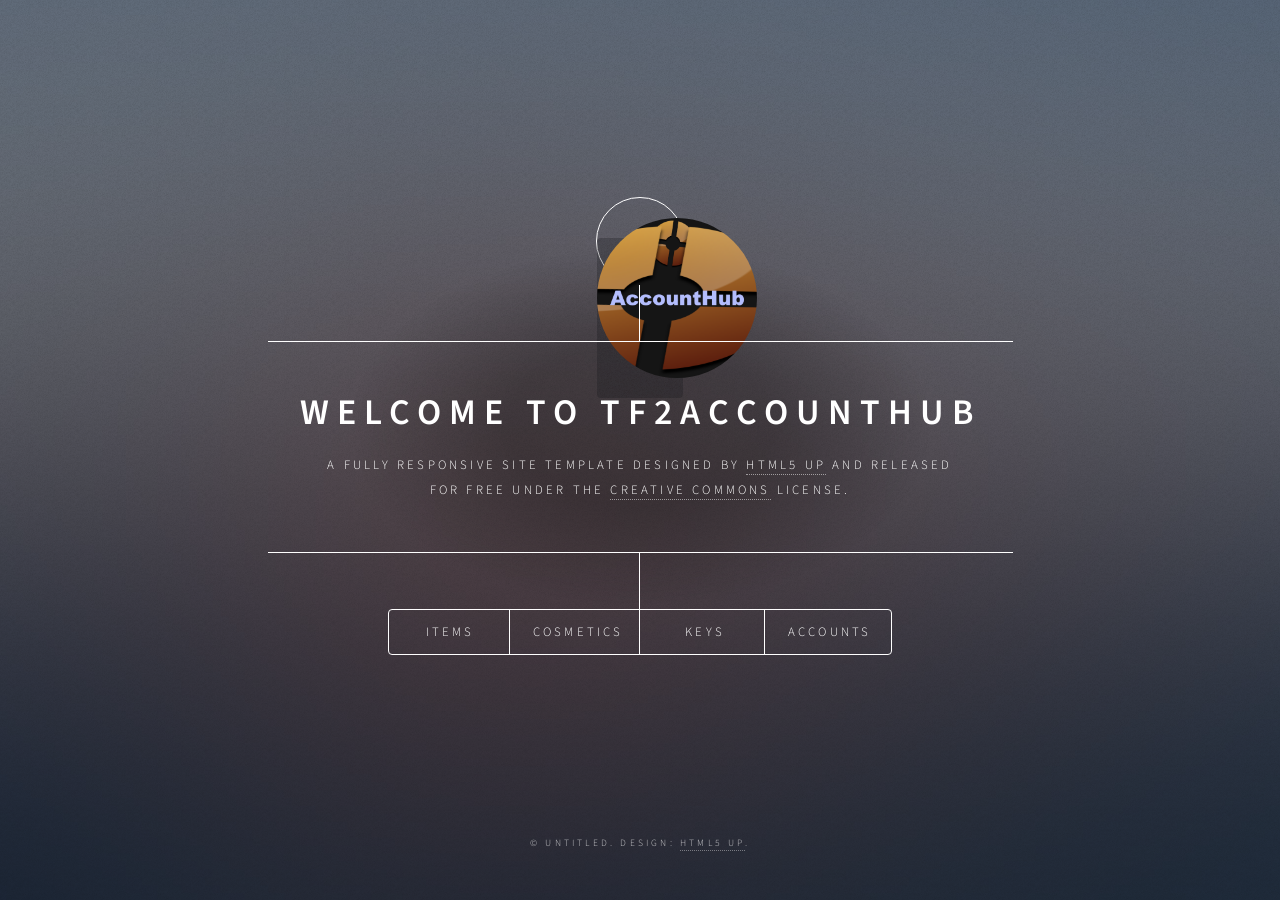
==== index.html @ 1527a45d "Update index.html" ====
<!DOCTYPE HTML>
<!--
	Dimension by HTML5 UP
	html5up.net | @ajlkn
	Free for personal and commercial use under the CCA 3.0 license (html5up.net/license)
-->
<html>
	<head>
		<title>tf2accounthub</title>
		<meta charset="utf-8" />
		<meta name="viewport" content="width=device-width, initial-scale=1, user-scalable=no" />
		<link rel="stylesheet" href="assets/css/main.css" />
		<noscript><link rel="stylesheet" href="assets/css/noscript.css" /></noscript>
	</head>
	<body class="is-preload">

		<!-- Wrapper -->
			<div id="wrapper">

				<!-- Header -->
					<header id="header">
<div class="logo">
    <span class="image main"><img src="images/Or5r4CP.png" alt="" /></span>
</div>
						<div class="content">
							<div class="inner">
								<h1>Welcome to tf2accounthub</h1>
								<p>A fully responsive site template designed by <a href="https://html5up.net">HTML5 UP</a> and released<br />
								for free under the <a href="https://html5up.net/license">Creative Commons</a> license.</p>
							</div>
						</div>
						<nav>
							<ul>
								<li><a href="#intro">Items</a></li>
								<li><a href="#work">Cosmetics</a></li>
								<li><a href="#about">Keys</a></li>
								<li><a href="#contact">Accounts</a></li>
								<!--<li><a href="#elements">Elements</a></li>-->
							</ul>
						</nav>
					</header>

				<!-- Main -->
					<div id="main">

						<!-- Intro -->
							<article id="intro">
								<h2 class="major">Items</h2>
								<span class="image main"><img src="images/pic01.jpg" alt="" /></span>
								<p>Aenean ornare velit lacus, ac varius enim ullamcorper eu. Proin aliquam facilisis ante interdum congue. Integer mollis, nisl amet convallis, porttitor magna ullamcorper, amet egestas mauris. Ut magna finibus nisi nec lacinia. Nam maximus erat id euismod egestas. By the way, check out my <a href="#work">awesome work</a>.</p>
								<p>Lorem ipsum dolor sit amet, consectetur adipiscing elit. Duis dapibus rutrum facilisis. Class aptent taciti sociosqu ad litora torquent per conubia nostra, per inceptos himenaeos. Etiam tristique libero eu nibh porttitor fermentum. Nullam venenatis erat id vehicula viverra. Nunc ultrices eros ut ultricies condimentum. Mauris risus lacus, blandit sit amet venenatis non, bibendum vitae dolor. Nunc lorem mauris, fringilla in aliquam at, euismod in lectus. Pellentesque habitant morbi tristique senectus et netus et malesuada fames ac turpis egestas. In non lorem sit amet elit placerat maximus. Pellentesque aliquam maximus risus, vel sed vehicula.</p>
							</article>

						<!-- Work -->
							<article id="work">
								<h2 class="major">Cosmetics</h2>
								<span class="image main"><img src="images/pic02.jpg" alt="" /></span>
								<p>Adipiscing magna sed dolor elit. Praesent eleifend dignissim arcu, at eleifend sapien imperdiet ac. Aliquam erat volutpat. Praesent urna nisi, fringila lorem et vehicula lacinia quam. Integer sollicitudin mauris nec lorem luctus ultrices.</p>
								<p>Nullam et orci eu lorem consequat tincidunt vivamus et sagittis libero. Mauris aliquet magna magna sed nunc rhoncus pharetra. Pellentesque condimentum sem. In efficitur ligula tate urna. Maecenas laoreet massa vel lacinia pellentesque lorem ipsum dolor. Nullam et orci eu lorem consequat tincidunt. Vivamus et sagittis libero. Mauris aliquet magna magna sed nunc rhoncus amet feugiat tempus.</p>
							</article>

						<!-- About -->
							<article id="about">
								<h2 class="major">Keys</h2>
								<span class="image main"><img src="images/pic03.jpg" alt="" /></span>
								<p>Lorem ipsum dolor sit amet, consectetur et adipiscing elit. Praesent eleifend dignissim arcu, at eleifend sapien imperdiet ac. Aliquam erat volutpat. Praesent urna nisi, fringila lorem et vehicula lacinia quam. Integer sollicitudin mauris nec lorem luctus ultrices. Aliquam libero et malesuada fames ac ante ipsum primis in faucibus. Cras viverra ligula sit amet ex mollis mattis lorem ipsum dolor sit amet.</p>
							</article>

						<!-- Contact -->
							<article id="contact">
								<h2 class="major">Accounts</h2>
						
						    <button onclick="window.location.href='premiumacc.html'">
   								 TF2 Premium ̶$̶1̶.̶9̶9̶  FREE
							</button>
							</article>

						<!-- Elements -->
							<article id="elements">
								<h2 class="major">Elements</h2>

								<section>
									<h3 class="major">Text</h3>
									<p>This is <b>bold</b> and this is <strong>strong</strong>. This is <i>italic</i> and this is <em>emphasized</em>.
									This is <sup>superscript</sup> text and this is <sub>subscript</sub> text.
									This is <u>underlined</u> and this is code: <code>for (;;) { ... }</code>. Finally, <a href="#">this is a link</a>.</p>
									<hr />
									<h2>Heading Level 2</h2>
									<h3>Heading Level 3</h3>
									<h4>Heading Level 4</h4>
									<h5>Heading Level 5</h5>
									<h6>Heading Level 6</h6>
									<hr />
									<h4>Blockquote</h4>
									<blockquote>Fringilla nisl. Donec accumsan interdum nisi, quis tincidunt felis sagittis eget tempus euismod. Vestibulum ante ipsum primis in faucibus vestibulum. Blandit adipiscing eu felis iaculis volutpat ac adipiscing accumsan faucibus. Vestibulum ante ipsum primis in faucibus lorem ipsum dolor sit amet nullam adipiscing eu felis.</blockquote>
									<h4>Preformatted</h4>
									<pre><code>i = 0;

while (!deck.isInOrder()) {
    print 'Iteration ' + i;
    deck.shuffle();
    i++;
}

print 'It took ' + i + ' iterations to sort the deck.';</code></pre>
								</section>

								<section>
									<h3 class="major">Lists</h3>

									<h4>Unordered</h4>
									<ul>
										<li>Dolor pulvinar etiam.</li>
										<li>Sagittis adipiscing.</li>
										<li>Felis enim feugiat.</li>
									</ul>

									<h4>Alternate</h4>
									<ul class="alt">
										<li>Dolor pulvinar etiam.</li>
										<li>Sagittis adipiscing.</li>
										<li>Felis enim feugiat.</li>
									</ul>

									<h4>Ordered</h4>
									<ol>
										<li>Dolor pulvinar etiam.</li>
										<li>Etiam vel felis viverra.</li>
										<li>Felis enim feugiat.</li>
										<li>Dolor pulvinar etiam.</li>
										<li>Etiam vel felis lorem.</li>
										<li>Felis enim et feugiat.</li>
									</ol>
									<h4>Icons</h4>
									<ul class="icons">
										<li><a href="#" class="icon brands fa-twitter"><span class="label">Twitter</span></a></li>
										<li><a href="#" class="icon brands fa-facebook-f"><span class="label">Facebook</span></a></li>
										<li><a href="#" class="icon brands fa-instagram"><span class="label">Instagram</span></a></li>
										<li><a href="#" class="icon brands fa-github"><span class="label">Github</span></a></li>
									</ul>

									<h4>Actions</h4>
									<ul class="actions">
										<li><a href="#" class="button primary">Default</a></li>
										<li><a href="#" class="button">Default</a></li>
									</ul>
									<ul class="actions stacked">
										<li><a href="#" class="button primary">Default</a></li>
										<li><a href="#" class="button">Default</a></li>
									</ul>
								</section>

								<section>
									<h3 class="major">Table</h3>
									<h4>Default</h4>
									<div class="table-wrapper">
										<table>
											<thead>
												<tr>
													<th>Name</th>
													<th>Description</th>
													<th>Price</th>
												</tr>
											</thead>
											<tbody>
												<tr>
													<td>Item One</td>
													<td>Ante turpis integer aliquet porttitor.</td>
													<td>29.99</td>
												</tr>
												<tr>
													<td>Item Two</td>
													<td>Vis ac commodo adipiscing arcu aliquet.</td>
													<td>19.99</td>
												</tr>
												<tr>
													<td>Item Three</td>
													<td> Morbi faucibus arcu accumsan lorem.</td>
													<td>29.99</td>
												</tr>
												<tr>
													<td>Item Four</td>
													<td>Vitae integer tempus condimentum.</td>
													<td>19.99</td>
												</tr>
												<tr>
													<td>Item Five</td>
													<td>Ante turpis integer aliquet porttitor.</td>
													<td>29.99</td>
												</tr>
											</tbody>
											<tfoot>
												<tr>
													<td colspan="2"></td>
													<td>100.00</td>
												</tr>
											</tfoot>
										</table>
									</div>

									<h4>Alternate</h4>
									<div class="table-wrapper">
										<table class="alt">
											<thead>
												<tr>
													<th>Name</th>
													<th>Description</th>
													<th>Price</th>
												</tr>
											</thead>
											<tbody>
												<tr>
													<td>Item One</td>
													<td>Ante turpis integer aliquet porttitor.</td>
													<td>29.99</td>
												</tr>
												<tr>
													<td>Item Two</td>
													<td>Vis ac commodo adipiscing arcu aliquet.</td>
													<td>19.99</td>
												</tr>
												<tr>
													<td>Item Three</td>
													<td> Morbi faucibus arcu accumsan lorem.</td>
													<td>29.99</td>
												</tr>
												<tr>
													<td>Item Four</td>
													<td>Vitae integer tempus condimentum.</td>
													<td>19.99</td>
												</tr>
												<tr>
													<td>Item Five</td>
													<td>Ante turpis integer aliquet porttitor.</td>
													<td>29.99</td>
												</tr>
											</tbody>
											<tfoot>
												<tr>
													<td colspan="2"></td>
													<td>100.00</td>
												</tr>
											</tfoot>
										</table>
									</div>
								</section>

								<section>
									<h3 class="major">Buttons</h3>
									<ul class="actions">
										<li><a href="#" class="button primary">Primary</a></li>
										<li><a href="#" class="button">Default</a></li>
									</ul>
									<ul class="actions">
										<li><a href="#" class="button">Default</a></li>
										<li><a href="#" class="button small">Small</a></li>
									</ul>
									<ul class="actions">
										<li><a href="#" class="button primary icon solid fa-download">Icon</a></li>
										<li><a href="#" class="button icon solid fa-download">Icon</a></li>
									</ul>
									<ul class="actions">
										<li><span class="button primary disabled">Disabled</span></li>
										<li><span class="button disabled">Disabled</span></li>
									</ul>
								</section>

								<section>
									<h3 class="major">Form</h3>
									<form method="post" action="#">
										<div class="fields">
											<div class="field half">
												<label for="demo-name">Name</label>
												<input type="text" name="demo-name" id="demo-name" value="" placeholder="Jane Doe" />
											</div>
											<div class="field half">
												<label for="demo-email">Email</label>
												<input type="email" name="demo-email" id="demo-email" value="" placeholder="jane@untitled.tld" />
											</div>
											<div class="field">
												<label for="demo-category">Category</label>
												<select name="demo-category" id="demo-category">
													<option value="">-</option>
													<option value="1">Manufacturing</option>
													<option value="1">Shipping</option>
													<option value="1">Administration</option>
													<option value="1">Human Resources</option>
												</select>
											</div>
											<div class="field half">
												<input type="radio" id="demo-priority-low" name="demo-priority" checked>
												<label for="demo-priority-low">Low</label>
											</div>
											<div class="field half">
												<input type="radio" id="demo-priority-high" name="demo-priority">
												<label for="demo-priority-high">High</label>
											</div>
											<div class="field half">
												<input type="checkbox" id="demo-copy" name="demo-copy">
												<label for="demo-copy">Email me a copy</label>
											</div>
											<div class="field half">
												<input type="checkbox" id="demo-human" name="demo-human" checked>
												<label for="demo-human">Not a robot</label>
											</div>
											<div class="field">
												<label for="demo-message">Message</label>
												<textarea name="demo-message" id="demo-message" placeholder="Enter your message" rows="6"></textarea>
											</div>
										</div>
										<ul class="actions">
											<li><input type="submit" value="Send Message" class="primary" /></li>
											<li><input type="reset" value="Reset" /></li>
										</ul>
									</form>
								</section>

							</article>

					</div>

				<!-- Footer -->
					<footer id="footer">
						<p class="copyright">&copy; Untitled. Design: <a href="https://html5up.net">HTML5 UP</a>.</p>
					</footer>

			</div>

		<!-- BG -->
			<div id="bg"></div>

		<!-- Scripts -->
			<script src="assets/js/jquery.min.js"></script>
			<script src="assets/js/browser.min.js"></script>
			<script src="assets/js/breakpoints.min.js"></script>
			<script src="assets/js/util.js"></script>
			<script src="assets/js/main.js"></script>

	</body>
</html>
---- assets/css/main.css ----
@import url(fontawesome-all.min.css);
@import url("https://fonts.googleapis.com/css?family=Source+Sans+Pro:300italic,600italic,300,600");

/*
	Dimension by HTML5 UP
	html5up.net | @ajlkn
	Free for personal and commercial use under the CCA 3.0 license (html5up.net/license)
*/

html, body, div, span, applet, object,
iframe, h1, h2, h3, h4, h5, h6, p, blockquote,
pre, a, abbr, acronym, address, big, cite,
code, del, dfn, em, img, ins, kbd, q, s, samp,
small, strike, strong, sub, sup, tt, var, b,
u, i, center, dl, dt, dd, ol, ul, li, fieldset,
form, label, legend, table, caption, tbody,
tfoot, thead, tr, th, td, article, aside,
canvas, details, embed, figure, figcaption,
footer, header, hgroup, menu, nav, output, ruby,
section, summary, time, mark, audio, video {
	margin: 0;
	padding: 0;
	border: 0;
	font-size: 100%;
	font: inherit;
	vertical-align: baseline;}

article, aside, details, figcaption, figure,
footer, header, hgroup, menu, nav, section {
	display: block;}

body {
	line-height: 1;
}

ol, ul {
	list-style: none;
}

blockquote, q {
	quotes: none;
}

	blockquote:before, blockquote:after, q:before, q:after {
		content: '';
		content: none;
	}

table {
	border-collapse: collapse;
	border-spacing: 0;
}

body {
	-webkit-text-size-adjust: none;
}

mark {
	background-color: transparent;
	color: inherit;
}

input::-moz-focus-inner {
	border: 0;
	padding: 0;
}

input, select, textarea {
	-moz-appearance: none;
	-webkit-appearance: none;
	-ms-appearance: none;
	appearance: none;
}

/* Basic */

	@-ms-viewport {
		width: device-width;
	}

	@media screen and (max-width: 480px) {

		html, body {
			min-width: 320px;
		}

	}

	html {
		box-sizing: border-box;
	}

	*, *:before, *:after {
		box-sizing: inherit;
	}

	body {
		background: #1b1f22;
	}

		body.is-preload *, body.is-preload *:before, body.is-preload *:after {
			-moz-animation: none !important;
			-webkit-animation: none !important;
			-ms-animation: none !important;
			animation: none !important;
			-moz-transition: none !important;
			-webkit-transition: none !important;
			-ms-transition: none !important;
			transition: none !important;
		}

/* Type */

	html {
		font-size: 16pt;
	}

		@media screen and (max-width: 1680px) {

			html {
				font-size: 12pt;
			}

		}

		@media screen and (max-width: 736px) {

			html {
				font-size: 11pt;
			}

		}

		@media screen and (max-width: 360px) {

			html {
				font-size: 10pt;
			}

		}

	body, input, select, textarea {
		color: #ffffff;
		font-family: "Source Sans Pro", sans-serif;
		font-weight: 300;
		font-size: 1rem;
		line-height: 1.65;
	}

	a {
		-moz-transition: color 0.2s ease-in-out, background-color 0.2s ease-in-out, border-bottom-color 0.2s ease-in-out;
		-webkit-transition: color 0.2s ease-in-out, background-color 0.2s ease-in-out, border-bottom-color 0.2s ease-in-out;
		-ms-transition: color 0.2s ease-in-out, background-color 0.2s ease-in-out, border-bottom-color 0.2s ease-in-out;
		transition: color 0.2s ease-in-out, background-color 0.2s ease-in-out, border-bottom-color 0.2s ease-in-out;
		border-bottom: dotted 1px rgba(255, 255, 255, 0.5);
		text-decoration: none;
		color: inherit;
	}

		a:hover {
			border-bottom-color: transparent;
		}

	strong, b {
		color: #ffffff;
		font-weight: 600;
	}

	em, i {
		font-style: italic;
	}

	p {
		margin: 0 0 2rem 0;
	}

	h1, h2, h3, h4, h5, h6 {
		color: #ffffff;
		font-weight: 600;
		line-height: 1.5;
		margin: 0 0 1rem 0;
		text-transform: uppercase;
		letter-spacing: 0.2rem;
	}

		h1 a, h2 a, h3 a, h4 a, h5 a, h6 a {
			color: inherit;
			text-decoration: none;
		}

		h1.major, h2.major, h3.major, h4.major, h5.major, h6.major {
			border-bottom: solid 1px #ffffff;
			width: -moz-max-content;
			width: -webkit-max-content;
			width: -ms-max-content;
			width: max-content;
			padding-bottom: 0.5rem;
			margin: 0 0 2rem 0;
		}

	h1 {
		font-size: 2.25rem;
		line-height: 1.3;
		letter-spacing: 0.5rem;
	}

	h2 {
		font-size: 1.5rem;
		line-height: 1.4;
		letter-spacing: 0.5rem;
	}

	h3 {
		font-size: 1rem;
	}

	h4 {
		font-size: 0.8rem;
	}

	h5 {
		font-size: 0.7rem;
	}

	h6 {
		font-size: 0.6rem;
	}

	@media screen and (max-width: 736px) {

		h1 {
			font-size: 1.75rem;
			line-height: 1.4;
		}

		h2 {
			font-size: 1.25em;
			line-height: 1.5;
		}

	}

	sub {
		font-size: 0.8rem;
		position: relative;
		top: 0.5rem;
	}

	sup {
		font-size: 0.8rem;
		position: relative;
		top: -0.5rem;
	}

	blockquote {
		border-left: solid 4px #ffffff;
		font-style: italic;
		margin: 0 0 2rem 0;
		padding: 0.5rem 0 0.5rem 2rem;
	}

	code {
		background: rgba(255, 255, 255, 0.075);
		border-radius: 4px;
		font-family: "Courier New", monospace;
		font-size: 0.9rem;
		margin: 0 0.25rem;
		padding: 0.25rem 0.65rem;
	}

	pre {
		-webkit-overflow-scrolling: touch;
		font-family: "Courier New", monospace;
		font-size: 0.9rem;
		margin: 0 0 2rem 0;
	}

		pre code {
			display: block;
			line-height: 1.75;
			padding: 1rem 1.5rem;
			overflow-x: auto;
		}

	hr {
		border: 0;
		border-bottom: solid 1px #ffffff;
		margin: 2.75rem 0;
	}

	.align-left {
		text-align: left;
	}

	.align-center {
		text-align: center;
	}

	.align-right {
		text-align: right;
	}

/* Form */

	form {
		margin: 0 0 2rem 0;
	}

		form > :last-child {
			margin-bottom: 0;
		}

		form > .fields {
			display: -moz-flex;
			display: -webkit-flex;
			display: -ms-flex;
			display: flex;
			-moz-flex-wrap: wrap;
			-webkit-flex-wrap: wrap;
			-ms-flex-wrap: wrap;
			flex-wrap: wrap;
			width: calc(100% + 3rem);
			margin: -1.5rem 0 2rem -1.5rem;
		}

			form > .fields > .field {
				-moz-flex-grow: 0;
				-webkit-flex-grow: 0;
				-ms-flex-grow: 0;
				flex-grow: 0;
				-moz-flex-shrink: 0;
				-webkit-flex-shrink: 0;
				-ms-flex-shrink: 0;
				flex-shrink: 0;
				padding: 1.5rem 0 0 1.5rem;
				width: calc(100% - 1.5rem);
			}

				form > .fields > .field.half {
					width: calc(50% - 0.75rem);
				}

				form > .fields > .field.third {
					width: calc(100%/3 - 0.5rem);
				}

				form > .fields > .field.quarter {
					width: calc(25% - 0.375rem);
				}

		@media screen and (max-width: 480px) {

			form > .fields {
				width: calc(100% + 3rem);
				margin: -1.5rem 0 2rem -1.5rem;
			}

				form > .fields > .field {
					padding: 1.5rem 0 0 1.5rem;
					width: calc(100% - 1.5rem);
				}

					form > .fields > .field.half {
						width: calc(100% - 1.5rem);
					}

					form > .fields > .field.third {
						width: calc(100% - 1.5rem);
					}

					form > .fields > .field.quarter {
						width: calc(100% - 1.5rem);
					}

		}

	label {
		color: #ffffff;
		display: block;
		font-size: 0.8rem;
		font-weight: 300;
		letter-spacing: 0.2rem;
		line-height: 1.5;
		margin: 0 0 1rem 0;
		text-transform: uppercase;
	}

	input[type="text"],
	input[type="password"],
	input[type="email"],
	input[type="tel"],
	select,
	textarea {
		-moz-appearance: none;
		-webkit-appearance: none;
		-ms-appearance: none;
		appearance: none;
		-moz-transition: border-color 0.2s ease-in-out, box-shadow 0.2s ease-in-out, background-color 0.2s ease-in-out;
		-webkit-transition: border-color 0.2s ease-in-out, box-shadow 0.2s ease-in-out, background-color 0.2s ease-in-out;
		-ms-transition: border-color 0.2s ease-in-out, box-shadow 0.2s ease-in-out, background-color 0.2s ease-in-out;
		transition: border-color 0.2s ease-in-out, box-shadow 0.2s ease-in-out, background-color 0.2s ease-in-out;
		background-color: transparent;
		border-radius: 4px;
		border: solid 1px #ffffff;
		color: inherit;
		display: block;
		outline: 0;
		padding: 0 1rem;
		text-decoration: none;
		width: 100%;
	}

		input[type="text"]:invalid,
		input[type="password"]:invalid,
		input[type="email"]:invalid,
		input[type="tel"]:invalid,
		select:invalid,
		textarea:invalid {
			box-shadow: none;
		}

		input[type="text"]:focus,
		input[type="password"]:focus,
		input[type="email"]:focus,
		input[type="tel"]:focus,
		select:focus,
		textarea:focus {
			background: rgba(255, 255, 255, 0.075);
			border-color: #ffffff;
			box-shadow: 0 0 0 1px #ffffff;
		}

	select {
		background-image: url("data:image/svg+xml;charset=utf8,%3Csvg xmlns='http://www.w3.org/2000/svg' width='40' height='40' preserveAspectRatio='none' viewBox='0 0 40 40'%3E%3Cpath d='M9.4,12.3l10.4,10.4l10.4-10.4c0.2-0.2,0.5-0.4,0.9-0.4c0.3,0,0.6,0.1,0.9,0.4l3.3,3.3c0.2,0.2,0.4,0.5,0.4,0.9 c0,0.4-0.1,0.6-0.4,0.9L20.7,31.9c-0.2,0.2-0.5,0.4-0.9,0.4c-0.3,0-0.6-0.1-0.9-0.4L4.3,17.3c-0.2-0.2-0.4-0.5-0.4-0.9 c0-0.4,0.1-0.6,0.4-0.9l3.3-3.3c0.2-0.2,0.5-0.4,0.9-0.4S9.1,12.1,9.4,12.3z' fill='%23ffffff' /%3E%3C/svg%3E");
		background-size: 1.25rem;
		background-repeat: no-repeat;
		background-position: calc(100% - 1rem) center;
		height: 2.75rem;
		padding-right: 2.75rem;
		text-overflow: ellipsis;
	}

		select option {
			color: #ffffff;
			background: #1b1f22;
		}

		select:focus::-ms-value {
			background-color: transparent;
		}

		select::-ms-expand {
			display: none;
		}

	input[type="text"],
	input[type="password"],
	input[type="email"],
	select {
		height: 2.75rem;
	}

	textarea {
		padding: 0.75rem 1rem;
	}

	input[type="checkbox"],
	input[type="radio"] {
		-moz-appearance: none;
		-webkit-appearance: none;
		-ms-appearance: none;
		appearance: none;
		display: block;
		float: left;
		margin-right: -2rem;
		opacity: 0;
		width: 1rem;
		z-index: -1;
	}

		input[type="checkbox"] + label,
		input[type="radio"] + label {
			text-decoration: none;
			-moz-user-select: none;
			-webkit-user-select: none;
			-ms-user-select: none;
			user-select: none;
			color: #ffffff;
			cursor: pointer;
			display: inline-block;
			font-size: 0.8rem;
			font-weight: 300;
			margin: 0 0 0.5rem 0;
			padding-left: 2.65rem;
			padding-right: 0.75rem;
			position: relative;
		}

			input[type="checkbox"] + label:before,
			input[type="radio"] + label:before {
				-moz-osx-font-smoothing: grayscale;
				-webkit-font-smoothing: antialiased;
				display: inline-block;
				font-style: normal;
				font-variant: normal;
				text-rendering: auto;
				line-height: 1;
				text-transform: none !important;
				font-family: 'Font Awesome 5 Free';
				font-weight: 900;
			}

			input[type="checkbox"] + label:before,
			input[type="radio"] + label:before {
				-moz-transition: border-color 0.2s ease-in-out, box-shadow 0.2s ease-in-out, background-color 0.2s ease-in-out;
				-webkit-transition: border-color 0.2s ease-in-out, box-shadow 0.2s ease-in-out, background-color 0.2s ease-in-out;
				-ms-transition: border-color 0.2s ease-in-out, box-shadow 0.2s ease-in-out, background-color 0.2s ease-in-out;
				transition: border-color 0.2s ease-in-out, box-shadow 0.2s ease-in-out, background-color 0.2s ease-in-out;
				border-radius: 4px;
				border: solid 1px #ffffff;
				content: '';
				display: inline-block;
				height: 1.65rem;
				left: 0;
				line-height: 1.65rem;
				position: absolute;
				text-align: center;
				top: -0.15rem;
				width: 1.65rem;
			}

		input[type="checkbox"]:checked + label:before,
		input[type="radio"]:checked + label:before {
			background: #ffffff !important;
			border-color: #ffffff !important;
			color: #1b1f22;
			content: '\f00c';
		}

		input[type="checkbox"]:focus + label:before,
		input[type="radio"]:focus + label:before {
			background: rgba(255, 255, 255, 0.075);
			border-color: #ffffff;
			box-shadow: 0 0 0 1px #ffffff;
		}

	input[type="checkbox"] + label:before {
		border-radius: 4px;
	}

	input[type="radio"] + label:before {
		border-radius: 100%;
	}

	::-webkit-input-placeholder {
		color: rgba(255, 255, 255, 0.5) !important;
		opacity: 1.0;
	}

	:-moz-placeholder {
		color: rgba(255, 255, 255, 0.5) !important;
		opacity: 1.0;
	}

	::-moz-placeholder {
		color: rgba(255, 255, 255, 0.5) !important;
		opacity: 1.0;
	}

	:-ms-input-placeholder {
		color: rgba(255, 255, 255, 0.5) !important;
		opacity: 1.0;
	}

	.formerize-placeholder {
		color: rgba(255, 255, 255, 0.5) !important;
		opacity: 1.0;
	}

/* Box */

	.box {
		border-radius: 4px;
		border: solid 1px #ffffff;
		margin-bottom: 2rem;
		padding: 1.5em;
	}

		.box > :last-child,
		.box > :last-child > :last-child,
		.box > :last-child > :last-child > :last-child {
			margin-bottom: 0;
		}

		.box.alt {
			border: 0;
			border-radius: 0;
			padding: 0;
		}

/* Icon */

	.icon {
		text-decoration: none;
		border-bottom: none;
		position: relative;
	}

		.icon:before {
			-moz-osx-font-smoothing: grayscale;
			-webkit-font-smoothing: antialiased;
			display: inline-block;
			font-style: normal;
			font-variant: normal;
			text-rendering: auto;
			line-height: 1;
			text-transform: none !important;
			font-family: 'Font Awesome 5 Free';
			font-weight: 400;
		}

		.icon > .label {
			display: none;
		}

		.icon:before {
			line-height: inherit;
		}

		.icon.solid:before {
			font-weight: 900;
		}

		.icon.brands:before {
			font-family: 'Font Awesome 5 Brands';
		}

/* Image */

	.image {
		border-radius: 4px;
		border: 0;
		display: inline-block;
		position: relative;
	}

		.image:before {
			pointer-events: none;
			background-image: url("../../images/overlay.png");
			background-color: rgba(19, 21, 25, 0.5);
			border-radius: 4px;
			content: '';
			display: block;
			height: 100%;
			left: 0;
			opacity: 0.5;
			position: absolute;
			top: 0;
			width: 100%;
		}

		.image img {
			border-radius: 4px;
			display: block;
		}

		.image.left, .image.right {
			max-width: 40%;
		}

			.image.left img, .image.right img {
				width: 100%;
			}

		.image.left {
			float: left;
			padding: 0 1.5em 1em 0;
			top: 0.25em;
		}

		.image.right {
			float: right;
			padding: 0 0 1em 1.5em;
			top: 0.25em;
		}

		.image.fit {
			display: block;
			margin: 0 0 2rem 0;
			width: 100%;
		}

			.image.fit img {
				width: 100%;
			}

		.image.main {
			display: block;
			margin: 2.5rem 0;
			width: 100%;
		}

			.image.main img {
				width: 100%;
			}

		@media screen and (max-width: 736px) {

			.image.main {
				margin: 2rem 0;
			}

		}

		@media screen and (max-width: 480px) {

			.image.main {
				margin: 1.5rem 0;
			}

		}

/* List */

	ol {
		list-style: decimal;
		margin: 0 0 2rem 0;
		padding-left: 1.25em;
	}

		ol li {
			padding-left: 0.25em;
		}

	ul {
		list-style: disc;
		margin: 0 0 2rem 0;
		padding-left: 1em;
	}

		ul li {
			padding-left: 0.5em;
		}

		ul.alt {
			list-style: none;
			padding-left: 0;
		}

			ul.alt li {
				border-top: solid 1px #ffffff;
				padding: 0.5em 0;
			}

				ul.alt li:first-child {
					border-top: 0;
					padding-top: 0;
				}

	dl {
		margin: 0 0 2rem 0;
	}

		dl dt {
			display: block;
			font-weight: 600;
			margin: 0 0 1rem 0;
		}

		dl dd {
			margin-left: 2rem;
		}

/* Actions */

	ul.actions {
		display: -moz-flex;
		display: -webkit-flex;
		display: -ms-flex;
		display: flex;
		cursor: default;
		list-style: none;
		margin-left: -1rem;
		padding-left: 0;
	}

		ul.actions li {
			padding: 0 0 0 1rem;
			vertical-align: middle;
		}

		ul.actions.special {
			-moz-justify-content: center;
			-webkit-justify-content: center;
			-ms-justify-content: center;
			justify-content: center;
			width: 100%;
			margin-left: 0;
		}

			ul.actions.special li:first-child {
				padding-left: 0;
			}

		ul.actions.stacked {
			-moz-flex-direction: column;
			-webkit-flex-direction: column;
			-ms-flex-direction: column;
			flex-direction: column;
			margin-left: 0;
		}

			ul.actions.stacked li {
				padding: 1.3rem 0 0 0;
			}

				ul.actions.stacked li:first-child {
					padding-top: 0;
				}

		ul.actions.fit {
			width: calc(100% + 1rem);
		}

			ul.actions.fit li {
				-moz-flex-grow: 1;
				-webkit-flex-grow: 1;
				-ms-flex-grow: 1;
				flex-grow: 1;
				-moz-flex-shrink: 1;
				-webkit-flex-shrink: 1;
				-ms-flex-shrink: 1;
				flex-shrink: 1;
				width: 100%;
			}

				ul.actions.fit li > * {
					width: 100%;
				}

			ul.actions.fit.stacked {
				width: 100%;
			}

		@media screen and (max-width: 480px) {

			ul.actions:not(.fixed) {
				-moz-flex-direction: column;
				-webkit-flex-direction: column;
				-ms-flex-direction: column;
				flex-direction: column;
				margin-left: 0;
				width: 100% !important;
			}

				ul.actions:not(.fixed) li {
					-moz-flex-grow: 1;
					-webkit-flex-grow: 1;
					-ms-flex-grow: 1;
					flex-grow: 1;
					-moz-flex-shrink: 1;
					-webkit-flex-shrink: 1;
					-ms-flex-shrink: 1;
					flex-shrink: 1;
					padding: 1rem 0 0 0;
					text-align: center;
					width: 100%;
				}

					ul.actions:not(.fixed) li > * {
						width: 100%;
					}

					ul.actions:not(.fixed) li:first-child {
						padding-top: 0;
					}

					ul.actions:not(.fixed) li input[type="submit"],
					ul.actions:not(.fixed) li input[type="reset"],
					ul.actions:not(.fixed) li input[type="button"],
					ul.actions:not(.fixed) li button,
					ul.actions:not(.fixed) li .button {
						width: 100%;
					}

						ul.actions:not(.fixed) li input[type="submit"].icon:before,
						ul.actions:not(.fixed) li input[type="reset"].icon:before,
						ul.actions:not(.fixed) li input[type="button"].icon:before,
						ul.actions:not(.fixed) li button.icon:before,
						ul.actions:not(.fixed) li .button.icon:before {
							margin-left: -0.5em;
						}

		}

/* Icons */

	ul.icons {
		cursor: default;
		list-style: none;
		padding-left: 0;
	}

		ul.icons li {
			display: inline-block;
			padding: 0 0.75em 0 0;
		}

			ul.icons li:last-child {
				padding-right: 0;
			}

			ul.icons li a {
				border-radius: 100%;
				box-shadow: inset 0 0 0 1px #ffffff;
				display: inline-block;
				height: 2.25rem;
				line-height: 2.25rem;
				text-align: center;
				width: 2.25rem;
			}

				ul.icons li a:hover {
					background-color: rgba(255, 255, 255, 0.075);
				}

				ul.icons li a:active {
					background-color: rgba(255, 255, 255, 0.175);
				}

/* Table */

	.table-wrapper {
		-webkit-overflow-scrolling: touch;
		overflow-x: auto;
	}

	table {
		margin: 0 0 2rem 0;
		width: 100%;
	}

		table tbody tr {
			border: solid 1px #ffffff;
			border-left: 0;
			border-right: 0;
		}

			table tbody tr:nth-child(2n + 1) {
				background-color: rgba(255, 255, 255, 0.075);
			}

		table td {
			padding: 0.75em 0.75em;
		}

		table th {
			color: #ffffff;
			font-size: 0.9em;
			font-weight: 600;
			padding: 0 0.75em 0.75em 0.75em;
			text-align: left;
		}

		table thead {
			border-bottom: solid 2px #ffffff;
		}

		table tfoot {
			border-top: solid 2px #ffffff;
		}

		table.alt {
			border-collapse: separate;
		}

			table.alt tbody tr td {
				border: solid 1px #ffffff;
				border-left-width: 0;
				border-top-width: 0;
			}

				table.alt tbody tr td:first-child {
					border-left-width: 1px;
				}

			table.alt tbody tr:first-child td {
				border-top-width: 1px;
			}

			table.alt thead {
				border-bottom: 0;
			}

			table.alt tfoot {
				border-top: 0;
			}

/* Button */

	input[type="submit"],
	input[type="reset"],
	input[type="button"],
	button,
	.button {
		-moz-appearance: none;
		-webkit-appearance: none;
		-ms-appearance: none;
		appearance: none;
		-moz-transition: background-color 0.2s ease-in-out, color 0.2s ease-in-out;
		-webkit-transition: background-color 0.2s ease-in-out, color 0.2s ease-in-out;
		-ms-transition: background-color 0.2s ease-in-out, color 0.2s ease-in-out;
		transition: background-color 0.2s ease-in-out, color 0.2s ease-in-out;
		background-color: transparent;
		border-radius: 4px;
		border: 0;
		box-shadow: inset 0 0 0 1px #ffffff;
		color: #ffffff !important;
		cursor: pointer;
		display: inline-block;
		font-size: 0.8rem;
		font-weight: 300;
		height: 2.75rem;
		letter-spacing: 0.2rem;
		line-height: 2.75rem;
		outline: 0;
		padding: 0 1.25rem 0 1.35rem;
		text-align: center;
		text-decoration: none;
		text-transform: uppercase;
		white-space: nowrap;
	}

		input[type="submit"]:hover,
		input[type="reset"]:hover,
		input[type="button"]:hover,
		button:hover,
		.button:hover {
			background-color: rgba(255, 255, 255, 0.075);
		}

		input[type="submit"]:active,
		input[type="reset"]:active,
		input[type="button"]:active,
		button:active,
		.button:active {
			background-color: rgba(255, 255, 255, 0.175);
		}

		input[type="submit"].icon:before,
		input[type="reset"].icon:before,
		input[type="button"].icon:before,
		button.icon:before,
		.button.icon:before {
			margin-right: 0.5em;
		}

		input[type="submit"].fit,
		input[type="reset"].fit,
		input[type="button"].fit,
		button.fit,
		.button.fit {
			width: 100%;
		}

		input[type="submit"].small,
		input[type="reset"].small,
		input[type="button"].small,
		button.small,
		.button.small {
			font-size: 0.6rem;
			height: 2.0625rem;
			line-height: 2.0625rem;
		}

		input[type="submit"].primary,
		input[type="reset"].primary,
		input[type="button"].primary,
		button.primary,
		.button.primary {
			background-color: #ffffff;
			color: #1b1f22 !important;
			font-weight: 600;
		}

		input[type="submit"].disabled, input[type="submit"]:disabled,
		input[type="reset"].disabled,
		input[type="reset"]:disabled,
		input[type="button"].disabled,
		input[type="button"]:disabled,
		button.disabled,
		button:disabled,
		.button.disabled,
		.button:disabled {
			pointer-events: none;
			cursor: default;
			opacity: 0.25;
		}

	input[type="submit"],
	input[type="reset"],
	input[type="button"],
	button {
		line-height: calc(2.75rem - 2px);
	}

/* BG */

	#bg {
		-moz-transform: scale(1.0);
		-webkit-transform: scale(1.0);
		-ms-transform: scale(1.0);
		transform: scale(1.0);
		-webkit-backface-visibility: hidden;
		position: fixed;
		top: 0;
		left: 0;
		width: 100%;
		height: 100vh;
		z-index: 1;
	}

		#bg:before, #bg:after {
			content: '';
			display: block;
			position: absolute;
			top: 0;
			left: 0;
			width: 100%;
			height: 100%;
		}

		#bg:before {
			-moz-transition: background-color 2.5s ease-in-out;
			-webkit-transition: background-color 2.5s ease-in-out;
			-ms-transition: background-color 2.5s ease-in-out;
			transition: background-color 2.5s ease-in-out;
			-moz-transition-delay: 0.75s;
			-webkit-transition-delay: 0.75s;
			-ms-transition-delay: 0.75s;
			transition-delay: 0.75s;
			background-image: linear-gradient(to top, rgba(19, 21, 25, 0.5), rgba(19, 21, 25, 0.5)), url("../../images/overlay.png");
			background-size: auto,
 256px 256px;
			background-position: center,
 center;
			background-repeat: no-repeat,
 repeat;
			z-index: 2;
		}

		#bg:after {
			-moz-transform: scale(1.125);
			-webkit-transform: scale(1.125);
			-ms-transform: scale(1.125);
			transform: scale(1.125);
			-moz-transition: -moz-transform 0.325s ease-in-out, -moz-filter 0.325s ease-in-out;
			-webkit-transition: -webkit-transform 0.325s ease-in-out, -webkit-filter 0.325s ease-in-out;
			-ms-transition: -ms-transform 0.325s ease-in-out, -ms-filter 0.325s ease-in-out;
			transition: transform 0.325s ease-in-out, filter 0.325s ease-in-out;
			background-image: url("../../images/bg.jpg");
			background-position: center;
			background-size: cover;
			background-repeat: no-repeat;
			z-index: 1;
		}

		body.is-article-visible #bg:after {
			-moz-transform: scale(1.0825);
			-webkit-transform: scale(1.0825);
			-ms-transform: scale(1.0825);
			transform: scale(1.0825);
			-moz-filter: blur(0.2rem);
			-webkit-filter: blur(0.2rem);
			-ms-filter: blur(0.2rem);
			filter: blur(0.2rem);
		}

		body.is-preload #bg:before {
			background-color: #000000;
		}

/* Wrapper */

	#wrapper {
		display: -moz-flex;
		display: -webkit-flex;
		display: -ms-flex;
		display: flex;
		-moz-flex-direction: column;
		-webkit-flex-direction: column;
		-ms-flex-direction: column;
		flex-direction: column;
		-moz-align-items: center;
		-webkit-align-items: center;
		-ms-align-items: center;
		align-items: center;
		-moz-justify-content: space-between;
		-webkit-justify-content: space-between;
		-ms-justify-content: space-between;
		justify-content: space-between;
		position: relative;
		min-height: 100vh;
		width: 100%;
		padding: 4rem 2rem;
		z-index: 3;
	}

		#wrapper:before {
			content: '';
			display: block;
		}

		@media screen and (max-width: 1680px) {

			#wrapper {
				padding: 3rem 2rem;
			}

		}

		@media screen and (max-width: 736px) {

			#wrapper {
				padding: 2rem 1rem;
			}

		}

		@media screen and (max-width: 480px) {

			#wrapper {
				padding: 1rem;
			}

		}

/* Header */

	#header {
		display: -moz-flex;
		display: -webkit-flex;
		display: -ms-flex;
		display: flex;
		-moz-flex-direction: column;
		-webkit-flex-direction: column;
		-ms-flex-direction: column;
		flex-direction: column;
		-moz-align-items: center;
		-webkit-align-items: center;
		-ms-align-items: center;
		align-items: center;
		-moz-transition: -moz-transform 0.325s ease-in-out, -moz-filter 0.325s ease-in-out, opacity 0.325s ease-in-out;
		-webkit-transition: -webkit-transform 0.325s ease-in-out, -webkit-filter 0.325s ease-in-out, opacity 0.325s ease-in-out;
		-ms-transition: -ms-transform 0.325s ease-in-out, -ms-filter 0.325s ease-in-out, opacity 0.325s ease-in-out;
		transition: transform 0.325s ease-in-out, filter 0.325s ease-in-out, opacity 0.325s ease-in-out;
		background-image: -moz-radial-gradient(rgba(0, 0, 0, 0.25) 25%, rgba(0, 0, 0, 0) 55%);
		background-image: -webkit-radial-gradient(rgba(0, 0, 0, 0.25) 25%, rgba(0, 0, 0, 0) 55%);
		background-image: -ms-radial-gradient(rgba(0, 0, 0, 0.25) 25%, rgba(0, 0, 0, 0) 55%);
		background-image: radial-gradient(rgba(0, 0, 0, 0.25) 25%, rgba(0, 0, 0, 0) 55%);
		max-width: 100%;
		text-align: center;
	}

		#header > * {
			-moz-transition: opacity 0.325s ease-in-out;
			-webkit-transition: opacity 0.325s ease-in-out;
			-ms-transition: opacity 0.325s ease-in-out;
			transition: opacity 0.325s ease-in-out;
			position: relative;
			margin-top: 3.5rem;
		}

			#header > *:before {
				content: '';
				display: block;
				position: absolute;
				top: calc(-3.5rem - 1px);
				left: calc(50% - 1px);
				width: 1px;
				height: calc(3.5rem + 1px);
				background: #ffffff;
			}

		#header > :first-child {
			margin-top: 0;
		}

			#header > :first-child:before {
				display: none;
			}

		#header .logo {
			width: 5.5rem;
			height: 5.5rem;
			line-height: 5.5rem;
			border: solid 1px #ffffff;
			border-radius: 100%;
		}

			#header .logo .icon:before {
				font-size: 2rem;
			}

		#header .content {
			border-style: solid;
			border-color: #ffffff;
			border-top-width: 1px;
			border-bottom-width: 1px;
			max-width: 100%;
		}

			#header .content .inner {
				-moz-transition: max-height 0.75s ease, padding 0.75s ease, opacity 0.325s ease-in-out;
				-webkit-transition: max-height 0.75s ease, padding 0.75s ease, opacity 0.325s ease-in-out;
				-ms-transition: max-height 0.75s ease, padding 0.75s ease, opacity 0.325s ease-in-out;
				transition: max-height 0.75s ease, padding 0.75s ease, opacity 0.325s ease-in-out;
				-moz-transition-delay: 0.25s;
				-webkit-transition-delay: 0.25s;
				-ms-transition-delay: 0.25s;
				transition-delay: 0.25s;
				padding: 3rem 2rem;
				max-height: 40rem;
				overflow: hidden;
			}

				#header .content .inner > :last-child {
					margin-bottom: 0;
				}

			#header .content p {
				text-transform: uppercase;
				letter-spacing: 0.2rem;
				font-size: 0.8rem;
				line-height: 2;
			}

		#header nav ul {
			display: -moz-flex;
			display: -webkit-flex;
			display: -ms-flex;
			display: flex;
			margin-bottom: 0;
			list-style: none;
			padding-left: 0;
			border: solid 1px #ffffff;
			border-radius: 4px;
		}

			#header nav ul li {
				padding-left: 0;
				border-left: solid 1px #ffffff;
			}

				#header nav ul li:first-child {
					border-left: 0;
				}

				#header nav ul li a {
					display: block;
					min-width: 7.5rem;
					height: 2.75rem;
					line-height: 2.75rem;
					padding: 0 1.25rem 0 1.45rem;
					text-transform: uppercase;
					letter-spacing: 0.2rem;
					font-size: 0.8rem;
					border-bottom: 0;
				}

					#header nav ul li a:hover {
						background-color: rgba(255, 255, 255, 0.075);
					}

					#header nav ul li a:active {
						background-color: rgba(255, 255, 255, 0.175);
					}

		#header nav.use-middle:after {
			content: '';
			display: block;
			position: absolute;
			top: 0;
			left: calc(50% - 1px);
			width: 1px;
			height: 100%;
			background: #ffffff;
		}

		#header nav.use-middle ul li.is-middle {
			border-left: 0;
		}

		body.is-article-visible #header {
			-moz-transform: scale(0.95);
			-webkit-transform: scale(0.95);
			-ms-transform: scale(0.95);
			transform: scale(0.95);
			-moz-filter: blur(0.1rem);
			-webkit-filter: blur(0.1rem);
			-ms-filter: blur(0.1rem);
			filter: blur(0.1rem);
			opacity: 0;
		}

		body.is-preload #header {
			-moz-filter: blur(0.125rem);
			-webkit-filter: blur(0.125rem);
			-ms-filter: blur(0.125rem);
			filter: blur(0.125rem);
		}

			body.is-preload #header > * {
				opacity: 0;
			}

			body.is-preload #header .content .inner {
				max-height: 0;
				padding-top: 0;
				padding-bottom: 0;
				opacity: 0;
			}

		@media screen and (max-width: 980px) {

			#header .content p br {
				display: none;
			}

		}

		@media screen and (max-width: 736px) {

			#header > * {
				margin-top: 2rem;
			}

				#header > *:before {
					top: calc(-2rem - 1px);
					height: calc(2rem + 1px);
				}

			#header .logo {
				width: 4.75rem;
				height: 4.75rem;
				line-height: 4.75rem;
			}

				#header .logo .icon:before {
					font-size: 1.75rem;
				}

			#header .content .inner {
				padding: 2.5rem 1rem;
			}

			#header .content p {
				line-height: 1.875;
			}

		}

		@media screen and (max-width: 480px) {

			#header {
				padding: 1.5rem 0;
			}

				#header .content .inner {
					padding: 2.5rem 0;
				}

				#header nav ul {
					-moz-flex-direction: column;
					-webkit-flex-direction: column;
					-ms-flex-direction: column;
					flex-direction: column;
					min-width: 10rem;
					max-width: 100%;
				}

					#header nav ul li {
						border-left: 0;
						border-top: solid 1px #ffffff;
					}

						#header nav ul li:first-child {
							border-top: 0;
						}

						#header nav ul li a {
							height: 3rem;
							line-height: 3rem;
							min-width: 0;
							width: 100%;
						}

				#header nav.use-middle:after {
					display: none;
				}

		}

/* Main */

	#main {
		-moz-flex-grow: 1;
		-webkit-flex-grow: 1;
		-ms-flex-grow: 1;
		flex-grow: 1;
		-moz-flex-shrink: 1;
		-webkit-flex-shrink: 1;
		-ms-flex-shrink: 1;
		flex-shrink: 1;
		display: -moz-flex;
		display: -webkit-flex;
		display: -ms-flex;
		display: flex;
		-moz-align-items: center;
		-webkit-align-items: center;
		-ms-align-items: center;
		align-items: center;
		-moz-justify-content: center;
		-webkit-justify-content: center;
		-ms-justify-content: center;
		justify-content: center;
		-moz-flex-direction: column;
		-webkit-flex-direction: column;
		-ms-flex-direction: column;
		flex-direction: column;
		position: relative;
		max-width: 100%;
		z-index: 3;
	}

		#main article {
			-moz-transform: translateY(0.25rem);
			-webkit-transform: translateY(0.25rem);
			-ms-transform: translateY(0.25rem);
			transform: translateY(0.25rem);
			-moz-transition: opacity 0.325s ease-in-out, -moz-transform 0.325s ease-in-out;
			-webkit-transition: opacity 0.325s ease-in-out, -webkit-transform 0.325s ease-in-out;
			-ms-transition: opacity 0.325s ease-in-out, -ms-transform 0.325s ease-in-out;
			transition: opacity 0.325s ease-in-out, transform 0.325s ease-in-out;
			padding: 4.5rem 2.5rem 1.5rem 2.5rem ;
			position: relative;
			width: 40rem;
			max-width: 100%;
			background-color: rgba(27, 31, 34, 0.85);
			border-radius: 4px;
			opacity: 0;
		}

			#main article.active {
				-moz-transform: translateY(0);
				-webkit-transform: translateY(0);
				-ms-transform: translateY(0);
				transform: translateY(0);
				opacity: 1;
			}

			#main article .close {
				display: block;
				position: absolute;
				top: 0;
				right: 0;
				width: 4rem;
				height: 4rem;
				cursor: pointer;
				text-indent: 4rem;
				overflow: hidden;
				white-space: nowrap;
			}

				#main article .close:before {
					-moz-transition: background-color 0.2s ease-in-out;
					-webkit-transition: background-color 0.2s ease-in-out;
					-ms-transition: background-color 0.2s ease-in-out;
					transition: background-color 0.2s ease-in-out;
					content: '';
					display: block;
					position: absolute;
					top: 0.75rem;
					left: 0.75rem;
					width: 2.5rem;
					height: 2.5rem;
					border-radius: 100%;
					background-position: center;
					background-image: url("data:image/svg+xml;charset=utf8,%3Csvg xmlns='http://www.w3.org/2000/svg' xmlns:xlink='http://www.w3.org/1999/xlink' width='20px' height='20px' viewBox='0 0 20 20' zoomAndPan='disable'%3E%3Cstyle%3Eline %7B stroke: %23ffffff%3B stroke-width: 1%3B %7D%3C/style%3E%3Cline x1='2' y1='2' x2='18' y2='18' /%3E%3Cline x1='18' y1='2' x2='2' y2='18' /%3E%3C/svg%3E");
					background-size: 20px 20px;
					background-repeat: no-repeat;
				}

				#main article .close:hover:before {
					background-color: rgba(255, 255, 255, 0.075);
				}

				#main article .close:active:before {
					background-color: rgba(255, 255, 255, 0.175);
				}

		@media screen and (max-width: 736px) {

			#main article {
				padding: 3.5rem 2rem 0.5rem 2rem ;
			}

				#main article .close:before {
					top: 0.875rem;
					left: 0.875rem;
					width: 2.25rem;
					height: 2.25rem;
					background-size: 14px 14px;
				}

		}

		@media screen and (max-width: 480px) {

			#main article {
				padding: 3rem 1.5rem 0.5rem 1.5rem ;
			}

		}

/* Footer */

	#footer {
		-moz-transition: -moz-transform 0.325s ease-in-out, -moz-filter 0.325s ease-in-out, opacity 0.325s ease-in-out;
		-webkit-transition: -webkit-transform 0.325s ease-in-out, -webkit-filter 0.325s ease-in-out, opacity 0.325s ease-in-out;
		-ms-transition: -ms-transform 0.325s ease-in-out, -ms-filter 0.325s ease-in-out, opacity 0.325s ease-in-out;
		transition: transform 0.325s ease-in-out, filter 0.325s ease-in-out, opacity 0.325s ease-in-out;
		width: 100%;
		max-width: 100%;
		margin-top: 2rem;
		text-align: center;
	}

		#footer .copyright {
			letter-spacing: 0.2rem;
			font-size: 0.6rem;
			opacity: 0.75;
			margin-bottom: 0;
			text-transform: uppercase;
		}

		body.is-article-visible #footer {
			-moz-transform: scale(0.95);
			-webkit-transform: scale(0.95);
			-ms-transform: scale(0.95);
			transform: scale(0.95);
			-moz-filter: blur(0.1rem);
			-webkit-filter: blur(0.1rem);
			-ms-filter: blur(0.1rem);
			filter: blur(0.1rem);
			opacity: 0;
		}

		body.is-preload #footer {
			opacity: 0;
		}

/* Round header logo + y-offset */
#header .logo .image.main img {
    width: 160px;          /* adjust size */
    height: 160px;         /* match for perfect circle */
    object-fit: cover;     /* clean crop */
    border-radius: 50%;    /* makes circle */
    transform: translateY(-20px); /* move up/down */
}
---- assets/css/noscript.css ----
/*
	Dimension by HTML5 UP
	html5up.net | @ajlkn
	Free for personal and commercial use under the CCA 3.0 license (html5up.net/license)
*/

/* BG */

	body.is-preload #bg:before {
		background-color: transparent;
	}

/* Header */

	body.is-preload #header {
		-moz-filter: none;
		-webkit-filter: none;
		-ms-filter: none;
		filter: none;
	}

		body.is-preload #header > * {
			opacity: 1;
		}

		body.is-preload #header .content .inner {
			max-height: none;
			padding: 3rem 2rem;
			opacity: 1;
		}

/* Main */

	#main article {
		opacity: 1;
		margin: 4rem 0 0 0;
	}
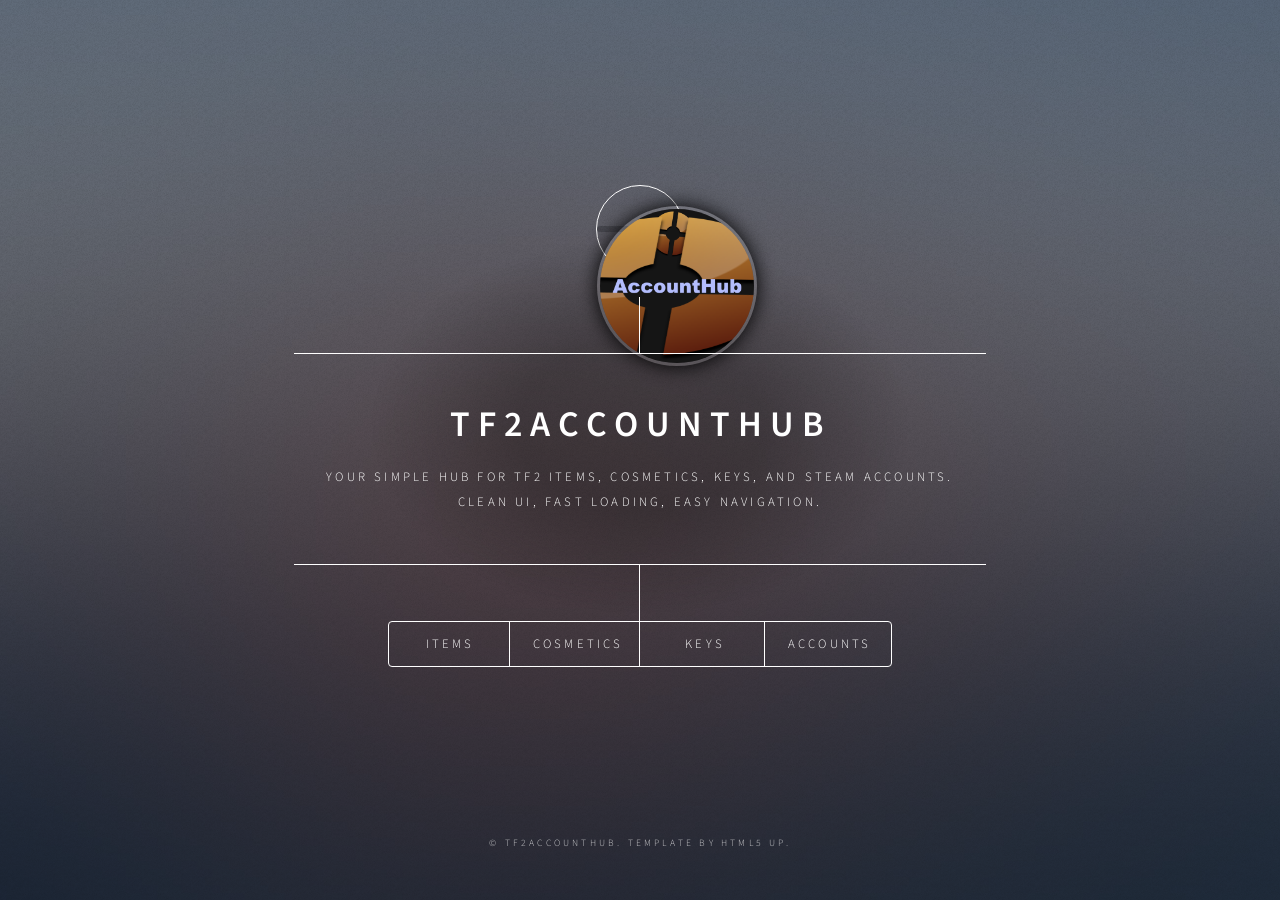
==== commit 5dd45374: "Refactor index.html with styles and content updates Added styles for logo and buttons, updated conte" ====
--- a/index.html
+++ b/index.html
@@ -1,346 +1,138 @@
 <!DOCTYPE HTML>
-<!--
-	Dimension by HTML5 UP
-	html5up.net | @ajlkn
-	Free for personal and commercial use under the CCA 3.0 license (html5up.net/license)
--->
 <html>
-	<head>
-		<title>tf2accounthub</title>
-		<meta charset="utf-8" />
-		<meta name="viewport" content="width=device-width, initial-scale=1, user-scalable=no" />
-		<link rel="stylesheet" href="assets/css/main.css" />
-		<noscript><link rel="stylesheet" href="assets/css/noscript.css" /></noscript>
-	</head>
-	<body class="is-preload">
+<head>
+    <title>tf2accounthub</title>
+    <meta charset="utf-8" />
+    <meta name="viewport" content="width=device-width, initial-scale=1, user-scalable=no" />
+    <link rel="stylesheet" href="assets/css/main.css" />
+    <noscript><link rel="stylesheet" href="assets/css/noscript.css" /></noscript>
 
-		<!-- Wrapper -->
-			<div id="wrapper">
+    <style>
+        /* Make logo rounded and clean */
+        .logo img {
+            width: 120px;
+            height: 120px;
+            border-radius: 40px;
+            object-fit: cover;
+            border: 3px solid #ffffff22;
+            box-shadow: 0 0 20px #000;
+        }
 
-				<!-- Header -->
-					<header id="header">
-<div class="logo">
-    <span class="image main"><img src="images/Or5r4CP.png" alt="" /></span>
+        .logo {
+            display: flex;
+            justify-content: center;
+            margin-bottom: 1.5em;
+        }
+
+        /* Better button */
+        #contact button {
+            background: #ff5722;
+            color: #fff;
+            border: none;
+            padding: 12px 22px;
+            font-size: 1.1em;
+            cursor: pointer;
+            border-radius: 6px;
+            transition: 0.25s;
+        }
+        #contact button:hover {
+            background: #ff784e;
+            transform: scale(1.05);
+        }
+    </style>
+</head>
+
+<body class="is-preload">
+<div id="wrapper">
+
+    <!-- Header -->
+    <header id="header">
+        <div class="logo">
+            <span class="image main">
+                <img src="images/Or5r4CP.png" alt="tf2accounthub logo" />
+            </span>
+        </div>
+
+        <div class="content">
+            <div class="inner">
+                <h1>tf2accounthub</h1>
+                <p>Your simple hub for TF2 items, cosmetics, keys, and Steam accounts.<br>
+                Clean UI, fast loading, easy navigation.</p>
+            </div>
+        </div>
+
+        <nav>
+            <ul>
+                <li><a href="#intro">Items</a></li>
+                <li><a href="#work">Cosmetics</a></li>
+                <li><a href="#about">Keys</a></li>
+                <li><a href="#contact">Accounts</a></li>
+            </ul>
+        </nav>
+    </header>
+
+    <!-- Main -->
+    <div id="main">
+
+        <!-- Items -->
+        <article id="intro">
+            <h2 class="major">Items</h2>
+            <span class="image main"><img src="images/pic01.jpg" alt="" /></span>
+
+            <p>Browse a large collection of TF2 items including weapons, tools, cases, strange items, and more. All items include clean descriptions and categorized listings for quick searching.</p>
+
+            <p>We maintain updated pricing info, item qualities, and unusual effects so you always know what you're getting before you trade.</p>
+        </article>
+
+        <!-- Cosmetics -->
+        <article id="work">
+            <h2 class="major">Cosmetics</h2>
+            <span class="image main"><img src="images/pic02.jpg" alt="" /></span>
+
+            <p>Find hats, misc items, full sets, and themed cosmetics to customize your mercenary. Browse by class, rarity, or price range.</p>
+
+            <p>Includes high-quality previews, links to backpack.tf listings, and suggested matching cosmetic combos.</p>
+        </article>
+
+        <!-- Keys -->
+        <article id="about">
+            <h2 class="major">Keys</h2>
+            <span class="image main"><img src="images/pic03.jpg" alt="" /></span>
+
+            <p>Keys remain the backbone of TF2 trading. Here you’ll find real-time key value updates, buy/sell ratios, and price fluctuation charts.</p>
+
+            <p>Perfect for traders looking to stay informed and get the best value on the market.</p>
+        </article>
+
+        <!-- Accounts -->
+        <article id="contact">
+            <h2 class="major">Accounts</h2>
+
+            <p>Premium, ready-to-use TF2 accounts with no trade bans, clean history, and instant delivery.</p>
+
+            <button onclick="window.location.href='premiumacc.html'">
+                TF2 Premium — FREE (was $1.99)
+            </button>
+        </article>
+
+    </div>
+
+    <!-- Footer -->
+    <footer id="footer">
+        <p class="copyright">&copy; tf2accounthub. Template by HTML5 UP.</p>
+    </footer>
+
 </div>
-						<div class="content">
-							<div class="inner">
-								<h1>Welcome to tf2accounthub</h1>
-								<p>A fully responsive site template designed by <a href="https://html5up.net">HTML5 UP</a> and released<br />
-								for free under the <a href="https://html5up.net/license">Creative Commons</a> license.</p>
-							</div>
-						</div>
-						<nav>
-							<ul>
-								<li><a href="#intro">Items</a></li>
-								<li><a href="#work">Cosmetics</a></li>
-								<li><a href="#about">Keys</a></li>
-								<li><a href="#contact">Accounts</a></li>
-								<!--<li><a href="#elements">Elements</a></li>-->
-							</ul>
-						</nav>
-					</header>
 
-				<!-- Main -->
-					<div id="main">
+<!-- Background -->
+<div id="bg"></div>
 
-						<!-- Intro -->
-							<article id="intro">
-								<h2 class="major">Items</h2>
-								<span class="image main"><img src="images/pic01.jpg" alt="" /></span>
-								<p>Aenean ornare velit lacus, ac varius enim ullamcorper eu. Proin aliquam facilisis ante interdum congue. Integer mollis, nisl amet convallis, porttitor magna ullamcorper, amet egestas mauris. Ut magna finibus nisi nec lacinia. Nam maximus erat id euismod egestas. By the way, check out my <a href="#work">awesome work</a>.</p>
-								<p>Lorem ipsum dolor sit amet, consectetur adipiscing elit. Duis dapibus rutrum facilisis. Class aptent taciti sociosqu ad litora torquent per conubia nostra, per inceptos himenaeos. Etiam tristique libero eu nibh porttitor fermentum. Nullam venenatis erat id vehicula viverra. Nunc ultrices eros ut ultricies condimentum. Mauris risus lacus, blandit sit amet venenatis non, bibendum vitae dolor. Nunc lorem mauris, fringilla in aliquam at, euismod in lectus. Pellentesque habitant morbi tristique senectus et netus et malesuada fames ac turpis egestas. In non lorem sit amet elit placerat maximus. Pellentesque aliquam maximus risus, vel sed vehicula.</p>
-							</article>
+<!-- Scripts -->
+<script src="assets/js/jquery.min.js"></script>
+<script src="assets/js/browser.min.js"></script>
+<script src="assets/js/breakpoints.min.js"></script>
+<script src="assets/js/util.js"></script>
+<script src="assets/js/main.js"></script>
 
-						<!-- Work -->
-							<article id="work">
-								<h2 class="major">Cosmetics</h2>
-								<span class="image main"><img src="images/pic02.jpg" alt="" /></span>
-								<p>Adipiscing magna sed dolor elit. Praesent eleifend dignissim arcu, at eleifend sapien imperdiet ac. Aliquam erat volutpat. Praesent urna nisi, fringila lorem et vehicula lacinia quam. Integer sollicitudin mauris nec lorem luctus ultrices.</p>
-								<p>Nullam et orci eu lorem consequat tincidunt vivamus et sagittis libero. Mauris aliquet magna magna sed nunc rhoncus pharetra. Pellentesque condimentum sem. In efficitur ligula tate urna. Maecenas laoreet massa vel lacinia pellentesque lorem ipsum dolor. Nullam et orci eu lorem consequat tincidunt. Vivamus et sagittis libero. Mauris aliquet magna magna sed nunc rhoncus amet feugiat tempus.</p>
-							</article>
-
-						<!-- About -->
-							<article id="about">
-								<h2 class="major">Keys</h2>
-								<span class="image main"><img src="images/pic03.jpg" alt="" /></span>
-								<p>Lorem ipsum dolor sit amet, consectetur et adipiscing elit. Praesent eleifend dignissim arcu, at eleifend sapien imperdiet ac. Aliquam erat volutpat. Praesent urna nisi, fringila lorem et vehicula lacinia quam. Integer sollicitudin mauris nec lorem luctus ultrices. Aliquam libero et malesuada fames ac ante ipsum primis in faucibus. Cras viverra ligula sit amet ex mollis mattis lorem ipsum dolor sit amet.</p>
-							</article>
-
-						<!-- Contact -->
-							<article id="contact">
-								<h2 class="major">Accounts</h2>
-						
-						    <button onclick="window.location.href='premiumacc.html'">
-   								 TF2 Premium ̶$̶1̶.̶9̶9̶  FREE
-							</button>
-							</article>
-
-						<!-- Elements -->
-							<article id="elements">
-								<h2 class="major">Elements</h2>
-
-								<section>
-									<h3 class="major">Text</h3>
-									<p>This is <b>bold</b> and this is <strong>strong</strong>. This is <i>italic</i> and this is <em>emphasized</em>.
-									This is <sup>superscript</sup> text and this is <sub>subscript</sub> text.
-									This is <u>underlined</u> and this is code: <code>for (;;) { ... }</code>. Finally, <a href="#">this is a link</a>.</p>
-									<hr />
-									<h2>Heading Level 2</h2>
-									<h3>Heading Level 3</h3>
-									<h4>Heading Level 4</h4>
-									<h5>Heading Level 5</h5>
-									<h6>Heading Level 6</h6>
-									<hr />
-									<h4>Blockquote</h4>
-									<blockquote>Fringilla nisl. Donec accumsan interdum nisi, quis tincidunt felis sagittis eget tempus euismod. Vestibulum ante ipsum primis in faucibus vestibulum. Blandit adipiscing eu felis iaculis volutpat ac adipiscing accumsan faucibus. Vestibulum ante ipsum primis in faucibus lorem ipsum dolor sit amet nullam adipiscing eu felis.</blockquote>
-									<h4>Preformatted</h4>
-									<pre><code>i = 0;
-
-while (!deck.isInOrder()) {
-    print 'Iteration ' + i;
-    deck.shuffle();
-    i++;
-}
-
-print 'It took ' + i + ' iterations to sort the deck.';</code></pre>
-								</section>
-
-								<section>
-									<h3 class="major">Lists</h3>
-
-									<h4>Unordered</h4>
-									<ul>
-										<li>Dolor pulvinar etiam.</li>
-										<li>Sagittis adipiscing.</li>
-										<li>Felis enim feugiat.</li>
-									</ul>
-
-									<h4>Alternate</h4>
-									<ul class="alt">
-										<li>Dolor pulvinar etiam.</li>
-										<li>Sagittis adipiscing.</li>
-										<li>Felis enim feugiat.</li>
-									</ul>
-
-									<h4>Ordered</h4>
-									<ol>
-										<li>Dolor pulvinar etiam.</li>
-										<li>Etiam vel felis viverra.</li>
-										<li>Felis enim feugiat.</li>
-										<li>Dolor pulvinar etiam.</li>
-										<li>Etiam vel felis lorem.</li>
-										<li>Felis enim et feugiat.</li>
-									</ol>
-									<h4>Icons</h4>
-									<ul class="icons">
-										<li><a href="#" class="icon brands fa-twitter"><span class="label">Twitter</span></a></li>
-										<li><a href="#" class="icon brands fa-facebook-f"><span class="label">Facebook</span></a></li>
-										<li><a href="#" class="icon brands fa-instagram"><span class="label">Instagram</span></a></li>
-										<li><a href="#" class="icon brands fa-github"><span class="label">Github</span></a></li>
-									</ul>
-
-									<h4>Actions</h4>
-									<ul class="actions">
-										<li><a href="#" class="button primary">Default</a></li>
-										<li><a href="#" class="button">Default</a></li>
-									</ul>
-									<ul class="actions stacked">
-										<li><a href="#" class="button primary">Default</a></li>
-										<li><a href="#" class="button">Default</a></li>
-									</ul>
-								</section>
-
-								<section>
-									<h3 class="major">Table</h3>
-									<h4>Default</h4>
-									<div class="table-wrapper">
-										<table>
-											<thead>
-												<tr>
-													<th>Name</th>
-													<th>Description</th>
-													<th>Price</th>
-												</tr>
-											</thead>
-											<tbody>
-												<tr>
-													<td>Item One</td>
-													<td>Ante turpis integer aliquet porttitor.</td>
-													<td>29.99</td>
-												</tr>
-												<tr>
-													<td>Item Two</td>
-													<td>Vis ac commodo adipiscing arcu aliquet.</td>
-													<td>19.99</td>
-												</tr>
-												<tr>
-													<td>Item Three</td>
-													<td> Morbi faucibus arcu accumsan lorem.</td>
-													<td>29.99</td>
-												</tr>
-												<tr>
-													<td>Item Four</td>
-													<td>Vitae integer tempus condimentum.</td>
-													<td>19.99</td>
-												</tr>
-												<tr>
-													<td>Item Five</td>
-													<td>Ante turpis integer aliquet porttitor.</td>
-													<td>29.99</td>
-												</tr>
-											</tbody>
-											<tfoot>
-												<tr>
-													<td colspan="2"></td>
-													<td>100.00</td>
-												</tr>
-											</tfoot>
-										</table>
-									</div>
-
-									<h4>Alternate</h4>
-									<div class="table-wrapper">
-										<table class="alt">
-											<thead>
-												<tr>
-													<th>Name</th>
-													<th>Description</th>
-													<th>Price</th>
-												</tr>
-											</thead>
-											<tbody>
-												<tr>
-													<td>Item One</td>
-													<td>Ante turpis integer aliquet porttitor.</td>
-													<td>29.99</td>
-												</tr>
-												<tr>
-													<td>Item Two</td>
-													<td>Vis ac commodo adipiscing arcu aliquet.</td>
-													<td>19.99</td>
-												</tr>
-												<tr>
-													<td>Item Three</td>
-													<td> Morbi faucibus arcu accumsan lorem.</td>
-													<td>29.99</td>
-												</tr>
-												<tr>
-													<td>Item Four</td>
-													<td>Vitae integer tempus condimentum.</td>
-													<td>19.99</td>
-												</tr>
-												<tr>
-													<td>Item Five</td>
-													<td>Ante turpis integer aliquet porttitor.</td>
-													<td>29.99</td>
-												</tr>
-											</tbody>
-											<tfoot>
-												<tr>
-													<td colspan="2"></td>
-													<td>100.00</td>
-												</tr>
-											</tfoot>
-										</table>
-									</div>
-								</section>
-
-								<section>
-									<h3 class="major">Buttons</h3>
-									<ul class="actions">
-										<li><a href="#" class="button primary">Primary</a></li>
-										<li><a href="#" class="button">Default</a></li>
-									</ul>
-									<ul class="actions">
-										<li><a href="#" class="button">Default</a></li>
-										<li><a href="#" class="button small">Small</a></li>
-									</ul>
-									<ul class="actions">
-										<li><a href="#" class="button primary icon solid fa-download">Icon</a></li>
-										<li><a href="#" class="button icon solid fa-download">Icon</a></li>
-									</ul>
-									<ul class="actions">
-										<li><span class="button primary disabled">Disabled</span></li>
-										<li><span class="button disabled">Disabled</span></li>
-									</ul>
-								</section>
-
-								<section>
-									<h3 class="major">Form</h3>
-									<form method="post" action="#">
-										<div class="fields">
-											<div class="field half">
-												<label for="demo-name">Name</label>
-												<input type="text" name="demo-name" id="demo-name" value="" placeholder="Jane Doe" />
-											</div>
-											<div class="field half">
-												<label for="demo-email">Email</label>
-												<input type="email" name="demo-email" id="demo-email" value="" placeholder="jane@untitled.tld" />
-											</div>
-											<div class="field">
-												<label for="demo-category">Category</label>
-												<select name="demo-category" id="demo-category">
-													<option value="">-</option>
-													<option value="1">Manufacturing</option>
-													<option value="1">Shipping</option>
-													<option value="1">Administration</option>
-													<option value="1">Human Resources</option>
-												</select>
-											</div>
-											<div class="field half">
-												<input type="radio" id="demo-priority-low" name="demo-priority" checked>
-												<label for="demo-priority-low">Low</label>
-											</div>
-											<div class="field half">
-												<input type="radio" id="demo-priority-high" name="demo-priority">
-												<label for="demo-priority-high">High</label>
-											</div>
-											<div class="field half">
-												<input type="checkbox" id="demo-copy" name="demo-copy">
-												<label for="demo-copy">Email me a copy</label>
-											</div>
-											<div class="field half">
-												<input type="checkbox" id="demo-human" name="demo-human" checked>
-												<label for="demo-human">Not a robot</label>
-											</div>
-											<div class="field">
-												<label for="demo-message">Message</label>
-												<textarea name="demo-message" id="demo-message" placeholder="Enter your message" rows="6"></textarea>
-											</div>
-										</div>
-										<ul class="actions">
-											<li><input type="submit" value="Send Message" class="primary" /></li>
-											<li><input type="reset" value="Reset" /></li>
-										</ul>
-									</form>
-								</section>
-
-							</article>
-
-					</div>
-
-				<!-- Footer -->
-					<footer id="footer">
-						<p class="copyright">&copy; Untitled. Design: <a href="https://html5up.net">HTML5 UP</a>.</p>
-					</footer>
-
-			</div>
-
-		<!-- BG -->
-			<div id="bg"></div>
-
-		<!-- Scripts -->
-			<script src="assets/js/jquery.min.js"></script>
-			<script src="assets/js/browser.min.js"></script>
-			<script src="assets/js/breakpoints.min.js"></script>
-			<script src="assets/js/util.js"></script>
-			<script src="assets/js/main.js"></script>
-
-	</body>
+</body>
 </html>
-
-
-
-
-
-
--- a/assets/css/main.css
+++ b/assets/css/main.css
@@ -1659,12 +1659,14 @@
 		body.is-preload #footer {
 			opacity: 0;
 		}
-
-/* Round header logo + y-offset */
+/* Force round logo */
 #header .logo .image.main img {
-    width: 160px;          /* adjust size */
-    height: 160px;         /* match for perfect circle */
-    object-fit: cover;     /* clean crop */
-    border-radius: 50%;    /* makes circle */
-    transform: translateY(-20px); /* move up/down */
+    width: 160px !important;
+    height: 160px !important;
+    border-radius: 50% !important;
+    object-fit: cover !important;
+    transform: translateY(-20px) !important;
+    display: block !important;
 }
+
+
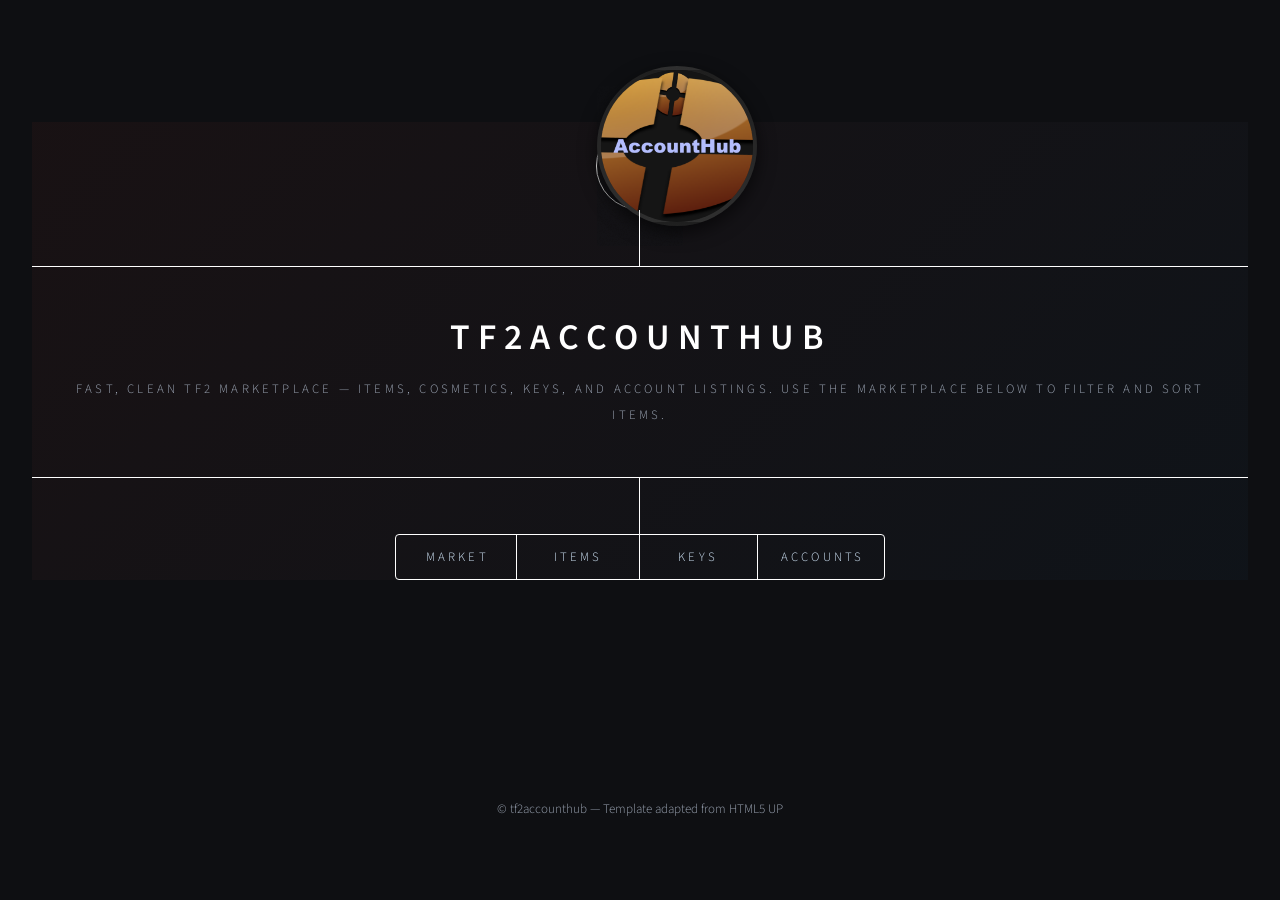
==== commit bf23ff18: "Update index.html" ====
--- a/index.html
+++ b/index.html
@@ -1,138 +1,525 @@
 <!DOCTYPE HTML>
-<html>
+<html lang="en">
 <head>
-    <title>tf2accounthub</title>
-    <meta charset="utf-8" />
-    <meta name="viewport" content="width=device-width, initial-scale=1, user-scalable=no" />
-    <link rel="stylesheet" href="assets/css/main.css" />
-    <noscript><link rel="stylesheet" href="assets/css/noscript.css" /></noscript>
-
-    <style>
-        /* Make logo rounded and clean */
-        .logo img {
-            width: 120px;
-            height: 120px;
-            border-radius: 40px;
-            object-fit: cover;
-            border: 3px solid #ffffff22;
-            box-shadow: 0 0 20px #000;
-        }
-
-        .logo {
-            display: flex;
-            justify-content: center;
-            margin-bottom: 1.5em;
-        }
-
-        /* Better button */
-        #contact button {
-            background: #ff5722;
-            color: #fff;
-            border: none;
-            padding: 12px 22px;
-            font-size: 1.1em;
-            cursor: pointer;
-            border-radius: 6px;
-            transition: 0.25s;
-        }
-        #contact button:hover {
-            background: #ff784e;
-            transform: scale(1.05);
-        }
-    </style>
+<meta charset="utf-8" />
+<meta name="viewport" content="width=device-width, initial-scale=1, user-scalable=no" />
+<title>tf2accounthub — Marketplace</title>
+
+<link rel="stylesheet" href="assets/css/main.css" />
+<noscript><link rel="stylesheet" href="assets/css/noscript.css" /></noscript>
+
+<!-- Inline overrides and marketplace styles -->
+<style>
+  :root{
+    --tf2-red:#c03a2b;
+    --tf2-blue:#2b80c0;
+    --bg:#0e0f12;
+    --card:#111216;
+    --muted:#9aa3b2;
+    --accent:#ffcd4a;
+  }
+
+  /* Header + logo */
+  header#header { background: linear-gradient(135deg, rgba(192,58,43,0.06), rgba(43,128,192,0.04)); }
+  .logo { display:flex; justify-content:center; align-items:center; margin:1rem 0 0; }
+  .logo img{
+      width:120px;
+      height:120px;
+      border-radius:50%;
+      object-fit:cover;
+      border:4px solid rgba(255,255,255,0.06);
+      box-shadow: 0 6px 18px rgba(0,0,0,0.6);
+      background:linear-gradient(180deg,#111,#222);
+      display:block;
+  }
+  /* fix html5up .image.main distortions */
+  .image.main img{ width:100%; height:auto; max-height:420px; object-fit:cover; display:block; border-radius:8px; }
+
+  /* Page wide layout tweaks */
+  body { background: var(--bg); color: #e6eef6; }
+  h1, h2, h3 { color: #fff; }
+  p, li, td { color: #cfe3f6; }
+
+  /* Marketplace grid */
+  .marketbar {
+    display:flex;
+    gap:12px;
+    flex-wrap:wrap;
+    align-items:center;
+    margin: 0 0 1rem;
+  }
+  .searchbox {
+    flex:1 1 320px;
+    display:flex;
+    align-items:center;
+    gap:8px;
+    background:#0b0c0e;
+    padding:8px 10px;
+    border-radius:8px;
+    border:1px solid rgba(255,255,255,0.03);
+  }
+  .searchbox input{
+    background:transparent;
+    border:none;
+    outline:none;
+    color: #dbeefc;
+    font-size:14px;
+    width:100%;
+  }
+
+  .filters { display:flex; gap:8px; flex-wrap:wrap; }
+  .filters button, .actions .button{
+    background:#0f1220;
+    border:1px solid rgba(255,255,255,0.03);
+    color:#dfeeff;
+    padding:8px 10px;
+    border-radius:8px;
+    cursor:pointer;
+  }
+  .filters button.active { box-shadow: 0 4px 10px rgba(0,0,0,0.6); border-color:var(--accent); }
+
+  .market-grid {
+    display:grid;
+    grid-template-columns: repeat(auto-fill,minmax(220px,1fr));
+    gap:18px;
+    margin-top:14px;
+  }
+
+  .card {
+    background:linear-gradient(180deg, rgba(255,255,255,0.02), rgba(0,0,0,0.15));
+    border-radius:12px;
+    padding:12px;
+    border:1px solid rgba(255,255,255,0.03);
+    transition: transform .14s ease, box-shadow .14s ease;
+  }
+  .card:hover{ transform: translateY(-6px); box-shadow: 0 18px 40px rgba(0,0,0,0.6); }
+  .card .thumb{ height:140px; border-radius:8px; overflow:hidden; display:flex; align-items:center; justify-content:center; background:#0b0c0e; }
+  .card .thumb img{ width:100%; height:100%; object-fit:contain; }
+
+  .card .meta { display:flex; justify-content:space-between; align-items:center; margin-top:10px; gap:8px; }
+  .card .title { font-weight:700; font-size:15px; }
+  .badge { padding:6px 8px; border-radius:999px; font-size:12px; font-weight:600; color:#081019; }
+  .price { font-weight:800; font-size:15px; }
+
+  /* Rarity colors */
+  .rarity-common{ background:#d1d1d1; color:#081019; }
+  .rarity-unique{ background:#9dd0ff; color:#041428; } /* example */
+  .rarity-rare{ background:#b57cff; color:#0b0312; }
+  .rarity-legendary{ background:linear-gradient(90deg,#ffb86b,#ff5f5f); color:#081019; }
+
+  /* TF2 split bar */
+  #tf2-split{
+    height:8px;
+    margin:16px 0;
+    border-radius:999px;
+    background: linear-gradient(90deg, var(--tf2-red) 0 50%, var(--tf2-blue) 50% 100%);
+    box-shadow: inset 0 -6px 16px rgba(0,0,0,0.6);
+  }
+
+  /* Modal */
+  .modal {
+    position:fixed; inset:0; display:none; align-items:center; justify-content:center;
+    background: rgba(2,4,8,0.6); z-index:40; padding:20px;
+  }
+  .modal .panel{ width:100%; max-width:920px; background: #0d0f12; border-radius:12px; padding:18px; border:1px solid rgba(255,255,255,0.03); display:flex; gap:16px; }
+  .modal .panel img{ width:360px; height:360px; object-fit:contain; border-radius:8px; background:#050607; }
+  .modal .panel .info{ flex:1; color:#dbeefc; display:flex; flex-direction:column; gap:10px; }
+  .modal .close{ margin-left:auto; cursor:pointer; border:none; background:transparent; color:#fff; font-size:18px; }
+
+  /* Responsive adjustments */
+  @media (max-width:860px){
+    .modal .panel{ flex-direction:column; align-items:center; }
+    .modal .panel img{ width:80%; height:auto; max-height:360px; }
+  }
+
+  /* small utilities */
+  .muted { color:var(--muted); font-size:13px; }
+  .controls { display:flex; gap:8px; align-items:center; }
+</style>
+
 </head>
-
 <body class="is-preload">
+
 <div id="wrapper">
 
-    <!-- Header -->
-    <header id="header">
-        <div class="logo">
-            <span class="image main">
-                <img src="images/Or5r4CP.png" alt="tf2accounthub logo" />
-            </span>
+  <!-- Header -->
+  <header id="header">
+    <div class="logo">
+      <span class="image main">
+        <!-- circular logo: put official logo or a 1:1 crop here -->
+        <img src="images/logo-circular.png" alt="tf2accounthub logo (circular)" />
+      </span>
+    </div>
+
+    <div class="content">
+      <div class="inner">
+        <h1>tf2accounthub</h1>
+        <p class="muted">Fast, clean TF2 marketplace — items, cosmetics, keys, and account listings. Use the marketplace below to filter and sort items.</p>
+      </div>
+    </div>
+
+    <nav>
+      <ul>
+        <li><a href="#market">Market</a></li>
+        <li><a href="#items">Items</a></li>
+        <li><a href="#about">Keys</a></li>
+        <li><a href="#contact">Accounts</a></li>
+      </ul>
+    </nav>
+  </header>
+
+  <div id="tf2-split" aria-hidden="true"></div>
+
+  <!-- Main -->
+  <div id="main">
+    <!-- Marketplace -->
+    <article id="market">
+      <h2 class="major">Marketplace</h2>
+
+      <div class="marketbar" role="region" aria-label="market controls">
+        <div class="searchbox" title="Search items">
+          <svg width="16" height="16" viewBox="0 0 24 24" fill="none" style="opacity:.7"><path stroke="currentColor" stroke-width="2" stroke-linecap="round" stroke-linejoin="round" d="M21 21l-4.35-4.35" /><circle cx="11" cy="11" r="6" stroke="currentColor" stroke-width="2"/></svg>
+          <input id="search" placeholder="Search items, classes, attributes..." aria-label="Search items" />
         </div>
 
-        <div class="content">
-            <div class="inner">
-                <h1>tf2accounthub</h1>
-                <p>Your simple hub for TF2 items, cosmetics, keys, and Steam accounts.<br>
-                Clean UI, fast loading, easy navigation.</p>
-            </div>
+        <div class="filters" role="toolbar" aria-label="Filters">
+          <button class="filter-btn" data-filter-type="class" data-filter-value="all">All classes</button>
+          <button class="filter-btn" data-filter-type="class" data-filter-value="Scout">Scout</button>
+          <button class="filter-btn" data-filter-type="class" data-filter-value="Soldier">Soldier</button>
+          <button class="filter-btn" data-filter-type="class" data-filter-value="Demo">Demoman</button>
+          <button class="filter-btn" data-filter-type="class" data-filter-value="Pyro">Pyro</button>
+          <button class="filter-btn" data-filter-type="quality" data-filter-value="all">Any quality</button>
+          <button class="filter-btn" data-filter-type="quality" data-filter-value="Unique">Unique</button>
+          <button class="filter-btn" data-filter-type="quality" data-filter-value="Unusual">Unusual</button>
         </div>
 
-        <nav>
-            <ul>
-                <li><a href="#intro">Items</a></li>
-                <li><a href="#work">Cosmetics</a></li>
-                <li><a href="#about">Keys</a></li>
-                <li><a href="#contact">Accounts</a></li>
-            </ul>
-        </nav>
-    </header>
-
-    <!-- Main -->
-    <div id="main">
-
-        <!-- Items -->
-        <article id="intro">
-            <h2 class="major">Items</h2>
-            <span class="image main"><img src="images/pic01.jpg" alt="" /></span>
-
-            <p>Browse a large collection of TF2 items including weapons, tools, cases, strange items, and more. All items include clean descriptions and categorized listings for quick searching.</p>
-
-            <p>We maintain updated pricing info, item qualities, and unusual effects so you always know what you're getting before you trade.</p>
-        </article>
-
-        <!-- Cosmetics -->
-        <article id="work">
-            <h2 class="major">Cosmetics</h2>
-            <span class="image main"><img src="images/pic02.jpg" alt="" /></span>
-
-            <p>Find hats, misc items, full sets, and themed cosmetics to customize your mercenary. Browse by class, rarity, or price range.</p>
-
-            <p>Includes high-quality previews, links to backpack.tf listings, and suggested matching cosmetic combos.</p>
-        </article>
-
-        <!-- Keys -->
-        <article id="about">
-            <h2 class="major">Keys</h2>
-            <span class="image main"><img src="images/pic03.jpg" alt="" /></span>
-
-            <p>Keys remain the backbone of TF2 trading. Here you’ll find real-time key value updates, buy/sell ratios, and price fluctuation charts.</p>
-
-            <p>Perfect for traders looking to stay informed and get the best value on the market.</p>
-        </article>
-
-        <!-- Accounts -->
-        <article id="contact">
-            <h2 class="major">Accounts</h2>
-
-            <p>Premium, ready-to-use TF2 accounts with no trade bans, clean history, and instant delivery.</p>
-
-            <button onclick="window.location.href='premiumacc.html'">
-                TF2 Premium — FREE (was $1.99)
-            </button>
-        </article>
-
+        <div class="controls" style="margin-left:auto;">
+          <select id="sort" aria-label="Sort items">
+            <option value="price-asc">Price ↑</option>
+            <option value="price-desc">Price ↓</option>
+            <option value="name-asc">Name A–Z</option>
+            <option value="rarity-desc">Rarity</option>
+          </select>
+        </div>
+      </div>
+
+      <!-- grid -->
+      <div id="market-grid" class="market-grid" aria-live="polite"></div>
+
+      <!-- Empty / loading -->
+      <p id="empty-message" class="muted" style="display:none; margin-top:18px;">No items match your filters.</p>
+
+    </article>
+
+    <!-- Items / example content kept for SEO -->
+    <article id="items">
+      <h2 class="major">Items</h2>
+      <p class="muted">Browse items by class—each card shows price, quality, and a short description.</p>
+      <div class="table-wrapper" style="margin-top:12px;">
+        <table class="alt" style="width:100%;">
+          <thead>
+            <tr><th>Name</th><th>Description</th><th>Price</th></tr>
+          </thead>
+          <tbody id="items-table">
+            <!-- populated by JS for accessibility -->
+          </tbody>
+        </table>
+      </div>
+    </article>
+
+    <!-- About Keys -->
+    <article id="about">
+      <h2 class="major">Keys</h2>
+      <p>Tooling and key value tracking help traders always know real-time approximate key values. This demo version uses static sample prices — integrate with a backend or an API for live values.</p>
+    </article>
+
+    <!-- Accounts CTA -->
+    <article id="contact">
+      <h2 class="major">Accounts</h2>
+      <p class="muted">Premium account listings appear here with delivery and history details.</p>
+      <div class="actions" style="margin-top:12px;">
+        <a class="button primary" href="premiumacc.html">View Premium Accounts</a>
+        <a class="button" href="#contact-form">Contact Seller</a>
+      </div>
+    </article>
+
+  </div>
+
+  <!-- Footer -->
+  <footer id="footer">
+    <p class="muted">&copy; tf2accounthub — Template adapted from HTML5 UP</p>
+  </footer>
+
+</div>
+
+<!-- Item details modal -->
+<div id="modal" class="modal" role="dialog" aria-modal="true" aria-hidden="true">
+  <div class="panel" role="document">
+    <button class="close" id="modal-close" title="Close">✕</button>
+    <img id="modal-img" src="" alt="Item preview" />
+    <div class="info">
+      <h3 id="modal-name">Item Name</h3>
+      <div id="modal-meta" class="muted">Class • Quality</div>
+      <div id="modal-desc" style="line-height:1.45">Longer description of the item goes here. Includes effects, unusual effects, and other metadata.</div>
+      <div style="margin-top:auto; display:flex; gap:10px; align-items:center;">
+        <div class="price" id="modal-price">0.00</div>
+        <button class="button primary" id="buy-now">Buy Now</button>
+        <button class="button" id="add-watch">Add to Watchlist</button>
+      </div>
     </div>
-
-    <!-- Footer -->
-    <footer id="footer">
-        <p class="copyright">&copy; tf2accounthub. Template by HTML5 UP.</p>
-    </footer>
-
+  </div>
 </div>
 
-<!-- Background -->
-<div id="bg"></div>
-
-<!-- Scripts -->
+<!-- scripts -->
 <script src="assets/js/jquery.min.js"></script>
 <script src="assets/js/browser.min.js"></script>
 <script src="assets/js/breakpoints.min.js"></script>
 <script src="assets/js/util.js"></script>
 <script src="assets/js/main.js"></script>
 
+<script>
+/* -------------------------
+   Sample item dataset
+   Replace image paths with your official TF2 renders in /images/
+   I included varied rarities and classes for demonstration.
+   ------------------------- */
+const ITEMS = [
+  {
+    id:1,
+    name:"Festive Scattergun",
+    class:"Scout",
+    quality:"Unusual",
+    rarity:"legendary",
+    price:29.99,
+    img:"images/festive_scattergun.png",
+    desc:"Festive Scattergun with special unusual effect. Great for collectors and demo loadouts."
+  },
+  {
+    id:2,
+    name:"Rocket Launcher",
+    class:"Soldier",
+    quality:"Unique",
+    rarity:"unique",
+    price:5.49,
+    img:"images/rocket_launcher.png",
+    desc:"Standard Rocket Launcher used by Soldiers. Solid DPS and reliable."
+  },
+  {
+    id:3,
+    name:"Demoman's Eyelander",
+    class:"Demoman",
+    quality:"Unique",
+    rarity:"rare",
+    price:24.00,
+    img:"images/eyelander.png",
+    desc:"Eyelander — collect heads and gain strength. Classic demoman item."
+  },
+  {
+    id:4,
+    name:"Pyro's Dragonborn Addition",
+    class:"Pyro",
+    quality:"Unusual",
+    rarity:"legendary",
+    price:75.00,
+    img:"images/dragonborn_pyro.png",
+    desc:"Rare dragon-themed cosmetic with glowing effect."
+  },
+  {
+    id:5,
+    name:"Strange Shotgun",
+    class:"Soldier",
+    quality:"Strange",
+    rarity:"rare",
+    price:12.50,
+    img:"images/strange_shotgun.png",
+    desc:"Tracks kills and shows rarity—popular for stat tracking."
+  },
+  {
+    id:6,
+    name:"Vintage Hat",
+    class:"All",
+    quality:"Unique",
+    rarity:"common",
+    price:2.99,
+    img:"images/vintage_hat.png",
+    desc:"Classic pipe hat — small aesthetic item."
+  }
+];
+
+/* -------------------------
+   Marketplace app
+   ------------------------- */
+const state = {
+  items: ITEMS.slice(),
+  filters: { class: 'all', quality: 'all', qtext: '' },
+  sort: 'price-asc'
+};
+
+const grid = document.getElementById('market-grid');
+const tableBody = document.getElementById('items-table');
+const emptyMessage = document.getElementById('empty-message');
+
+function rarityLabel(r){
+  switch(r){
+    case 'legendary': return 'Legendary';
+    case 'rare': return 'Rare';
+    case 'unique': return 'Unique';
+    default: return 'Common';
+  }
+}
+function rarityClass(r){
+  switch(r){
+    case 'legendary': return 'rarity-legendary';
+    case 'rare': return 'rarity-rare';
+    case 'unique': return 'rarity-unique';
+    default: return 'rarity-common';
+  }
+}
+
+function renderGrid(){
+  const f = state.filters;
+  const q = (f.qtext||'').toLowerCase().trim();
+
+  let list = state.items.filter(it=>{
+    if(f.class !== 'all' && it.class !== f.class) return false;
+    if(f.quality !== 'all' && it.quality !== f.quality) return false;
+    if(q){
+      const hay = (it.name + ' ' + it.desc + ' ' + it.class + ' ' + it.quality).toLowerCase();
+      if(!hay.includes(q)) return false;
+    }
+    return true;
+  });
+
+  // sort
+  const sort = state.sort;
+  list.sort((a,b)=>{
+    if(sort === 'price-asc') return a.price - b.price;
+    if(sort === 'price-desc') return b.price - a.price;
+    if(sort === 'name-asc') return a.name.localeCompare(b.name);
+    if(sort === 'rarity-desc') return (raritySort(b.rarity) - raritySort(a.rarity));
+    return 0;
+  });
+
+  // populate grid
+  grid.innerHTML = '';
+  tableBody.innerHTML = '';
+  if(list.length === 0){
+    emptyMessage.style.display = 'block';
+  } else {
+    emptyMessage.style.display = 'none';
+  }
+
+  list.forEach(it=>{
+    const card = document.createElement('div');
+    card.className = 'card';
+    card.innerHTML = `
+      <div class="thumb"><img src="${it.img}" alt="${it.name} preview" loading="lazy" onerror="this.onerror=null;this.src='images/placeholder.png'"></div>
+      <div class="meta">
+        <div>
+          <div class="title">${it.name}</div>
+          <div class="muted" style="font-size:13px;">${it.class} · ${it.quality}</div>
+        </div>
+        <div style="text-align:right;">
+          <div class="badge ${rarityClass(it.rarity)}">${rarityLabel(it.rarity)}</div>
+          <div class="price">€${it.price.toFixed(2)}</div>
+        </div>
+      </div>
+      <div style="display:flex; gap:8px; margin-top:10px;">
+        <button class="button" data-action="view" data-id="${it.id}">View</button>
+        <button class="button primary" data-action="buy" data-id="${it.id}">Buy</button>
+      </div>
+    `;
+    grid.appendChild(card);
+
+    // table row for accessibility / SEO
+    const tr = document.createElement('tr');
+    tr.innerHTML = `<td>${it.name}</td><td>${escapeHtml(it.desc)}</td><td>€${it.price.toFixed(2)}</td>`;
+    tableBody.appendChild(tr);
+  });
+}
+
+function raritySort(r){
+  switch(r){
+    case 'legendary': return 4;
+    case 'rare': return 3;
+    case 'unique': return 2;
+    default: return 1;
+  }
+}
+
+function escapeHtml(s){ return (s+'').replace(/&/g,'&amp;').replace(/</g,'&lt;').replace(/>/g,'&gt;'); }
+
+/* Controls */
+document.getElementById('search').addEventListener('input', e=>{
+  state.filters.qtext = e.target.value;
+  renderGrid();
+});
+
+document.querySelectorAll('.filter-btn').forEach(btn=>{
+  btn.addEventListener('click', ()=>{
+    const type = btn.dataset.filterType;
+    const val = btn.dataset.filterValue;
+    // toggle style: if we click same filter we set it
+    if(type && val){
+      state.filters[type] = val;
+      // ui: mark active only for the same type (simple behaviour)
+      document.querySelectorAll(`.filter-btn[data-filter-type="${type}"]`).forEach(el=>el.classList.remove('active'));
+      btn.classList.add('active');
+      renderGrid();
+    }
+  });
+});
+
+document.getElementById('sort').addEventListener('change', e=>{
+  state.sort = e.target.value;
+  renderGrid();
+});
+
+/* actions (view / buy) */
+grid.addEventListener('click', (ev)=>{
+  const btn = ev.target.closest('button');
+  if(!btn) return;
+  const action = btn.dataset.action;
+  const id = Number(btn.dataset.id);
+  const item = state.items.find(i=>i.id===id);
+  if(!item) return;
+  if(action === 'view') openModal(item);
+  if(action === 'buy') alert('Buy flow not implemented in demo. Item: ' + item.name + ' — price: €' + item.price.toFixed(2));
+});
+
+/* modal logic */
+const modal = document.getElementById('modal');
+const modalImg = document.getElementById('modal-img');
+const modalName = document.getElementById('modal-name');
+const modalMeta = document.getElementById('modal-meta');
+const modalDesc = document.getElementById('modal-desc');
+document.getElementById('modal-close').addEventListener('click', closeModal);
+modal.addEventListener('click', (e)=>{ if(e.target === modal) closeModal(); });
+
+function openModal(item){
+  modalImg.src = item.img;
+  modalImg.alt = item.name + ' preview';
+  modalName.textContent = item.name;
+  modalMeta.textContent = item.class + ' · ' + item.quality + ' · ' + rarityLabel(item.rarity);
+  modalDesc.textContent = item.desc;
+  document.getElementById('modal-price').textContent = '€' + item.price.toFixed(2);
+  modal.style.display = 'flex';
+  modal.setAttribute('aria-hidden','false');
+}
+function closeModal(){
+  modal.style.display = 'none';
+  modal.setAttribute('aria-hidden','true');
+}
+
+/* initial render */
+renderGrid();
+
+/* make first filter active (All classes) */
+document.querySelectorAll('.filter-btn').forEach(btn=>{
+  if(btn.dataset.filterType==='class' && btn.dataset.filterValue==='all') btn.classList.add('active');
+  if(btn.dataset.filterType==='quality' && btn.dataset.filterValue==='all') btn.classList.add('active');
+});
+</script>
+
 </body>
 </html>
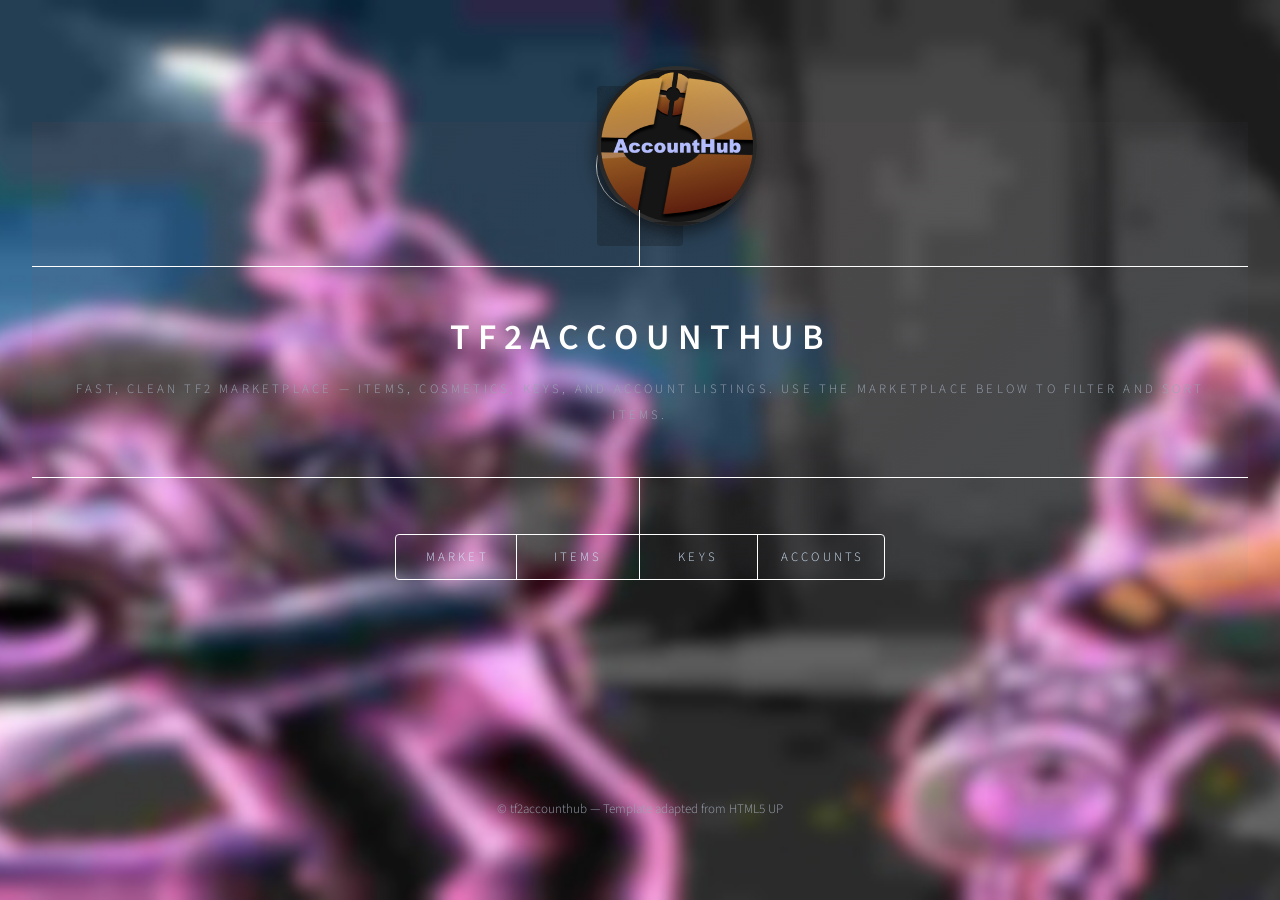
==== commit f5f55bbb: "Update fmt.Println message from 'Hello' to 'Goodbye'" ====
--- a/index.html
+++ b/index.html
@@ -36,7 +36,7 @@
   .image.main img{ width:100%; height:auto; max-height:420px; object-fit:cover; display:block; border-radius:8px; }
 
   /* Page wide layout tweaks */
-  body { background: var(--bg); color: #e6eef6; }
+  body { background: url('images/bg2.jpg') center/cover no-repeat var(--bg); color:#e6eef6; }
   h1, h2, h3 { color: #fff; }
   p, li, td { color: #cfe3f6; }
 
@@ -523,3 +523,5 @@
 
 </body>
 </html>
+
+
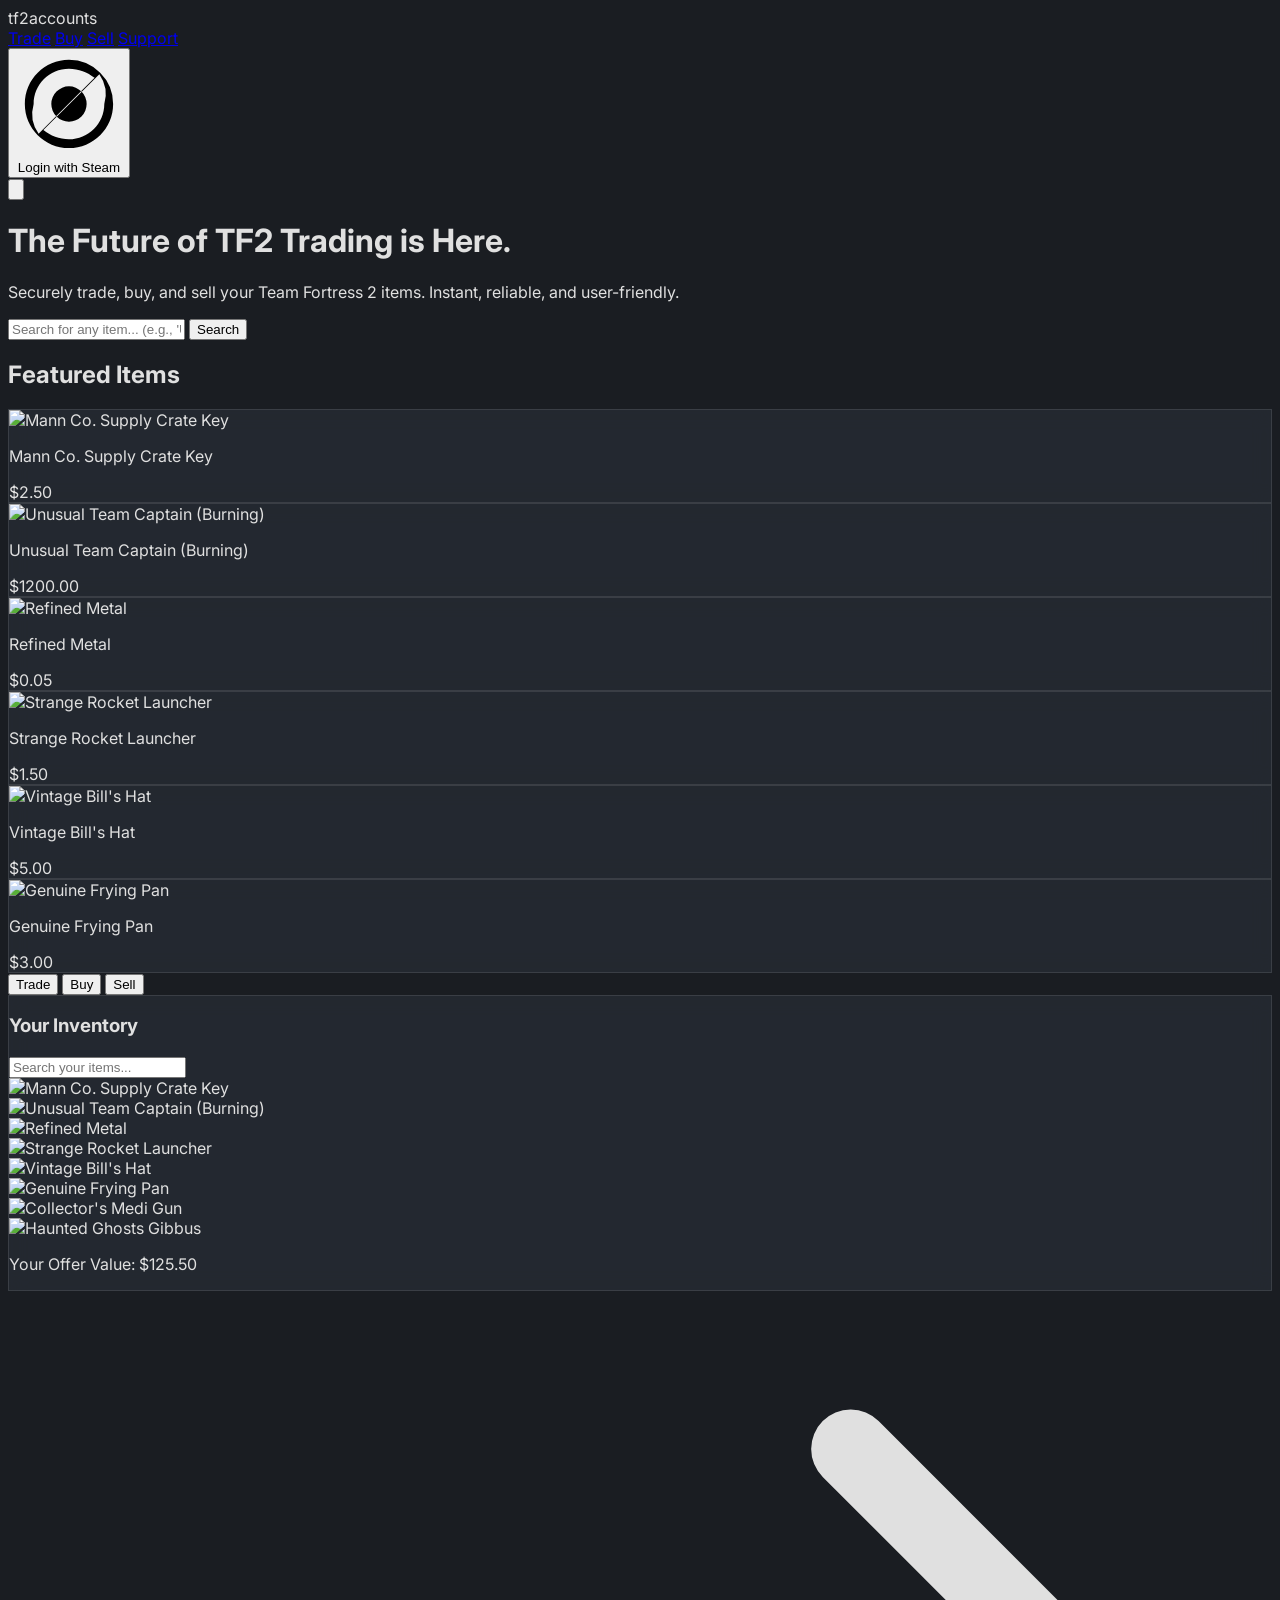
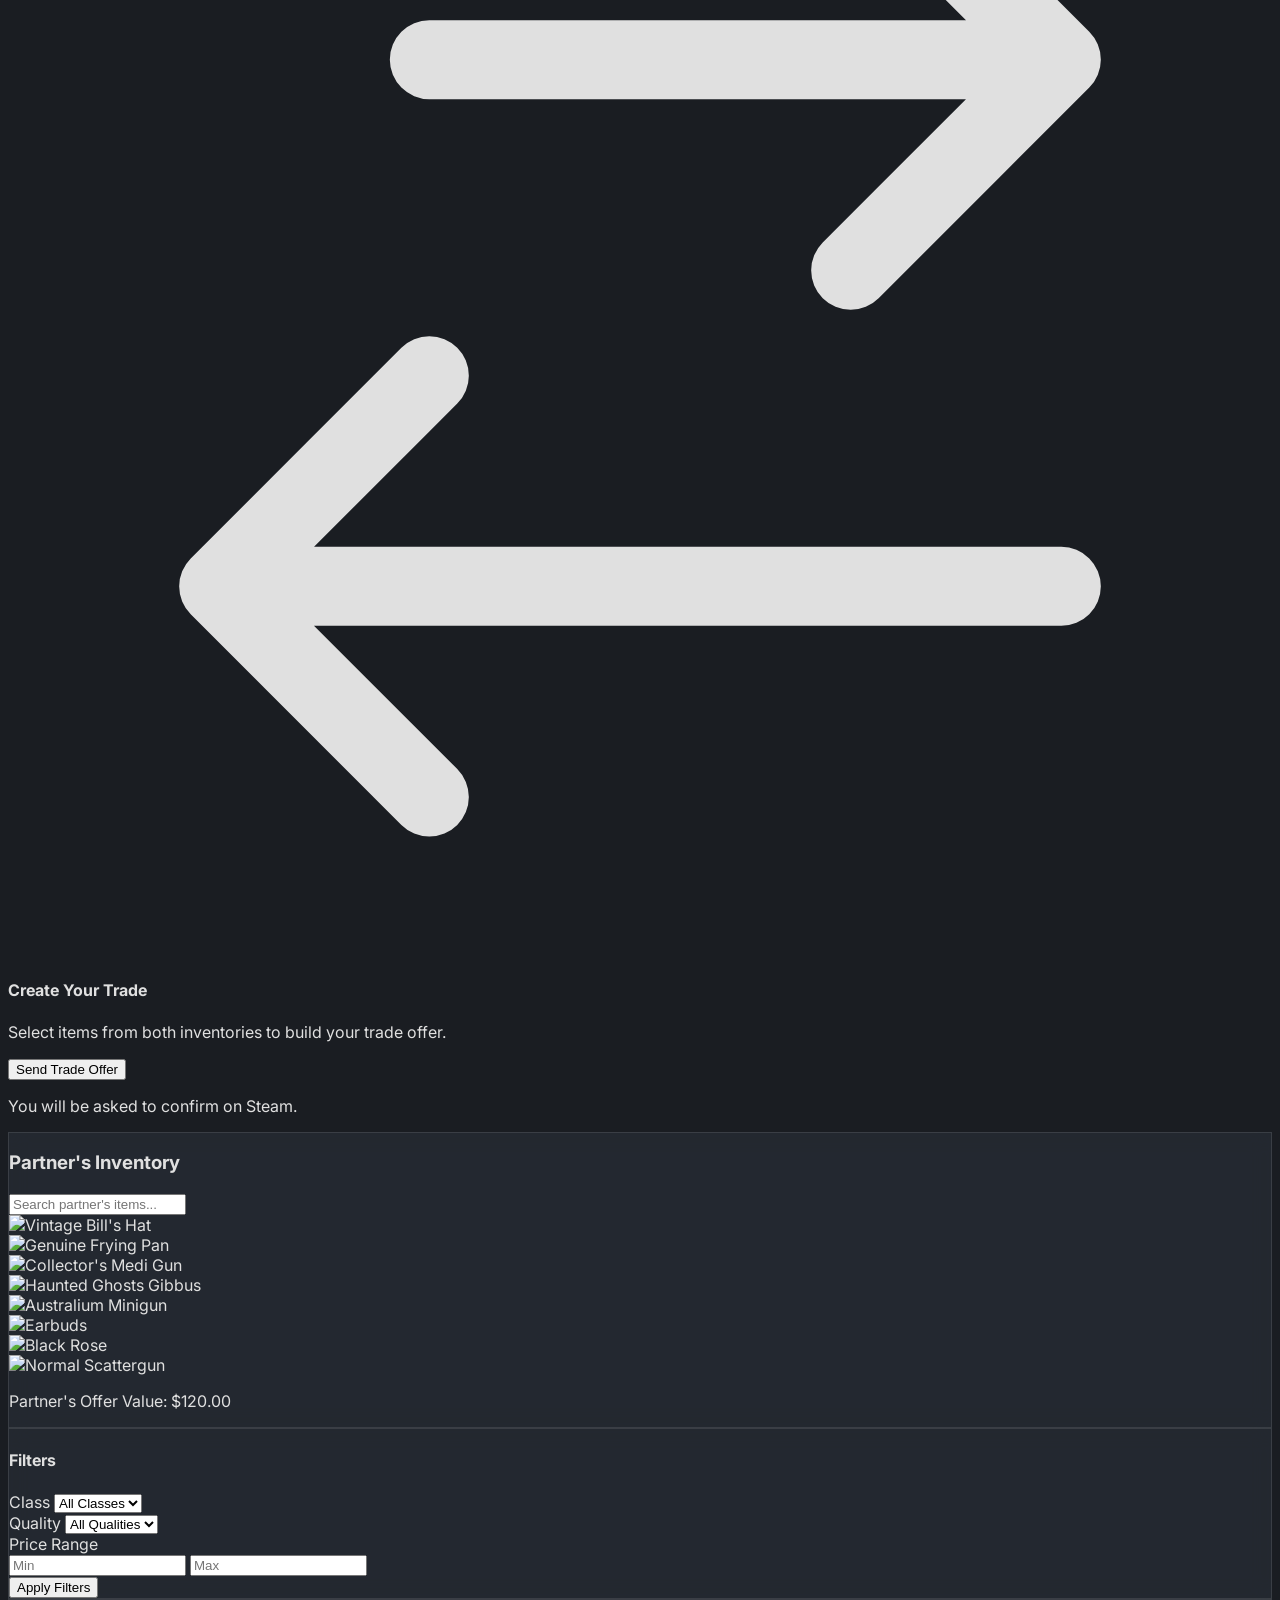
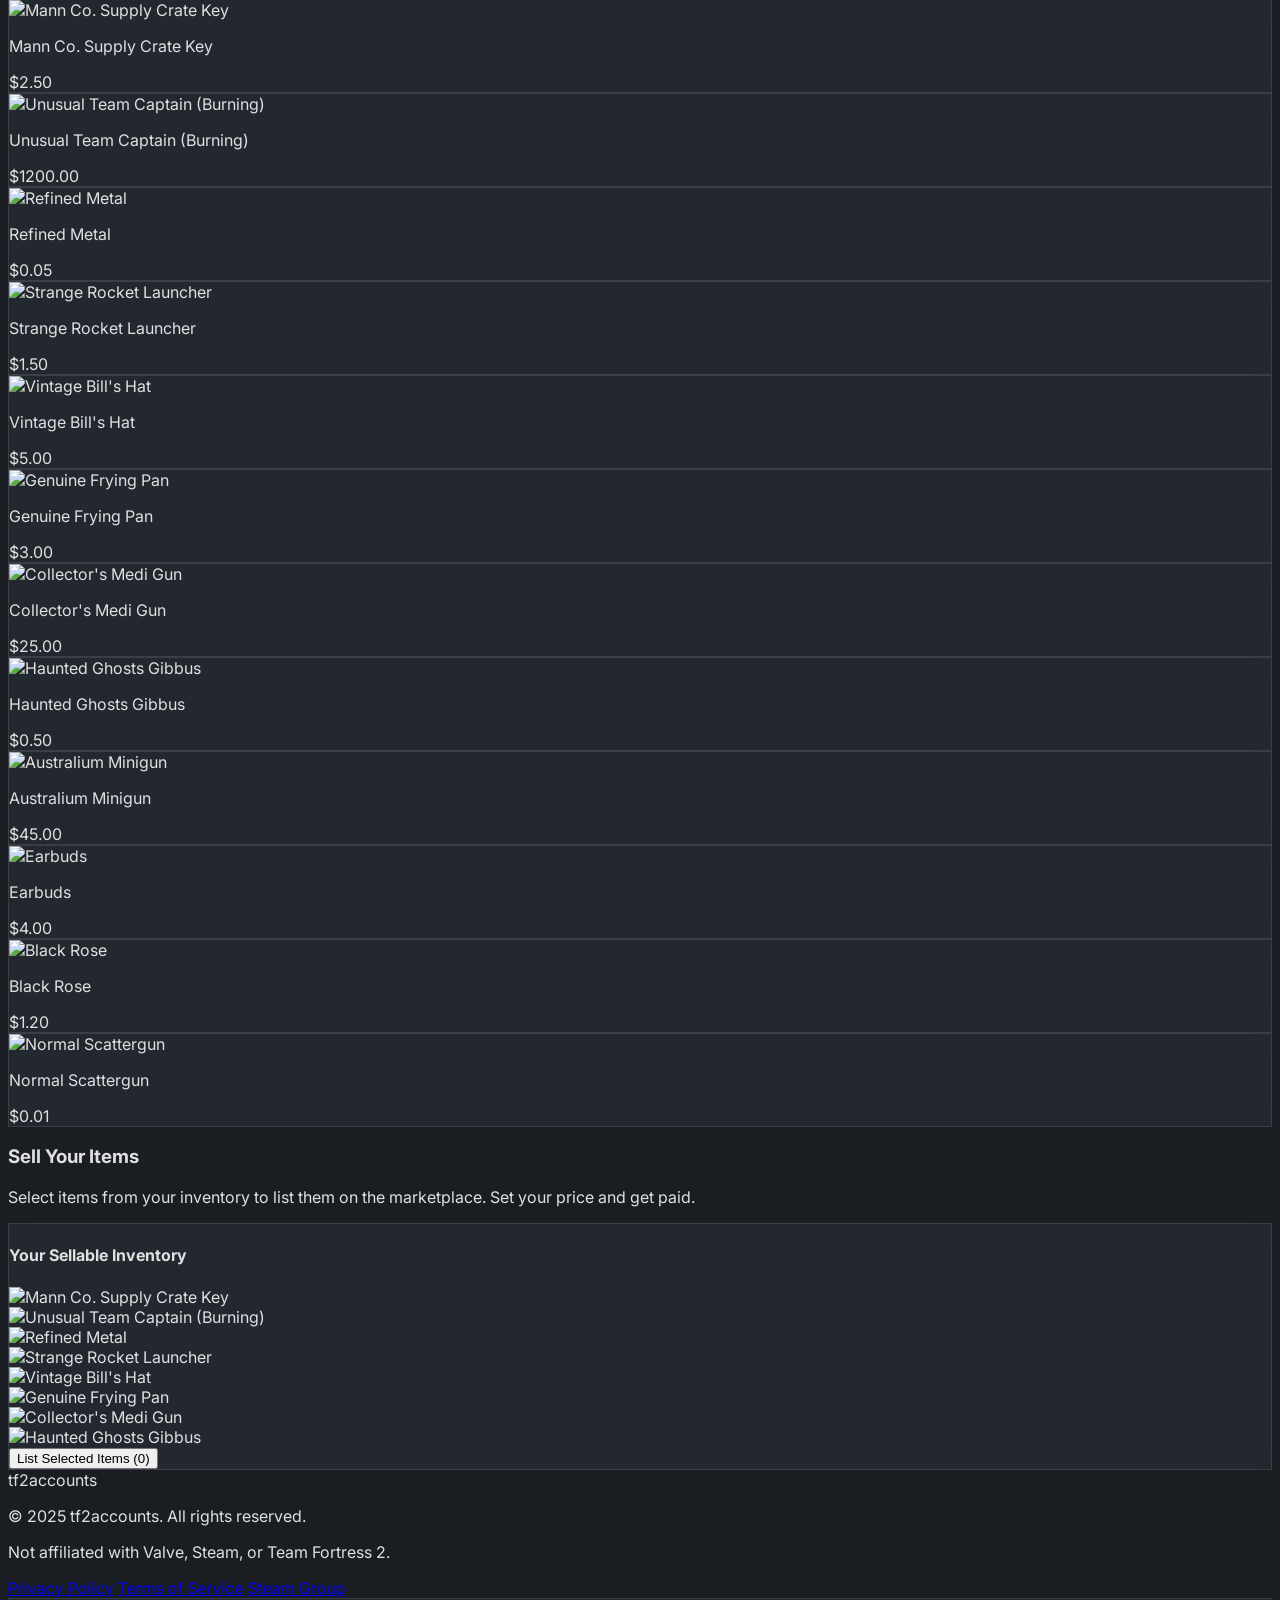
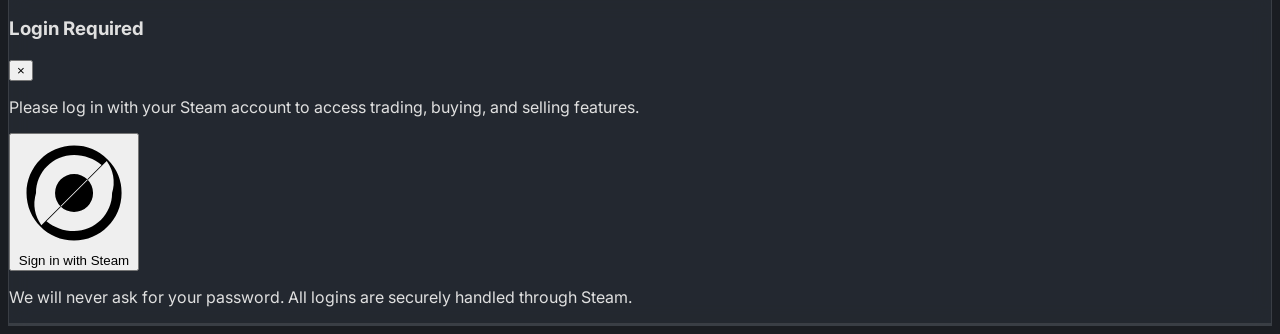
==== commit ed960b0c: "Update print statement from 'Hello' to 'Goodbye'" ====
--- a/index.html
+++ b/index.html
@@ -1,527 +1,521 @@
-<!DOCTYPE HTML>
-<html lang="en">
+<!DOCTYPE html>
+<html lang="en" class="h-full">
 <head>
-<meta charset="utf-8" />
-<meta name="viewport" content="width=device-width, initial-scale=1, user-scalable=no" />
-<title>tf2accounthub — Marketplace</title>
-
-<link rel="stylesheet" href="assets/css/main.css" />
-<noscript><link rel="stylesheet" href="assets/css/noscript.css" /></noscript>
-
-<!-- Inline overrides and marketplace styles -->
-<style>
-  :root{
-    --tf2-red:#c03a2b;
-    --tf2-blue:#2b80c0;
-    --bg:#0e0f12;
-    --card:#111216;
-    --muted:#9aa3b2;
-    --accent:#ffcd4a;
-  }
-
-  /* Header + logo */
-  header#header { background: linear-gradient(135deg, rgba(192,58,43,0.06), rgba(43,128,192,0.04)); }
-  .logo { display:flex; justify-content:center; align-items:center; margin:1rem 0 0; }
-  .logo img{
-      width:120px;
-      height:120px;
-      border-radius:50%;
-      object-fit:cover;
-      border:4px solid rgba(255,255,255,0.06);
-      box-shadow: 0 6px 18px rgba(0,0,0,0.6);
-      background:linear-gradient(180deg,#111,#222);
-      display:block;
-  }
-  /* fix html5up .image.main distortions */
-  .image.main img{ width:100%; height:auto; max-height:420px; object-fit:cover; display:block; border-radius:8px; }
-
-  /* Page wide layout tweaks */
-  body { background: url('images/bg2.jpg') center/cover no-repeat var(--bg); color:#e6eef6; }
-  h1, h2, h3 { color: #fff; }
-  p, li, td { color: #cfe3f6; }
-
-  /* Marketplace grid */
-  .marketbar {
-    display:flex;
-    gap:12px;
-    flex-wrap:wrap;
-    align-items:center;
-    margin: 0 0 1rem;
-  }
-  .searchbox {
-    flex:1 1 320px;
-    display:flex;
-    align-items:center;
-    gap:8px;
-    background:#0b0c0e;
-    padding:8px 10px;
-    border-radius:8px;
-    border:1px solid rgba(255,255,255,0.03);
-  }
-  .searchbox input{
-    background:transparent;
-    border:none;
-    outline:none;
-    color: #dbeefc;
-    font-size:14px;
-    width:100%;
-  }
-
-  .filters { display:flex; gap:8px; flex-wrap:wrap; }
-  .filters button, .actions .button{
-    background:#0f1220;
-    border:1px solid rgba(255,255,255,0.03);
-    color:#dfeeff;
-    padding:8px 10px;
-    border-radius:8px;
-    cursor:pointer;
-  }
-  .filters button.active { box-shadow: 0 4px 10px rgba(0,0,0,0.6); border-color:var(--accent); }
-
-  .market-grid {
-    display:grid;
-    grid-template-columns: repeat(auto-fill,minmax(220px,1fr));
-    gap:18px;
-    margin-top:14px;
-  }
-
-  .card {
-    background:linear-gradient(180deg, rgba(255,255,255,0.02), rgba(0,0,0,0.15));
-    border-radius:12px;
-    padding:12px;
-    border:1px solid rgba(255,255,255,0.03);
-    transition: transform .14s ease, box-shadow .14s ease;
-  }
-  .card:hover{ transform: translateY(-6px); box-shadow: 0 18px 40px rgba(0,0,0,0.6); }
-  .card .thumb{ height:140px; border-radius:8px; overflow:hidden; display:flex; align-items:center; justify-content:center; background:#0b0c0e; }
-  .card .thumb img{ width:100%; height:100%; object-fit:contain; }
-
-  .card .meta { display:flex; justify-content:space-between; align-items:center; margin-top:10px; gap:8px; }
-  .card .title { font-weight:700; font-size:15px; }
-  .badge { padding:6px 8px; border-radius:999px; font-size:12px; font-weight:600; color:#081019; }
-  .price { font-weight:800; font-size:15px; }
-
-  /* Rarity colors */
-  .rarity-common{ background:#d1d1d1; color:#081019; }
-  .rarity-unique{ background:#9dd0ff; color:#041428; } /* example */
-  .rarity-rare{ background:#b57cff; color:#0b0312; }
-  .rarity-legendary{ background:linear-gradient(90deg,#ffb86b,#ff5f5f); color:#081019; }
-
-  /* TF2 split bar */
-  #tf2-split{
-    height:8px;
-    margin:16px 0;
-    border-radius:999px;
-    background: linear-gradient(90deg, var(--tf2-red) 0 50%, var(--tf2-blue) 50% 100%);
-    box-shadow: inset 0 -6px 16px rgba(0,0,0,0.6);
-  }
-
-  /* Modal */
-  .modal {
-    position:fixed; inset:0; display:none; align-items:center; justify-content:center;
-    background: rgba(2,4,8,0.6); z-index:40; padding:20px;
-  }
-  .modal .panel{ width:100%; max-width:920px; background: #0d0f12; border-radius:12px; padding:18px; border:1px solid rgba(255,255,255,0.03); display:flex; gap:16px; }
-  .modal .panel img{ width:360px; height:360px; object-fit:contain; border-radius:8px; background:#050607; }
-  .modal .panel .info{ flex:1; color:#dbeefc; display:flex; flex-direction:column; gap:10px; }
-  .modal .close{ margin-left:auto; cursor:pointer; border:none; background:transparent; color:#fff; font-size:18px; }
-
-  /* Responsive adjustments */
-  @media (max-width:860px){
-    .modal .panel{ flex-direction:column; align-items:center; }
-    .modal .panel img{ width:80%; height:auto; max-height:360px; }
-  }
-
-  /* small utilities */
-  .muted { color:var(--muted); font-size:13px; }
-  .controls { display:flex; gap:8px; align-items:center; }
-</style>
-
+    <meta charset="UTF-8">
+    <meta name="viewport" content="width=device-width, initial-scale=1.0">
+    <title>tf2accounts - TF2 Trading Site</title>
+    <!-- Load Tailwind CSS -->
+    <script src="https://cdn.tailwindcss.com"></script>
+    <!-- Load Inter font -->
+    <link rel="preconnect" href="https://fonts.googleapis.com">
+    <link rel="preconnect" href="https://fonts.gstatic.com" crossorigin>
+    <link href="https://fonts.googleapis.com/css2?family=Inter:wght@400;500;600;700&display=swap" rel="stylesheet">
+    
+    <!-- Custom Styles -->
+    <style>
+        body {
+            font-family: 'Inter', sans-serif;
+            background-color: #1a1d22; /* Dark background */
+            color: #e0e0e0;
+        }
+
+        /* TF2 Item Quality Colors */
+        .quality-normal { border-color: #B2B2B2; }
+        .quality-unique { border-color: #FFD700; }
+        .quality-vintage { border-color: #476291; }
+        .quality-genuine { border-color: #4D7455; }
+        .quality-strange { border-color: #CF6A32; }
+        .quality-unusual { border-color: #8650AC; }
+        .quality-haunted { border-color: #38F3AB; }
+        .quality-collectors { border-color: #AA0000; }
+
+        /* Custom scrollbar for inventory */
+        .inventory-grid {
+            scrollbar-width: thin;
+            scrollbar-color: #f97316 #374151;
+        }
+        .inventory-grid::-webkit-scrollbar {
+            width: 8px;
+        }
+        .inventory-grid::-webkit-scrollbar-track {
+            background: #374151;
+            border-radius: 10px;
+        }
+        .inventory-grid::-webkit-scrollbar-thumb {
+            background-color: #f97316;
+            border-radius: 10px;
+            border: 2px solid #374151;
+        }
+
+        /* Glassmorphism effect for modals and cards */
+        .glass-card {
+            background: rgba(41, 46, 55, 0.7);
+            backdrop-filter: blur(10px);
+            -webkit-backdrop-filter: blur(10px);
+            border: 1px solid rgba(255, 255, 255, 0.1);
+        }
+
+        /* Disable scroll snapping on the main body for modal view */
+        .modal-open {
+            overflow: hidden;
+        }
+    </style>
 </head>
-<body class="is-preload">
-
-<div id="wrapper">
-
-  <!-- Header -->
-  <header id="header">
-    <div class="logo">
-      <span class="image main">
-        <!-- circular logo: put official logo or a 1:1 crop here -->
-        <img src="images/logo-circular.png" alt="tf2accounthub logo (circular)" />
-      </span>
+<body class="h-full antialiased">
+    <div id="app" class="min-h-full flex flex-col">
+
+        <!-- Header -->
+        <header class="bg-gray-900/80 backdrop-blur-md sticky top-0 z-50 border-b border-gray-700/50">
+            <nav class="container mx-auto px-4 sm:px-6 lg:px-8">
+                <div class="flex justify-between items-center h-16">
+                    <!-- Logo/Brand -->
+                    <div class="flex-shrink-0 flex items-center">
+                        <span class="text-2xl font-bold text-white">tf2<span class="text-orange-500">accounts</span></span>
+                    </div>
+                    
+                    <!-- Navigation Links -->
+                    <div class="hidden md:flex md:items-center md:space-x-6">
+                        <a href="#" class="text-gray-300 hover:text-orange-500 transition-colors px-3 py-2 rounded-md text-sm font-medium">Trade</a>
+                        <a href="#" class="text-gray-300 hover:text-orange-500 transition-colors px-3 py-2 rounded-md text-sm font-medium">Buy</a>
+                        <a href="#" class="text-gray-300 hover:text-orange-500 transition-colors px-3 py-2 rounded-md text-sm font-medium">Sell</a>
+                        <a href="#" class="text-gray-300 hover:text-orange-500 transition-colors px-3 py-2 rounded-md text-sm font-medium">Support</a>
+                    </div>
+                    
+                    <!-- Login Button -->
+                    <div class="flex items-center">
+                        <button id="loginButton" class="bg-green-600 hover:bg-green-700 text-white font-semibold px-5 py-2 rounded-lg shadow-md transition-all duration-200 flex items-center space-x-2">
+                            <svg class="w-5 h-5" fill="currentColor" viewBox="0 0 24 24" xmlns="http://www.w3.org/2000/svg"><path d="M19.063 4.937A9.957 9.957 0 0012 2C6.477 2 2 6.477 2 12s4.477 10 10 10 10-4.477 10-10a9.957 9.957 0 00-2.937-7.063zM12 4c2.19 0 4.2.78 5.8 2.08L5.12 18.76A7.957 7.957 0 014 12c0-4.41 3.59-8 8-8zm0 16c-2.19 0-4.2-.78-5.8-2.08L18.88 5.24A7.957 7.957 0 0120 12c0 4.41-3.59 8-8 8zm-4-8a4 4 0 118 0 4 4 0 01-8 0z"></path></svg>
+                            <span>Login with Steam</span>
+                        </button>
+                        <!-- Mobile Menu Button (hidden for now) -->
+                        <div class="md:hidden ml-3">
+                            <button class="text-gray-400 hover:text-white p-2 rounded-md">
+                                <svg class="w-6 h-6" fill="none" stroke="currentColor" viewBox="0 0 24 24" xmlns="http://www.w3.org/2000/svg"><path stroke-linecap="round" stroke-linejoin="round" stroke-width="2" d="M4 6h16M4 12h16m-7 6h7"></path></svg>
+                            </button>
+                        </div>
+                    </div>
+                </div>
+            </nav>
+        </header>
+
+        <!-- Main Content -->
+        <main class="flex-grow">
+            <!-- Hero Section -->
+            <div class="relative pt-16 pb-24 overflow-hidden">
+                <div class="absolute inset-0 bg-gradient-to-b from-gray-900 via-gray-900/80 to-transparent opacity-75"></div>
+                <!-- You could place a subtle TF2 background image here -->
+                <div class="container mx-auto px-4 sm:px-6 lg:px-8 relative text-center">
+                    <h1 class="text-4xl md:text-6xl font-extrabold text-white tracking-tight">
+                        The Future of <span class="text-orange-500">TF2 Trading</span> is Here.
+                    </h1>
+                    <p class="mt-6 max-w-2xl mx-auto text-lg md:text-xl text-gray-300">
+                        Securely trade, buy, and sell your Team Fortress 2 items. Instant, reliable, and user-friendly.
+                    </p>
+                    <div class="mt-10 max-w-xl mx-auto">
+                        <form class="flex flex-col sm:flex-row gap-3">
+                            <input type="text" placeholder="Search for any item... (e.g., 'Unusual Team Captain')" class="flex-grow w-full px-5 py-3 rounded-lg bg-gray-800 border border-gray-700 text-white placeholder-gray-500 focus:outline-none focus:ring-2 focus:ring-orange-500 focus:border-transparent transition-all">
+                            <button type="submit" class="bg-orange-500 hover:bg-orange-600 text-white font-semibold px-8 py-3 rounded-lg shadow-md transition-all duration-200">
+                                Search
+                            </button>
+                        </form>
+                    </div>
+                </div>
+            </div>
+
+            <!-- Featured Items Section -->
+            <div class="bg-gray-900 py-16">
+                <div class="container mx-auto px-4 sm:px-6 lg:px-8">
+                    <h2 class="text-3xl font-bold text-center text-white mb-10">Featured Items</h2>
+                    <div id="featured-items-grid" class="grid grid-cols-2 sm:grid-cols-3 md:grid-cols-4 lg:grid-cols-6 gap-4 md:gap-6">
+                        <!-- Item cards will be dynamically inserted here by JavaScript -->
+                    </div>
+                </div>
+            </div>
+
+            <!-- Core Features: Trade / Buy / Sell Tabs -->
+            <div class="py-20">
+                <div class="container mx-auto px-4 sm:px-6 lg:px-8">
+                    <!-- Tab Buttons -->
+                    <div class="flex justify-center border-b border-gray-700 mb-12">
+                        <button data-tab="trade" class="tab-button text-lg font-semibold px-6 py-4 border-b-2 border-orange-500 text-orange-500 transition-all">Trade</button>
+                        <button data-tab="buy" class="tab-button text-lg font-semibold px-6 py-4 border-b-2 border-transparent text-gray-400 hover:text-gray-200 transition-all">Buy</button>
+                        <button data-tab="sell" class="tab-button text-lg font-semibold px-6 py-4 border-b-2 border-transparent text-gray-400 hover:text-gray-200 transition-all">Sell</button>
+                    </div>
+
+                    <!-- Tab Content -->
+                    <div>
+                        <!-- Trade Tab -->
+                        <div id="tab-trade" class="tab-content">
+                            <div class="grid grid-cols-1 lg:grid-cols-3 gap-8 items-start">
+                                <!-- Your Inventory -->
+                                <div class="lg:col-span-1 glass-card rounded-lg shadow-xl p-6">
+                                    <h3 class="text-2xl font-semibold text-white mb-4">Your Inventory</h3>
+                                    <input type="text" placeholder="Search your items..." class="w-full px-4 py-2 mb-4 rounded-md bg-gray-800 border border-gray-700 focus:outline-none focus:ring-2 focus:ring-orange-500">
+                                    <div id="your-inventory" class="inventory-grid grid grid-cols-3 sm:grid-cols-4 gap-3 h-96 overflow-y-auto pr-2">
+                                        <!-- Your mock items here -->
+                                    </div>
+                                    <div class="text-center mt-4 pt-4 border-t border-gray-700">
+                                        <p class="text-lg font-medium text-white">Your Offer Value: <span class="text-green-400">$125.50</span></p>
+                                    </div>
+                                </div>
+
+                                <!-- Trade Controls -->
+                                <div class="lg:col-span-1 flex flex-col items-center justify-center h-full text-center px-6">
+                                    <svg class="w-20 h-20 text-orange-500" fill="none" stroke="currentColor" viewBox="0 0 24 24" xmlns="http://www.w3.org/2000/svg"><path stroke-linecap="round" stroke-linejoin="round" stroke-width="1.5" d="M8 7h12m0 0l-4-4m4 4l-4 4m4 6H4m0 0l4 4m-4-4l4-4"></path></svg>
+                                    <h4 class="text-2xl font-bold text-white mt-4">Create Your Trade</h4>
+                                    <p class="text-gray-400 mt-2 mb-6">Select items from both inventories to build your trade offer.</p>
+                                    <button class="bg-green-600 hover:bg-green-700 text-white font-bold px-10 py-3 rounded-lg shadow-lg transition-all text-lg">
+                                        Send Trade Offer
+                                    </button>
+                                    <p class="text-sm text-gray-500 mt-4">You will be asked to confirm on Steam.</p>
+                                </div>
+
+                                <!-- Partner's Inventory -->
+                                <div class="lg:col-span-1 glass-card rounded-lg shadow-xl p-6">
+                                    <h3 class="text-2xl font-semibold text-white mb-4">Partner's Inventory</h3>
+                                    <input type="text" placeholder="Search partner's items..." class="w-full px-4 py-2 mb-4 rounded-md bg-gray-800 border border-gray-700 focus:outline-none focus:ring-2 focus:ring-orange-500">
+                                    <div id="partner-inventory" class="inventory-grid grid grid-cols-3 sm:grid-cols-4 gap-3 h-96 overflow-y-auto pr-2">
+                                        <!-- Partner's mock items here -->
+                                    </div>
+                                    <div class="text-center mt-4 pt-4 border-t border-gray-700">
+                                        <p class="text-lg font-medium text-white">Partner's Offer Value: <span class="text-green-400">$120.00</span></p>
+                                    </div>
+                                </div>
+                            </div>
+                        </div>
+
+                        <!-- Buy Tab (Hidden by default) -->
+                        <div id="tab-buy" class="tab-content hidden">
+                            <div class="flex flex-col md:flex-row gap-8">
+                                <!-- Filters -->
+                                <aside class="w-full md:w-1/4 lg:w-1/5 glass-card rounded-lg shadow-lg p-6 self-start">
+                                    <h4 class="text-xl font-semibold text-white mb-5">Filters</h4>
+                                    <!-- Class Filter -->
+                                    <div>
+                                        <label class="text-sm font-medium text-gray-300">Class</label>
+                                        <select class="w-full mt-1 px-3 py-2 rounded-md bg-gray-800 border border-gray-700 focus:outline-none focus:ring-2 focus:ring-orange-500">
+                                            <option>All Classes</option>
+                                            <option>Scout</option>
+                                            <option>Soldier</option>
+                                            <option>Pyro</option>
+                                            <!-- ... other classes ... -->
+                                        </select>
+                                    </div>
+                                    <!-- Quality Filter -->
+                                    <div class="mt-4">
+                                        <label class="text-sm font-medium text-gray-300">Quality</label>
+                                        <select class="w-full mt-1 px-3 py-2 rounded-md bg-gray-800 border border-gray-700 focus:outline-none focus:ring-2 focus:ring-orange-500">
+                                            <option>All Qualities</option>
+                                            <option>Unusual</option>
+                                            <option>Strange</option>
+                                            <option>Vintage</option>
+                                            <!-- ... other qualities ... -->
+                                        </select>
+                                    </div>
+                                    <!-- Price Filter -->
+                                    <div class="mt-4">
+                                        <label class="text-sm font-medium text-gray-300">Price Range</label>
+                                        <div class="flex items-center space-x-2 mt-1">
+                                            <input type="number" placeholder="Min" class="w-1/2 px-3 py-2 rounded-md bg-gray-800 border border-gray-700 focus:outline-none focus:ring-2 focus:ring-orange-500">
+                                            <input type="number" placeholder="Max" class="w-1/2 px-3 py-2 rounded-md bg-gray-800 border border-gray-700 focus:outline-none focus:ring-2 focus:ring-orange-500">
+                                        </div>
+                                    </div>
+                                    <button class="w-full bg-orange-500 hover:bg-orange-600 text-white font-semibold mt-6 py-2 rounded-lg transition-all">Apply Filters</button>
+                                </aside>
+                                <!-- Item Grid -->
+                                <div class="w-full md:w-3/4 lg:w-4/5">
+                                    <div id="buy-items-grid" class="grid grid-cols-2 sm:grid-cols-3 md:grid-cols-4 lg:grid-cols-5 gap-4 md:gap-6">
+                                        <!-- "Buy" item cards will be inserted here -->
+                                    </div>
+                                </div>
+                            </div>
+                        </div>
+
+                        <!-- Sell Tab (Hidden by default) -->
+                        <div id="tab-sell" class="tab-content hidden">
+                            <div class="text-center max-w-2xl mx-auto">
+                                <h3 class="text-3xl font-bold text-white mb-4">Sell Your Items</h3>
+                                <p class="text-lg text-gray-400 mb-8">Select items from your inventory to list them on the marketplace. Set your price and get paid.</p>
+                                <div class="glass-card rounded-lg shadow-xl p-8">
+                                    <h4 class="text-2xl font-semibold text-white mb-6">Your Sellable Inventory</h4>
+                                    <div id="sell-inventory" class="inventory-grid grid grid-cols-3 sm:grid-cols-4 md:grid-cols-6 gap-3 h-96 overflow-y-auto pr-2 mb-6">
+                                        <!-- Your sellable items here -->
+                                    </div>
+                                    <button class="bg-blue-600 hover:bg-blue-700 text-white font-bold px-10 py-3 rounded-lg shadow-lg transition-all text-lg">
+                                        List Selected Items (0)
+                                    </button>
+                                </div>
+                            </div>
+                        </div>
+
+                    </div>
+                </div>
+            </div>
+        </main>
+
+        <!-- Footer -->
+        <footer class="bg-gray-900 border-t border-gray-800">
+            <div class="container mx-auto px-4 sm:px-6 lg:px-8 py-12">
+                <div class="flex flex-col md:flex-row justify-between items-center">
+                    <div class="text-center md:text-left mb-4 md:mb-0">
+                        <span class="text-lg font-bold text-white">tf2<span class="text-orange-500">accounts</span></span>
+                        <p class="text-gray-400 text-sm mt-1">&copy; 2025 tf2accounts. All rights reserved.</p>
+                        <p class="text-gray-500 text-xs mt-2">Not affiliated with Valve, Steam, or Team Fortress 2.</p>
+                    </div>
+                    <div class="flex space-x-6">
+                        <a href="#" class="text-gray-400 hover:text-orange-500 transition-colors">Privacy Policy</a>
+                        <a href="#" class="text-gray-400 hover:text-orange-500 transition-colors">Terms of Service</a>
+                        <a href="#" class="text-gray-400 hover:text-orange-500 transition-colors">Steam Group</a>
+                    </div>
+                </div>
+            </div>
+        </footer>
+
     </div>
 
-    <div class="content">
-      <div class="inner">
-        <h1>tf2accounthub</h1>
-        <p class="muted">Fast, clean TF2 marketplace — items, cosmetics, keys, and account listings. Use the marketplace below to filter and sort items.</p>
-      </div>
+    <!-- Login Modal -->
+    <div id="loginModal" class="fixed inset-0 z-50 flex items-center justify-center p-4 bg-black/70 backdrop-blur-sm hidden">
+        <div id="loginModalContent" class="glass-card rounded-lg shadow-2xl w-full max-w-md p-8 transform transition-all opacity-0 scale-95">
+            <div class="flex justify-between items-center mb-6">
+                <h3 class="text-2xl font-semibold text-white">Login Required</h3>
+                <button id="closeLoginModal" class="text-gray-400 hover:text-white transition-colors">&times;</button>
+            </div>
+            <p class="text-gray-300 mb-6">Please log in with your Steam account to access trading, buying, and selling features.</p>
+            <button class="w-full flex items-center justify-center space-x-3 bg-green-600 hover:bg-green-700 text-white font-bold px-6 py-3 rounded-lg shadow-lg transition-all text-lg">
+                <svg class="w-6 h-6" fill="currentColor" viewBox="0 0 24 24" xmlns="http://www.w3.org/2000/svg"><path d="M19.063 4.937A9.957 9.957 0 0012 2C6.477 2 2 6.477 2 12s4.477 10 10 10 10-4.477 10-10a9.957 9.957 0 00-2.937-7.063zM12 4c2.19 0 4.2.78 5.8 2.08L5.12 18.76A7.957 7.957 0 014 12c0-4.41 3.59-8 8-8zm0 16c-2.19 0-4.2-.78-5.8-2.08L18.88 5.24A7.957 7.957 0 0120 12c0 4.41-3.59 8-8 8zm-4-8a4 4 0 118 0 4 4 0 01-8 0z"></path></svg>
+                <span>Sign in with Steam</span>
+            </button>
+            <p class="text-xs text-gray-500 mt-4 text-center">We will never ask for your password. All logins are securely handled through Steam.</p>
+        </div>
     </div>
-
-    <nav>
-      <ul>
-        <li><a href="#market">Market</a></li>
-        <li><a href="#items">Items</a></li>
-        <li><a href="#about">Keys</a></li>
-        <li><a href="#contact">Accounts</a></li>
-      </ul>
-    </nav>
-  </header>
-
-  <div id="tf2-split" aria-hidden="true"></div>
-
-  <!-- Main -->
-  <div id="main">
-    <!-- Marketplace -->
-    <article id="market">
-      <h2 class="major">Marketplace</h2>
-
-      <div class="marketbar" role="region" aria-label="market controls">
-        <div class="searchbox" title="Search items">
-          <svg width="16" height="16" viewBox="0 0 24 24" fill="none" style="opacity:.7"><path stroke="currentColor" stroke-width="2" stroke-linecap="round" stroke-linejoin="round" d="M21 21l-4.35-4.35" /><circle cx="11" cy="11" r="6" stroke="currentColor" stroke-width="2"/></svg>
-          <input id="search" placeholder="Search items, classes, attributes..." aria-label="Search items" />
+    
+    <!-- Item Details Modal -->
+    <div id="itemModal" class="fixed inset-0 z-50 flex items-center justify-center p-4 bg-black/70 backdrop-blur-sm hidden">
+        <div id="itemModalContent" class="glass-card rounded-lg shadow-2xl w-full max-w-lg p-6 transform transition-all opacity-0 scale-95">
+            <!-- Content will be injected by JS -->
         </div>
-
-        <div class="filters" role="toolbar" aria-label="Filters">
-          <button class="filter-btn" data-filter-type="class" data-filter-value="all">All classes</button>
-          <button class="filter-btn" data-filter-type="class" data-filter-value="Scout">Scout</button>
-          <button class="filter-btn" data-filter-type="class" data-filter-value="Soldier">Soldier</button>
-          <button class="filter-btn" data-filter-type="class" data-filter-value="Demo">Demoman</button>
-          <button class="filter-btn" data-filter-type="class" data-filter-value="Pyro">Pyro</button>
-          <button class="filter-btn" data-filter-type="quality" data-filter-value="all">Any quality</button>
-          <button class="filter-btn" data-filter-type="quality" data-filter-value="Unique">Unique</button>
-          <button class="filter-btn" data-filter-type="quality" data-filter-value="Unusual">Unusual</button>
-        </div>
-
-        <div class="controls" style="margin-left:auto;">
-          <select id="sort" aria-label="Sort items">
-            <option value="price-asc">Price ↑</option>
-            <option value="price-desc">Price ↓</option>
-            <option value="name-asc">Name A–Z</option>
-            <option value="rarity-desc">Rarity</option>
-          </select>
-        </div>
-      </div>
-
-      <!-- grid -->
-      <div id="market-grid" class="market-grid" aria-live="polite"></div>
-
-      <!-- Empty / loading -->
-      <p id="empty-message" class="muted" style="display:none; margin-top:18px;">No items match your filters.</p>
-
-    </article>
-
-    <!-- Items / example content kept for SEO -->
-    <article id="items">
-      <h2 class="major">Items</h2>
-      <p class="muted">Browse items by class—each card shows price, quality, and a short description.</p>
-      <div class="table-wrapper" style="margin-top:12px;">
-        <table class="alt" style="width:100%;">
-          <thead>
-            <tr><th>Name</th><th>Description</th><th>Price</th></tr>
-          </thead>
-          <tbody id="items-table">
-            <!-- populated by JS for accessibility -->
-          </tbody>
-        </table>
-      </div>
-    </article>
-
-    <!-- About Keys -->
-    <article id="about">
-      <h2 class="major">Keys</h2>
-      <p>Tooling and key value tracking help traders always know real-time approximate key values. This demo version uses static sample prices — integrate with a backend or an API for live values.</p>
-    </article>
-
-    <!-- Accounts CTA -->
-    <article id="contact">
-      <h2 class="major">Accounts</h2>
-      <p class="muted">Premium account listings appear here with delivery and history details.</p>
-      <div class="actions" style="margin-top:12px;">
-        <a class="button primary" href="premiumacc.html">View Premium Accounts</a>
-        <a class="button" href="#contact-form">Contact Seller</a>
-      </div>
-    </article>
-
-  </div>
-
-  <!-- Footer -->
-  <footer id="footer">
-    <p class="muted">&copy; tf2accounthub — Template adapted from HTML5 UP</p>
-  </footer>
-
-</div>
-
-<!-- Item details modal -->
-<div id="modal" class="modal" role="dialog" aria-modal="true" aria-hidden="true">
-  <div class="panel" role="document">
-    <button class="close" id="modal-close" title="Close">✕</button>
-    <img id="modal-img" src="" alt="Item preview" />
-    <div class="info">
-      <h3 id="modal-name">Item Name</h3>
-      <div id="modal-meta" class="muted">Class • Quality</div>
-      <div id="modal-desc" style="line-height:1.45">Longer description of the item goes here. Includes effects, unusual effects, and other metadata.</div>
-      <div style="margin-top:auto; display:flex; gap:10px; align-items:center;">
-        <div class="price" id="modal-price">0.00</div>
-        <button class="button primary" id="buy-now">Buy Now</button>
-        <button class="button" id="add-watch">Add to Watchlist</button>
-      </div>
     </div>
-  </div>
-</div>
-
-<!-- scripts -->
-<script src="assets/js/jquery.min.js"></script>
-<script src="assets/js/browser.min.js"></script>
-<script src="assets/js/breakpoints.min.js"></script>
-<script src="assets/js/util.js"></script>
-<script src="assets/js/main.js"></script>
-
-<script>
-/* -------------------------
-   Sample item dataset
-   Replace image paths with your official TF2 renders in /images/
-   I included varied rarities and classes for demonstration.
-   ------------------------- */
-const ITEMS = [
-  {
-    id:1,
-    name:"Festive Scattergun",
-    class:"Scout",
-    quality:"Unusual",
-    rarity:"legendary",
-    price:29.99,
-    img:"images/festive_scattergun.png",
-    desc:"Festive Scattergun with special unusual effect. Great for collectors and demo loadouts."
-  },
-  {
-    id:2,
-    name:"Rocket Launcher",
-    class:"Soldier",
-    quality:"Unique",
-    rarity:"unique",
-    price:5.49,
-    img:"images/rocket_launcher.png",
-    desc:"Standard Rocket Launcher used by Soldiers. Solid DPS and reliable."
-  },
-  {
-    id:3,
-    name:"Demoman's Eyelander",
-    class:"Demoman",
-    quality:"Unique",
-    rarity:"rare",
-    price:24.00,
-    img:"images/eyelander.png",
-    desc:"Eyelander — collect heads and gain strength. Classic demoman item."
-  },
-  {
-    id:4,
-    name:"Pyro's Dragonborn Addition",
-    class:"Pyro",
-    quality:"Unusual",
-    rarity:"legendary",
-    price:75.00,
-    img:"images/dragonborn_pyro.png",
-    desc:"Rare dragon-themed cosmetic with glowing effect."
-  },
-  {
-    id:5,
-    name:"Strange Shotgun",
-    class:"Soldier",
-    quality:"Strange",
-    rarity:"rare",
-    price:12.50,
-    img:"images/strange_shotgun.png",
-    desc:"Tracks kills and shows rarity—popular for stat tracking."
-  },
-  {
-    id:6,
-    name:"Vintage Hat",
-    class:"All",
-    quality:"Unique",
-    rarity:"common",
-    price:2.99,
-    img:"images/vintage_hat.png",
-    desc:"Classic pipe hat — small aesthetic item."
-  }
-];
-
-/* -------------------------
-   Marketplace app
-   ------------------------- */
-const state = {
-  items: ITEMS.slice(),
-  filters: { class: 'all', quality: 'all', qtext: '' },
-  sort: 'price-asc'
-};
-
-const grid = document.getElementById('market-grid');
-const tableBody = document.getElementById('items-table');
-const emptyMessage = document.getElementById('empty-message');
-
-function rarityLabel(r){
-  switch(r){
-    case 'legendary': return 'Legendary';
-    case 'rare': return 'Rare';
-    case 'unique': return 'Unique';
-    default: return 'Common';
-  }
-}
-function rarityClass(r){
-  switch(r){
-    case 'legendary': return 'rarity-legendary';
-    case 'rare': return 'rarity-rare';
-    case 'unique': return 'rarity-unique';
-    default: return 'rarity-common';
-  }
-}
-
-function renderGrid(){
-  const f = state.filters;
-  const q = (f.qtext||'').toLowerCase().trim();
-
-  let list = state.items.filter(it=>{
-    if(f.class !== 'all' && it.class !== f.class) return false;
-    if(f.quality !== 'all' && it.quality !== f.quality) return false;
-    if(q){
-      const hay = (it.name + ' ' + it.desc + ' ' + it.class + ' ' + it.quality).toLowerCase();
-      if(!hay.includes(q)) return false;
-    }
-    return true;
-  });
-
-  // sort
-  const sort = state.sort;
-  list.sort((a,b)=>{
-    if(sort === 'price-asc') return a.price - b.price;
-    if(sort === 'price-desc') return b.price - a.price;
-    if(sort === 'name-asc') return a.name.localeCompare(b.name);
-    if(sort === 'rarity-desc') return (raritySort(b.rarity) - raritySort(a.rarity));
-    return 0;
-  });
-
-  // populate grid
-  grid.innerHTML = '';
-  tableBody.innerHTML = '';
-  if(list.length === 0){
-    emptyMessage.style.display = 'block';
-  } else {
-    emptyMessage.style.display = 'none';
-  }
-
-  list.forEach(it=>{
-    const card = document.createElement('div');
-    card.className = 'card';
-    card.innerHTML = `
-      <div class="thumb"><img src="${it.img}" alt="${it.name} preview" loading="lazy" onerror="this.onerror=null;this.src='images/placeholder.png'"></div>
-      <div class="meta">
-        <div>
-          <div class="title">${it.name}</div>
-          <div class="muted" style="font-size:13px;">${it.class} · ${it.quality}</div>
-        </div>
-        <div style="text-align:right;">
-          <div class="badge ${rarityClass(it.rarity)}">${rarityLabel(it.rarity)}</div>
-          <div class="price">€${it.price.toFixed(2)}</div>
-        </div>
-      </div>
-      <div style="display:flex; gap:8px; margin-top:10px;">
-        <button class="button" data-action="view" data-id="${it.id}">View</button>
-        <button class="button primary" data-action="buy" data-id="${it.id}">Buy</button>
-      </div>
-    `;
-    grid.appendChild(card);
-
-    // table row for accessibility / SEO
-    const tr = document.createElement('tr');
-    tr.innerHTML = `<td>${it.name}</td><td>${escapeHtml(it.desc)}</td><td>€${it.price.toFixed(2)}</td>`;
-    tableBody.appendChild(tr);
-  });
-}
-
-function raritySort(r){
-  switch(r){
-    case 'legendary': return 4;
-    case 'rare': return 3;
-    case 'unique': return 2;
-    default: return 1;
-  }
-}
-
-function escapeHtml(s){ return (s+'').replace(/&/g,'&amp;').replace(/</g,'&lt;').replace(/>/g,'&gt;'); }
-
-/* Controls */
-document.getElementById('search').addEventListener('input', e=>{
-  state.filters.qtext = e.target.value;
-  renderGrid();
-});
-
-document.querySelectorAll('.filter-btn').forEach(btn=>{
-  btn.addEventListener('click', ()=>{
-    const type = btn.dataset.filterType;
-    const val = btn.dataset.filterValue;
-    // toggle style: if we click same filter we set it
-    if(type && val){
-      state.filters[type] = val;
-      // ui: mark active only for the same type (simple behaviour)
-      document.querySelectorAll(`.filter-btn[data-filter-type="${type}"]`).forEach(el=>el.classList.remove('active'));
-      btn.classList.add('active');
-      renderGrid();
-    }
-  });
-});
-
-document.getElementById('sort').addEventListener('change', e=>{
-  state.sort = e.target.value;
-  renderGrid();
-});
-
-/* actions (view / buy) */
-grid.addEventListener('click', (ev)=>{
-  const btn = ev.target.closest('button');
-  if(!btn) return;
-  const action = btn.dataset.action;
-  const id = Number(btn.dataset.id);
-  const item = state.items.find(i=>i.id===id);
-  if(!item) return;
-  if(action === 'view') openModal(item);
-  if(action === 'buy') alert('Buy flow not implemented in demo. Item: ' + item.name + ' — price: €' + item.price.toFixed(2));
-});
-
-/* modal logic */
-const modal = document.getElementById('modal');
-const modalImg = document.getElementById('modal-img');
-const modalName = document.getElementById('modal-name');
-const modalMeta = document.getElementById('modal-meta');
-const modalDesc = document.getElementById('modal-desc');
-document.getElementById('modal-close').addEventListener('click', closeModal);
-modal.addEventListener('click', (e)=>{ if(e.target === modal) closeModal(); });
-
-function openModal(item){
-  modalImg.src = item.img;
-  modalImg.alt = item.name + ' preview';
-  modalName.textContent = item.name;
-  modalMeta.textContent = item.class + ' · ' + item.quality + ' · ' + rarityLabel(item.rarity);
-  modalDesc.textContent = item.desc;
-  document.getElementById('modal-price').textContent = '€' + item.price.toFixed(2);
-  modal.style.display = 'flex';
-  modal.setAttribute('aria-hidden','false');
-}
-function closeModal(){
-  modal.style.display = 'none';
-  modal.setAttribute('aria-hidden','true');
-}
-
-/* initial render */
-renderGrid();
-
-/* make first filter active (All classes) */
-document.querySelectorAll('.filter-btn').forEach(btn=>{
-  if(btn.dataset.filterType==='class' && btn.dataset.filterValue==='all') btn.classList.add('active');
-  if(btn.dataset.filterType==='quality' && btn.dataset.filterValue==='all') btn.classList.add('active');
-});
-</script>
-
+
+    <script>
+        // --- MOCK DATA ---
+        // In a real app, this data would come from an API
+        const mockItems = [
+            { id: 1, name: 'Mann Co. Supply Crate Key', quality: 'unique', price: 2.50, img: 'https://placehold.co/128x128/333/FFF?text=Key' },
+            { id: 2, name: 'Unusual Team Captain (Burning)', quality: 'unusual', price: 1200.00, img: 'https://placehold.co/128x128/333/FFF?text=Team+Captain' },
+            { id: 3, name: 'Refined Metal', quality: 'unique', price: 0.05, img: 'https://placehold.co/128x128/333/FFF?text=Refined' },
+            { id: 4, name: 'Strange Rocket Launcher', quality: 'strange', price: 1.50, img: 'https://placehold.co/128x128/333/FFF?text=Rocket+Launcher' },
+            { id: 5, name: 'Vintage Bill\'s Hat', quality: 'vintage', price: 5.00, img: 'https://placehold.co/128x128/333/FFF?text=Bill%27s+Hat' },
+            { id: 6, name: 'Genuine Frying Pan', quality: 'genuine', price: 3.00, img: 'https://placehold.co/128x128/333/FFF?text=Frying+Pan' },
+            { id: 7, name: 'Collector\'s Medi Gun', quality: 'collectors', price: 25.00, img: 'https://placehold.co/128x128/333/FFF?text=Medi+Gun' },
+            { id: 8, name: 'Haunted Ghosts Gibbus', quality: 'haunted', price: 0.50, img: 'https://placehold.co/128x128/333/FFF?text=Gibbus' },
+            { id: 9, name: 'Australium Minigun', quality: 'strange', price: 45.00, img: 'https://placehold.co/128x128/333/FFF?text=Aussie+Minigun' },
+            { id: 10, name: 'Earbuds', quality: 'unique', price: 4.00, img: 'https://placehold.co/128x128/333/FFF?text=Buds' },
+            { id: 11, name: 'Black Rose', quality: 'unique', price: 1.20, img: 'https://placehold.co/128x128/333/FFF?text=Black+Rose' },
+            { id: 12, name: 'Normal Scattergun', quality: 'normal', price: 0.01, img: 'https://placehold.co/128x128/333/FFF?text=Scattergun' },
+        ];
+
+        // --- UTILITY FUNCTIONS ---
+        
+        /**
+         * Creates an HTML element for an item card.
+         * @param {object} item - The item object.
+         * @param {boolean} showPrice - Whether to show the price on the card.
+         * @returns {string} - The HTML string for the item card.
+         */
+        function createItemCard(item, showPrice = false) {
+            const priceTag = showPrice ? `<div class="absolute top-1 right-1 bg-green-600 text-white text-xs font-semibold px-2 py-0.5 rounded-full shadow-md">$${item.price.toFixed(2)}</div>` : '';
+            return `
+                <div class="item-card relative glass-card rounded-lg overflow-hidden shadow-lg transition-all duration-200 hover:transform hover:-translate-y-1 hover:shadow-xl cursor-pointer border-2 ${'quality-' + item.quality}" data-item-id="${item.id}">
+                    <img src="${item.img}" alt="${item.name}" class="w-full h-auto aspect-square object-cover" onerror="this.src='https://placehold.co/128x128/222/FFF?text=Error'; this.onerror=null;">
+                    <div class="absolute bottom-0 left-0 right-0 p-2 bg-black/50 backdrop-blur-sm">
+                        <p class="text-white text-xs font-medium truncate" title="${item.name}">${item.name}</p>
+                    </div>
+                    ${priceTag}
+                </div>
+            `;
+        }
+        
+        /**
+         * Creates an HTML element for an inventory item.
+         * @param {object} item - The item object.
+         * @returns {string} - The HTML string for the inventory item.
+         */
+        function createInventoryItem(item) {
+             return `
+                <div class="item-card relative rounded-md overflow-hidden transition-all duration-200 hover:transform hover:scale-105 cursor-pointer border-2 ${'quality-' + item.quality} bg-gray-800/50" data-item-id="${item.id}">
+                    <img src="${item.img}" alt="${item.name}" class="w-full h-auto aspect-square object-cover" onerror="this.src='https://placehold.co/128x128/222/FFF?text=Error'; this.onerror=null;">
+                </div>
+            `;
+        }
+
+        /**
+         * Opens the item detail modal.
+         * @param {object} item - The item object.
+         */
+        function openItemModal(item) {
+            const modal = document.getElementById('itemModal');
+            const modalContent = document.getElementById('itemModalContent');
+            
+            modalContent.innerHTML = `
+                <div class="flex flex-col md:flex-row gap-6">
+                    <div class="md:w-1/3 flex-shrink-0">
+                        <img src="${item.img}" alt="${item.name}" class="w-full h-auto aspect-square rounded-lg border-4 ${'quality-' + item.quality}" onerror="this.src='https://placehold.co/128x128/222/FFF?text=Error'; this.onerror=null;">
+                    </div>
+                    <div class="md:w-2/3">
+                        <h3 class="text-2xl font-bold ${'quality-' + item.quality.charAt(0).toUpperCase() + item.quality.slice(1)}text-transparent bg-clip-text" style="color: ${getQualityColor(item.quality)}">${item.name}</h3>
+                        <p class="text-sm text-gray-400 capitalize mb-4">${item.quality} Item</p>
+                        
+                        <!-- Mock item description -->
+                        <div class="text-gray-300 space-y-2 mb-6">
+                            <p>This is a mock description for the item. In a real application, this would pull attributes and descriptions from the Steam API.</p>
+                            ${item.quality === 'unusual' ? '<p class="text-purple-400">Effect: Burning Flames</p>' : ''}
+                            ${item.quality === 'strange' ? '<p class="text-orange-400">Kills: 1,234</p>' : ''}
+                        </div>
+                        
+                        <div class="flex flex-col sm:flex-row sm:items-center sm:justify-between gap-4">
+                            <span class="text-3xl font-bold text-green-400">$${item.price.toFixed(2)}</span>
+                            <div class="flex space-x-3">
+                                <button class="bg-orange-500 hover:bg-orange-600 text-white font-semibold px-6 py-2 rounded-lg transition-all">Add to Cart</button>
+                                <button class="bg-blue-600 hover:bg-blue-700 text-white font-semibold px-6 py-2 rounded-lg transition-all">Make Offer</button>
+                            </div>
+                        </div>
+                    </div>
+                </div>
+                <button id="closeItemModal" class="absolute top-3 right-4 text-gray-400 hover:text-white text-3xl transition-colors">&times;</button>
+            `;
+            
+            modal.classList.remove('hidden');
+            document.body.classList.add('modal-open');
+            setTimeout(() => {
+                modalContent.classList.remove('opacity-0', 'scale-95');
+                modalContent.classList.add('opacity-100', 'scale-100');
+            }, 10); // Start transition
+
+            document.getElementById('closeItemModal').addEventListener('click', closeItemModal);
+            modal.addEventListener('click', (e) => {
+                if (e.target === modal) closeItemModal();
+            });
+        }
+        
+        function getQualityColor(quality) {
+            const colors = {
+                normal: '#B2B2B2', unique: '#FFD700', vintage: '#476291',
+                genuine: '#4D7455', strange: '#CF6A32', unusual: '#8650AC',
+                haunted: '#38F3AB', collectors: '#AA0000'
+            };
+            return colors[quality] || '#B2B2B2';
+        }
+
+        /**
+         * Closes the item detail modal.
+         */
+        function closeItemModal() {
+            const modal = document.getElementById('itemModal');
+            const modalContent = document.getElementById('itemModalContent');
+            
+            modalContent.classList.add('opacity-0', 'scale-95');
+            document.body.classList.remove('modal-open');
+            setTimeout(() => {
+                modal.classList.add('hidden');
+                modalContent.innerHTML = ''; // Clear content
+            }, 200); // Wait for transition
+        }
+
+        /**
+         * Opens the login modal.
+         */
+        function openLoginModal() {
+            const modal = document.getElementById('loginModal');
+            const modalContent = document.getElementById('loginModalContent');
+            modal.classList.remove('hidden');
+            document.body.classList.add('modal-open');
+            setTimeout(() => {
+                modalContent.classList.remove('opacity-0', 'scale-95');
+                modalContent.classList.add('opacity-100', 'scale-100');
+            }, 10);
+        }
+
+        /**
+         * Closes the login modal.
+         */
+        function closeLoginModal() {
+            const modal = document.getElementById('loginModal');
+            const modalContent = document.getElementById('loginModalContent');
+            modalContent.classList.add('opacity-0', 'scale-95');
+            document.body.classList.remove('modal-open');
+            setTimeout(() => {
+                modal.classList.add('hidden');
+            }, 200);
+        }
+
+
+        // --- EVENT LISTENERS ---
+        document.addEventListener('DOMContentLoaded', () => {
+            const featuredGrid = document.getElementById('featured-items-grid');
+            const buyGrid = document.getElementById('buy-items-grid');
+            const yourInventory = document.getElementById('your-inventory');
+            const partnerInventory = document.getElementById('partner-inventory');
+            const sellInventory = document.getElementById('sell-inventory');
+            
+            // Populate Featured Items
+            featuredGrid.innerHTML = mockItems.slice(0, 6).map(item => createItemCard(item, true)).join('');
+            
+            // Populate Buy Grid (all items for demo)
+            buyGrid.innerHTML = mockItems.map(item => createItemCard(item, true)).join('');
+            
+            // Populate Mock Inventories
+            yourInventory.innerHTML = mockItems.slice(0, 8).map(createInventoryItem).join('');
+            partnerInventory.innerHTML = mockItems.slice(4, 12).map(createInventoryItem).join('');
+            sellInventory.innerHTML = mockItems.slice(0, 8).map(createInventoryItem).join('');
+
+            // --- Tab Switching Logic ---
+            const tabButtons = document.querySelectorAll('.tab-button');
+            const tabContents = document.querySelectorAll('.tab-content');
+
+            tabButtons.forEach(button => {
+                button.addEventListener('click', () => {
+                    const tabId = button.getAttribute('data-tab');
+
+                    // Update button styles
+                    tabButtons.forEach(btn => {
+                        btn.classList.remove('text-orange-500', 'border-orange-500');
+                        btn.classList.add('text-gray-400', 'border-transparent');
+                    });
+                    button.classList.add('text-orange-500', 'border-orange-500');
+                    button.classList.remove('text-gray-400', 'border-transparent');
+
+                    // Show/hide content
+                    tabContents.forEach(content => {
+                        if (content.id === `tab-${tabId}`) {
+                            content.classList.remove('hidden');
+                        } else {
+                            content.classList.add('hidden');
+                        }
+                    });
+                });
+            });
+
+            // --- Modal Logic ---
+            
+            // Login Modal
+            document.getElementById('loginButton').addEventListener('click', openLoginModal);
+            document.getElementById('closeLoginModal').addEventListener('click', closeLoginModal);
+            document.getElementById('loginModal').addEventListener('click', (e) => {
+                if (e.target.id === 'loginModal') closeLoginModal();
+            });
+
+            // Item Detail Modal
+            document.body.addEventListener('click', (e) => {
+                const itemCard = e.target.closest('.item-card');
+                if (itemCard) {
+                    const itemId = itemCard.getAttribute('data-item-id');
+                    const item = mockItems.find(i => i.id == itemId);
+                    if (item) {
+                        openItemModal(item);
+                    }
+                }
+            });
+        });
+    </script>
 </body>
 </html>
-
-
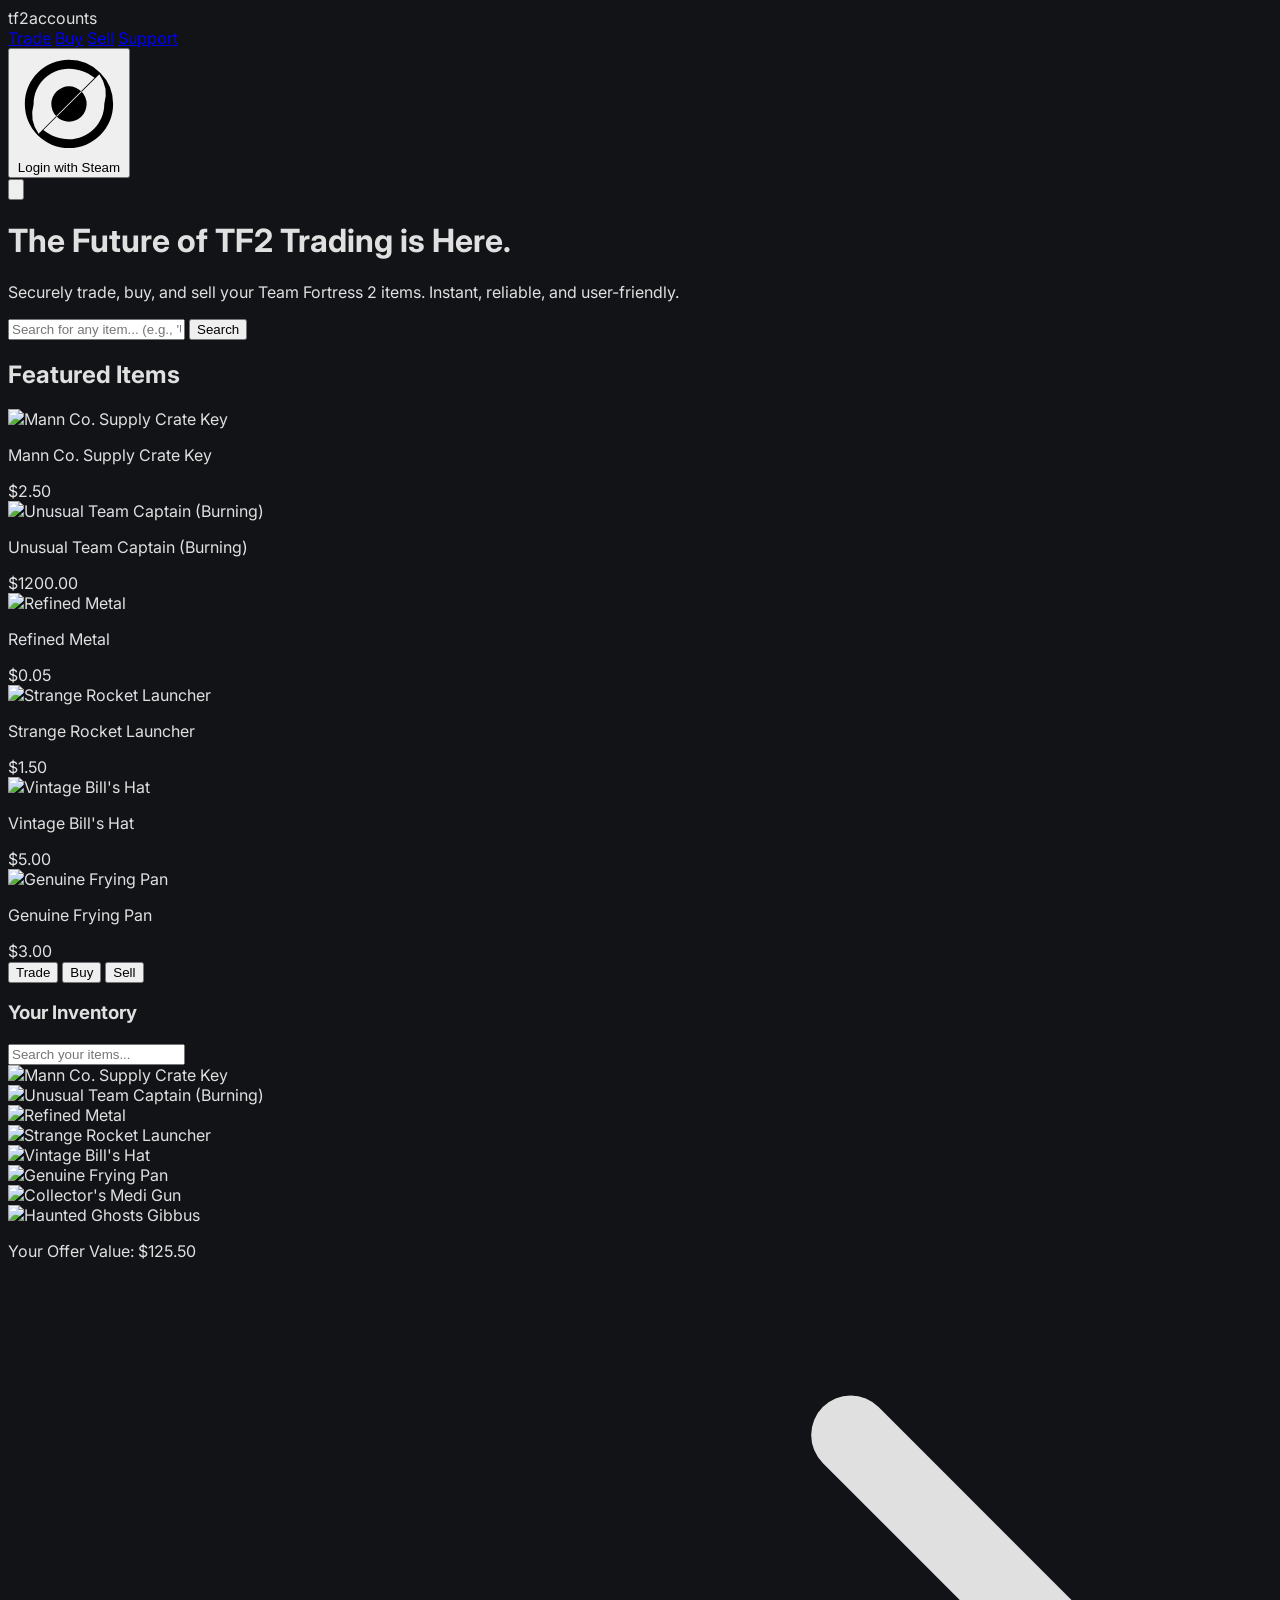
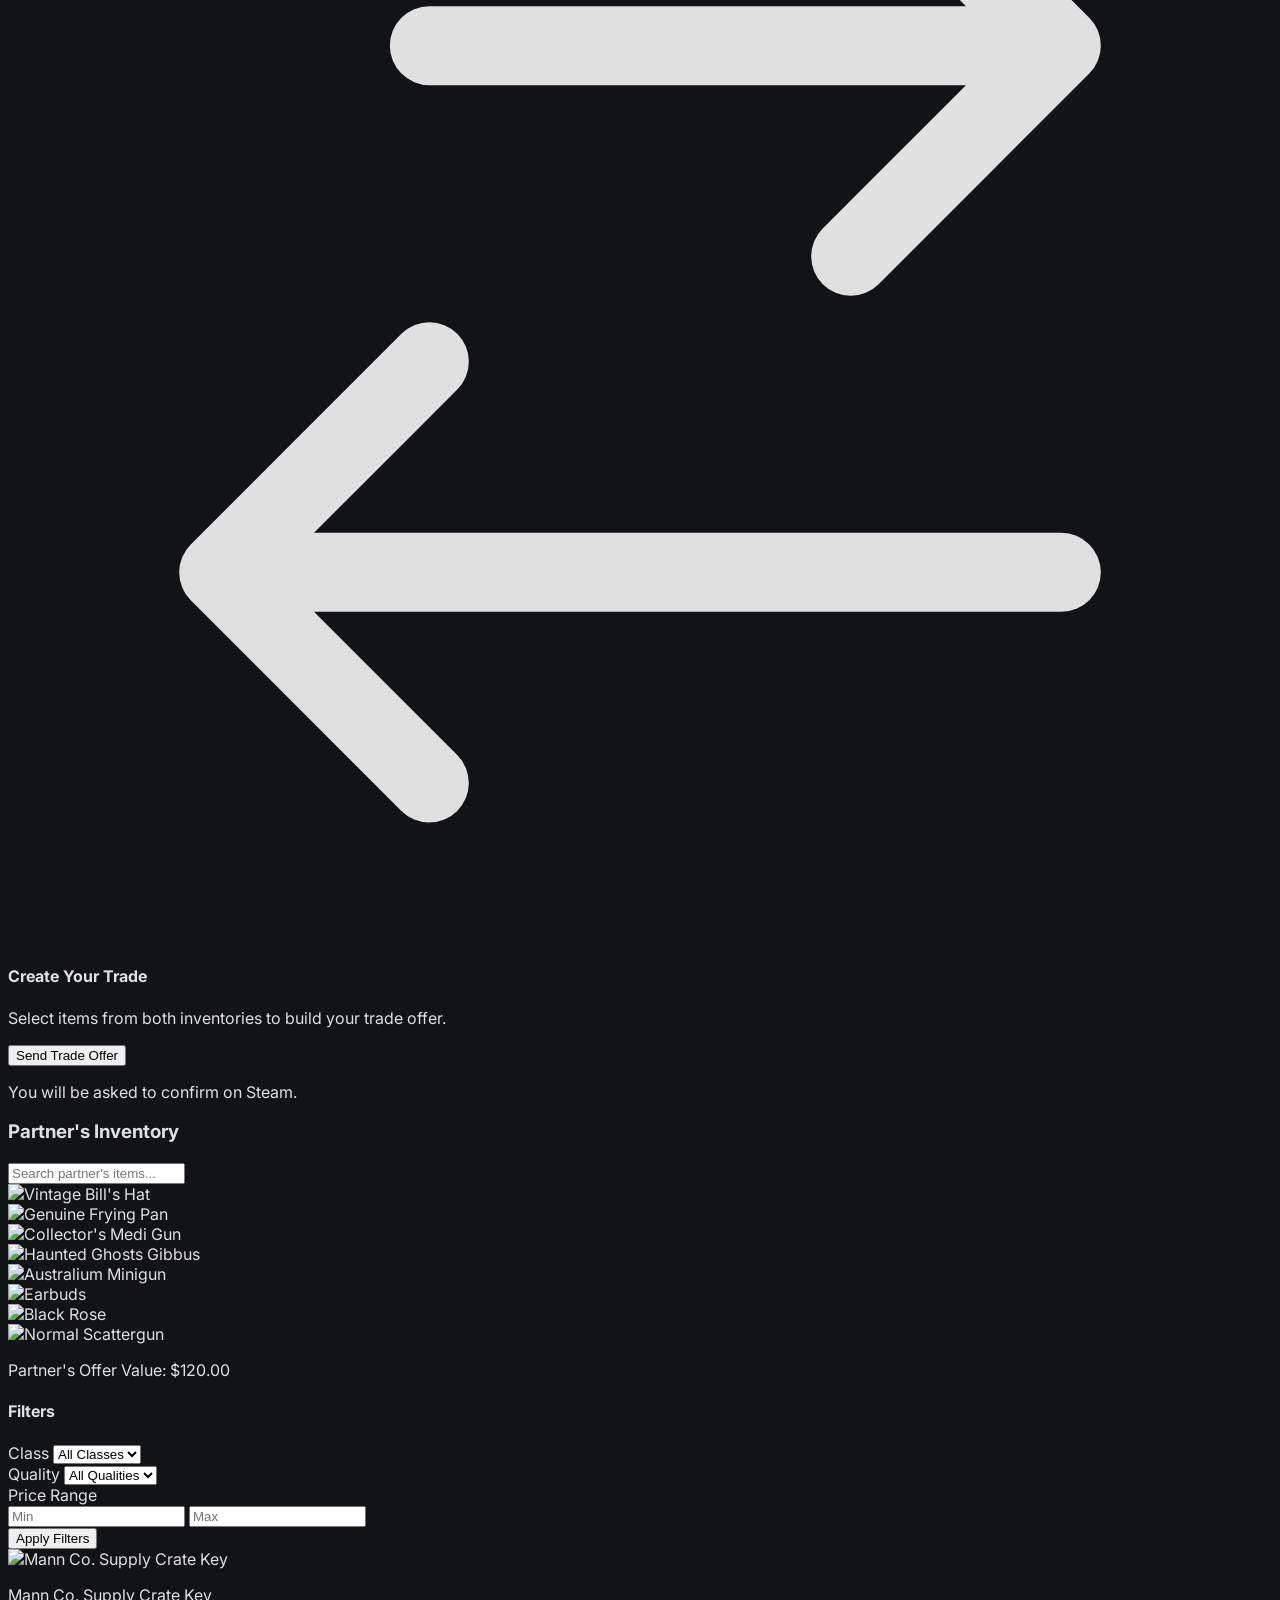
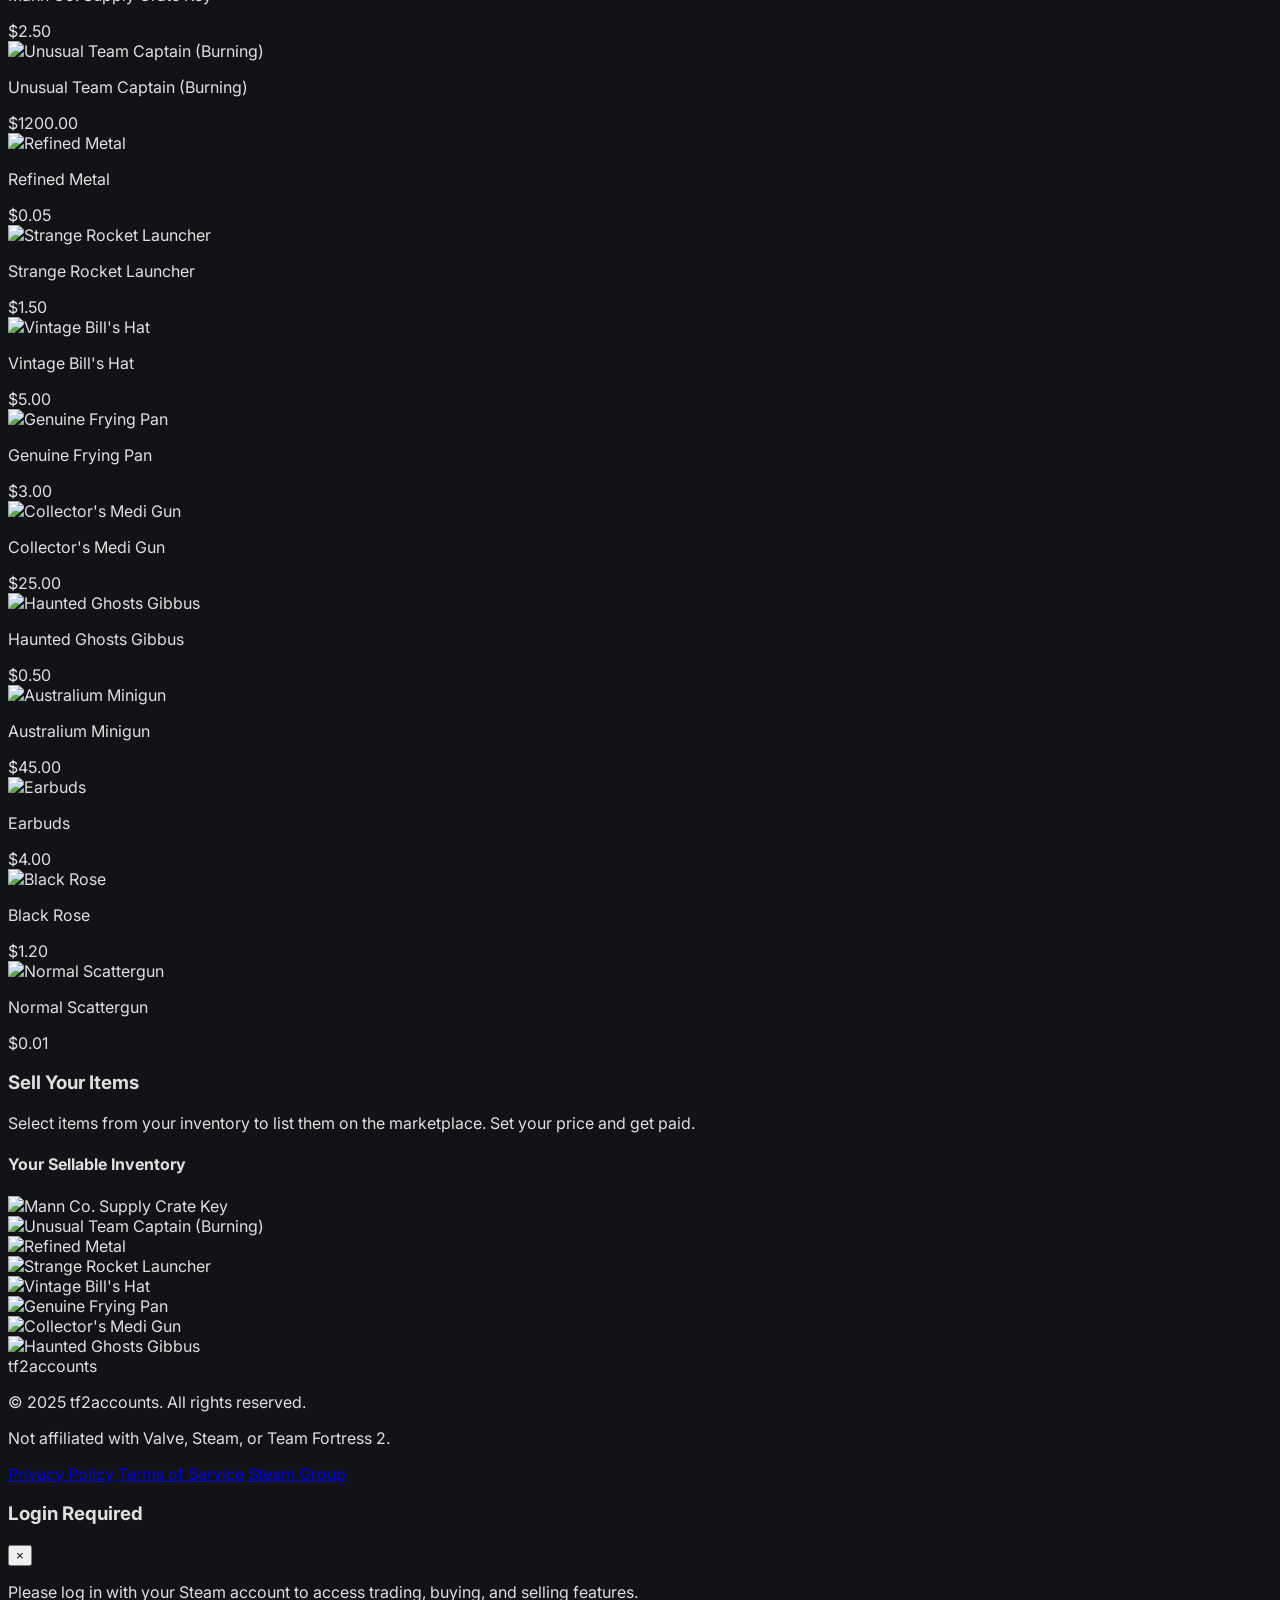
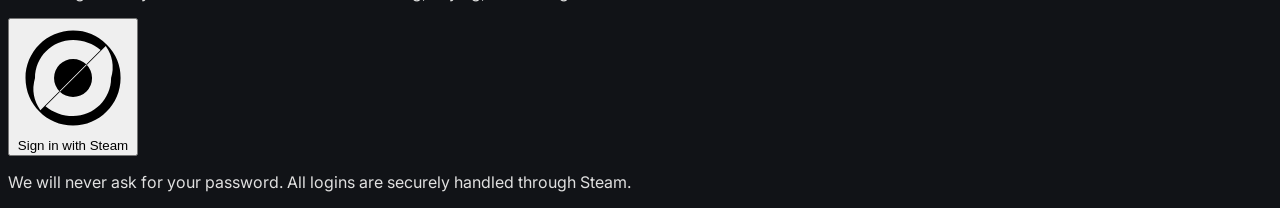
==== commit 3eff9948: "Update index.html" ====
--- a/index.html
+++ b/index.html
@@ -15,7 +15,7 @@
     <style>
         body {
             font-family: 'Inter', sans-serif;
-            background-color: #1a1d22; /* Dark background */
+            background-color: #111317; /* Darker background */
             color: #e0e0e0;
         }
 
@@ -32,7 +32,7 @@
         /* Custom scrollbar for inventory */
         .inventory-grid {
             scrollbar-width: thin;
-            scrollbar-color: #f97316 #374151;
+            scrollbar-color: #6366f1 #374151; /* Updated to indigo */
         }
         .inventory-grid::-webkit-scrollbar {
             width: 8px;
@@ -42,18 +42,13 @@
             border-radius: 10px;
         }
         .inventory-grid::-webkit-scrollbar-thumb {
-            background-color: #f97316;
+            background-color: #6366f1; /* Updated to indigo */
             border-radius: 10px;
             border: 2px solid #374151;
         }
 
-        /* Glassmorphism effect for modals and cards */
-        .glass-card {
-            background: rgba(41, 46, 55, 0.7);
-            backdrop-filter: blur(10px);
-            -webkit-backdrop-filter: blur(10px);
-            border: 1px solid rgba(255, 255, 255, 0.1);
-        }
+        /* Glassmorphism effect for modals and cards (REMOVED) */
+        /* .glass-card { ... } */
 
         /* Disable scroll snapping on the main body for modal view */
         .modal-open {
@@ -70,20 +65,20 @@
                 <div class="flex justify-between items-center h-16">
                     <!-- Logo/Brand -->
                     <div class="flex-shrink-0 flex items-center">
-                        <span class="text-2xl font-bold text-white">tf2<span class="text-orange-500">accounts</span></span>
+                        <span class="text-2xl font-bold text-white">tf2<span class="text-indigo-400">accounts</span></span>
                     </div>
                     
                     <!-- Navigation Links -->
                     <div class="hidden md:flex md:items-center md:space-x-6">
-                        <a href="#" class="text-gray-300 hover:text-orange-500 transition-colors px-3 py-2 rounded-md text-sm font-medium">Trade</a>
-                        <a href="#" class="text-gray-300 hover:text-orange-500 transition-colors px-3 py-2 rounded-md text-sm font-medium">Buy</a>
-                        <a href="#" class="text-gray-300 hover:text-orange-500 transition-colors px-3 py-2 rounded-md text-sm font-medium">Sell</a>
-                        <a href="#" class="text-gray-300 hover:text-orange-500 transition-colors px-3 py-2 rounded-md text-sm font-medium">Support</a>
+                        <a href="#" class="text-gray-300 hover:text-indigo-400 transition-colors px-3 py-2 rounded-md text-sm font-medium">Trade</a>
+                        <a href="#" class="text-gray-300 hover:text-indigo-400 transition-colors px-3 py-2 rounded-md text-sm font-medium">Buy</a>
+                        <a href="#" class="text-gray-300 hover:text-indigo-400 transition-colors px-3 py-2 rounded-md text-sm font-medium">Sell</a>
+                        <a href="#" class="text-gray-300 hover:text-indigo-400 transition-colors px-3 py-2 rounded-md text-sm font-medium">Support</a>
                     </div>
                     
                     <!-- Login Button -->
                     <div class="flex items-center">
-                        <button id="loginButton" class="bg-green-600 hover:bg-green-700 text-white font-semibold px-5 py-2 rounded-lg shadow-md transition-all duration-200 flex items-center space-x-2">
+                        <button id="loginButton" class="bg-gray-700 hover:bg-gray-600 text-white font-semibold px-5 py-2 rounded-lg shadow-md transition-all duration-200 flex items-center space-x-2">
                             <svg class="w-5 h-5" fill="currentColor" viewBox="0 0 24 24" xmlns="http://www.w3.org/2000/svg"><path d="M19.063 4.937A9.957 9.957 0 0012 2C6.477 2 2 6.477 2 12s4.477 10 10 10 10-4.477 10-10a9.957 9.957 0 00-2.937-7.063zM12 4c2.19 0 4.2.78 5.8 2.08L5.12 18.76A7.957 7.957 0 014 12c0-4.41 3.59-8 8-8zm0 16c-2.19 0-4.2-.78-5.8-2.08L18.88 5.24A7.957 7.957 0 0120 12c0 4.41-3.59 8-8 8zm-4-8a4 4 0 118 0 4 4 0 01-8 0z"></path></svg>
                             <span>Login with Steam</span>
                         </button>
@@ -103,18 +98,23 @@
             <!-- Hero Section -->
             <div class="relative pt-16 pb-24 overflow-hidden">
                 <div class="absolute inset-0 bg-gradient-to-b from-gray-900 via-gray-900/80 to-transparent opacity-75"></div>
+                
+                <!-- Blurry background shapes -->
+                <div class="absolute top-0 left-1/4 w-96 h-96 bg-indigo-600/30 rounded-full filter blur-3xl opacity-50 animate-pulse-slow"></div>
+                <div class="absolute bottom-0 right-1/4 w-72 h-72 bg-purple-600/30 rounded-full filter blur-3xl opacity-50 animate-pulse-slow animation-delay-4000"></div>
+
                 <!-- You could place a subtle TF2 background image here -->
                 <div class="container mx-auto px-4 sm:px-6 lg:px-8 relative text-center">
                     <h1 class="text-4xl md:text-6xl font-extrabold text-white tracking-tight">
-                        The Future of <span class="text-orange-500">TF2 Trading</span> is Here.
+                        The Future of <span class="text-indigo-400">TF2 Trading</span> is Here.
                     </h1>
                     <p class="mt-6 max-w-2xl mx-auto text-lg md:text-xl text-gray-300">
                         Securely trade, buy, and sell your Team Fortress 2 items. Instant, reliable, and user-friendly.
                     </p>
                     <div class="mt-10 max-w-xl mx-auto">
                         <form class="flex flex-col sm:flex-row gap-3">
-                            <input type="text" placeholder="Search for any item... (e.g., 'Unusual Team Captain')" class="flex-grow w-full px-5 py-3 rounded-lg bg-gray-800 border border-gray-700 text-white placeholder-gray-500 focus:outline-none focus:ring-2 focus:ring-orange-500 focus:border-transparent transition-all">
-                            <button type="submit" class="bg-orange-500 hover:bg-orange-600 text-white font-semibold px-8 py-3 rounded-lg shadow-md transition-all duration-200">
+                            <input type="text" placeholder="Search for any item... (e.g., 'Unusual Team Captain')" class="flex-grow w-full px-5 py-3 rounded-lg bg-gray-800 border border-gray-700 text-white placeholder-gray-500 focus:outline-none focus:ring-2 focus:ring-indigo-500 focus:border-transparent transition-all">
+                            <button type="submit" class="bg-gradient-to-r from-indigo-600 to-indigo-700 hover:from-indigo-700 hover:to-indigo-800 text-white font-semibold px-8 py-3 rounded-lg shadow-md transition-all duration-200 border border-indigo-500/50">
                                 Search
                             </button>
                         </form>
@@ -123,7 +123,7 @@
             </div>
 
             <!-- Featured Items Section -->
-            <div class="bg-gray-900 py-16">
+            <div class="bg-transparent py-16">
                 <div class="container mx-auto px-4 sm:px-6 lg:px-8">
                     <h2 class="text-3xl font-bold text-center text-white mb-10">Featured Items</h2>
                     <div id="featured-items-grid" class="grid grid-cols-2 sm:grid-cols-3 md:grid-cols-4 lg:grid-cols-6 gap-4 md:gap-6">
@@ -137,7 +137,7 @@
                 <div class="container mx-auto px-4 sm:px-6 lg:px-8">
                     <!-- Tab Buttons -->
                     <div class="flex justify-center border-b border-gray-700 mb-12">
-                        <button data-tab="trade" class="tab-button text-lg font-semibold px-6 py-4 border-b-2 border-orange-500 text-orange-500 transition-all">Trade</button>
+                        <button data-tab="trade" class="tab-button text-lg font-semibold px-6 py-4 border-b-2 border-indigo-500 text-indigo-400 transition-all">Trade</button>
                         <button data-tab="buy" class="tab-button text-lg font-semibold px-6 py-4 border-b-2 border-transparent text-gray-400 hover:text-gray-200 transition-all">Buy</button>
                         <button data-tab="sell" class="tab-button text-lg font-semibold px-6 py-4 border-b-2 border-transparent text-gray-400 hover:text-gray-200 transition-all">Sell</button>
                     </div>
@@ -148,37 +148,37 @@
                         <div id="tab-trade" class="tab-content">
                             <div class="grid grid-cols-1 lg:grid-cols-3 gap-8 items-start">
                                 <!-- Your Inventory -->
-                                <div class="lg:col-span-1 glass-card rounded-lg shadow-xl p-6">
+                                <div class="lg:col-span-1 bg-gray-900 border border-gray-700/50 rounded-lg shadow-xl p-6">
                                     <h3 class="text-2xl font-semibold text-white mb-4">Your Inventory</h3>
                                     <input type="text" placeholder="Search your items..." class="w-full px-4 py-2 mb-4 rounded-md bg-gray-800 border border-gray-700 focus:outline-none focus:ring-2 focus:ring-orange-500">
                                     <div id="your-inventory" class="inventory-grid grid grid-cols-3 sm:grid-cols-4 gap-3 h-96 overflow-y-auto pr-2">
                                         <!-- Your mock items here -->
                                     </div>
                                     <div class="text-center mt-4 pt-4 border-t border-gray-700">
-                                        <p class="text-lg font-medium text-white">Your Offer Value: <span class="text-green-400">$125.50</span></p>
+                                        <p class="text-lg font-medium text-white">Your Offer Value: <span class="text-indigo-300">$125.50</span></p>
                                     </div>
                                 </div>
 
                                 <!-- Trade Controls -->
                                 <div class="lg:col-span-1 flex flex-col items-center justify-center h-full text-center px-6">
-                                    <svg class="w-20 h-20 text-orange-500" fill="none" stroke="currentColor" viewBox="0 0 24 24" xmlns="http://www.w3.org/2000/svg"><path stroke-linecap="round" stroke-linejoin="round" stroke-width="1.5" d="M8 7h12m0 0l-4-4m4 4l-4 4m4 6H4m0 0l4 4m-4-4l4-4"></path></svg>
+                                    <svg class="w-20 h-20 text-indigo-400" fill="none" stroke="currentColor" viewBox="0 0 24 24" xmlns="http://www.w3.org/2000/svg"><path stroke-linecap="round" stroke-linejoin="round" stroke-width="1.5" d="M8 7h12m0 0l-4-4m4 4l-4 4m4 6H4m0 0l4 4m-4-4l4-4"></path></svg>
                                     <h4 class="text-2xl font-bold text-white mt-4">Create Your Trade</h4>
                                     <p class="text-gray-400 mt-2 mb-6">Select items from both inventories to build your trade offer.</p>
-                                    <button class="bg-green-600 hover:bg-green-700 text-white font-bold px-10 py-3 rounded-lg shadow-lg transition-all text-lg">
+                                    <button class="bg-gradient-to-r from-indigo-600 to-indigo-700 hover:from-indigo-700 hover:to-indigo-800 text-white font-bold px-10 py-3 rounded-lg shadow-lg transition-all text-lg border border-indigo-500/50">
                                         Send Trade Offer
                                     </button>
                                     <p class="text-sm text-gray-500 mt-4">You will be asked to confirm on Steam.</p>
                                 </div>
 
                                 <!-- Partner's Inventory -->
-                                <div class="lg:col-span-1 glass-card rounded-lg shadow-xl p-6">
+                                <div class="lg:col-span-1 bg-gray-900 border border-gray-700/50 rounded-lg shadow-xl p-6">
                                     <h3 class="text-2xl font-semibold text-white mb-4">Partner's Inventory</h3>
                                     <input type="text" placeholder="Search partner's items..." class="w-full px-4 py-2 mb-4 rounded-md bg-gray-800 border border-gray-700 focus:outline-none focus:ring-2 focus:ring-orange-500">
                                     <div id="partner-inventory" class="inventory-grid grid grid-cols-3 sm:grid-cols-4 gap-3 h-96 overflow-y-auto pr-2">
                                         <!-- Partner's mock items here -->
                                     </div>
                                     <div class="text-center mt-4 pt-4 border-t border-gray-700">
-                                        <p class="text-lg font-medium text-white">Partner's Offer Value: <span class="text-green-400">$120.00</span></p>
+                                        <p class="text-lg font-medium text-white">Partner's Offer Value: <span class="text-indigo-300">$120.00</span></p>
                                     </div>
                                 </div>
                             </div>
@@ -188,12 +188,12 @@
                         <div id="tab-buy" class="tab-content hidden">
                             <div class="flex flex-col md:flex-row gap-8">
                                 <!-- Filters -->
-                                <aside class="w-full md:w-1/4 lg:w-1/5 glass-card rounded-lg shadow-lg p-6 self-start">
+                                <aside class="w-full md:w-1/4 lg:w-1/5 bg-gray-900 border border-gray-700/50 rounded-lg shadow-lg p-6 self-start">
                                     <h4 class="text-xl font-semibold text-white mb-5">Filters</h4>
                                     <!-- Class Filter -->
                                     <div>
                                         <label class="text-sm font-medium text-gray-300">Class</label>
-                                        <select class="w-full mt-1 px-3 py-2 rounded-md bg-gray-800 border border-gray-700 focus:outline-none focus:ring-2 focus:ring-orange-500">
+                                        <select class="w-full mt-1 px-3 py-2 rounded-md bg-gray-800 border border-gray-700 focus:outline-none focus:ring-2 focus:ring-indigo-500">
                                             <option>All Classes</option>
                                             <option>Scout</option>
                                             <option>Soldier</option>
@@ -204,7 +204,7 @@
                                     <!-- Quality Filter -->
                                     <div class="mt-4">
                                         <label class="text-sm font-medium text-gray-300">Quality</label>
-                                        <select class="w-full mt-1 px-3 py-2 rounded-md bg-gray-800 border border-gray-700 focus:outline-none focus:ring-2 focus:ring-orange-500">
+                                        <select class="w-full mt-1 px-3 py-2 rounded-md bg-gray-800 border border-gray-700 focus:outline-none focus:ring-2 focus:ring-indigo-500">
                                             <option>All Qualities</option>
                                             <option>Unusual</option>
                                             <option>Strange</option>
@@ -216,11 +216,11 @@
                                     <div class="mt-4">
                                         <label class="text-sm font-medium text-gray-300">Price Range</label>
                                         <div class="flex items-center space-x-2 mt-1">
-                                            <input type="number" placeholder="Min" class="w-1/2 px-3 py-2 rounded-md bg-gray-800 border border-gray-700 focus:outline-none focus:ring-2 focus:ring-orange-500">
-                                            <input type="number" placeholder="Max" class="w-1/2 px-3 py-2 rounded-md bg-gray-800 border border-gray-700 focus:outline-none focus:ring-2 focus:ring-orange-500">
+                                            <input type="number" placeholder="Min" class="w-1/2 px-3 py-2 rounded-md bg-gray-800 border border-gray-700 focus:outline-none focus:ring-2 focus:ring-indigo-500">
+                                            <input type="number" placeholder="Max" class="w-1/2 px-3 py-2 rounded-md bg-gray-800 border border-gray-700 focus:outline-none focus:ring-2 focus:ring-indigo-500">
                                         </div>
                                     </div>
-                                    <button class="w-full bg-orange-500 hover:bg-orange-600 text-white font-semibold mt-6 py-2 rounded-lg transition-all">Apply Filters</button>
+                                    <button class="w-full bg-gradient-to-r from-indigo-600 to-indigo-700 hover:from-indigo-700 hover:to-indigo-800 text-white font-semibold mt-6 py-2 rounded-lg transition-all border border-indigo-500/50">Apply Filters</button>
                                 </aside>
                                 <!-- Item Grid -->
                                 <div class="w-full md:w-3/4 lg:w-4/5">
@@ -236,12 +236,13 @@
                             <div class="text-center max-w-2xl mx-auto">
                                 <h3 class="text-3xl font-bold text-white mb-4">Sell Your Items</h3>
                                 <p class="text-lg text-gray-400 mb-8">Select items from your inventory to list them on the marketplace. Set your price and get paid.</p>
-                                <div class="glass-card rounded-lg shadow-xl p-8">
+                                <div class="bg-gray-900 border border-gray-700/50 rounded-lg shadow-xl p-8">
                                     <h4 class="text-2xl font-semibold text-white mb-6">Your Sellable Inventory</h4>
                                     <div id="sell-inventory" class="inventory-grid grid grid-cols-3 sm:grid-cols-4 md:grid-cols-6 gap-3 h-96 overflow-y-auto pr-2 mb-6">
+                                    <div id="sell-inventory" class="inventory-grid grid grid-cols-3 sm:grid-cols-4 md:grid-cols-6 gap-3 h-96 overflow-y-auto pr-2 mb-6">
                                         <!-- Your sellable items here -->
                                     </div>
-                                    <button class="bg-blue-600 hover:bg-blue-700 text-white font-bold px-10 py-3 rounded-lg shadow-lg transition-all text-lg">
+                                    <button class="bg-gradient-to-r from-indigo-600 to-indigo-700 hover:from-indigo-700 hover:to-indigo-800 text-white font-bold px-10 py-3 rounded-lg shadow-lg transition-all text-lg border border-indigo-500/50">
                                         List Selected Items (0)
                                     </button>
                                 </div>
@@ -258,14 +259,14 @@
             <div class="container mx-auto px-4 sm:px-6 lg:px-8 py-12">
                 <div class="flex flex-col md:flex-row justify-between items-center">
                     <div class="text-center md:text-left mb-4 md:mb-0">
-                        <span class="text-lg font-bold text-white">tf2<span class="text-orange-500">accounts</span></span>
+                        <span class="text-lg font-bold text-white">tf2<span class="text-indigo-400">accounts</span></span>
                         <p class="text-gray-400 text-sm mt-1">&copy; 2025 tf2accounts. All rights reserved.</p>
                         <p class="text-gray-500 text-xs mt-2">Not affiliated with Valve, Steam, or Team Fortress 2.</p>
                     </div>
                     <div class="flex space-x-6">
-                        <a href="#" class="text-gray-400 hover:text-orange-500 transition-colors">Privacy Policy</a>
-                        <a href="#" class="text-gray-400 hover:text-orange-500 transition-colors">Terms of Service</a>
-                        <a href="#" class="text-gray-400 hover:text-orange-500 transition-colors">Steam Group</a>
+                        <a href="#" class="text-gray-400 hover:text-indigo-400 transition-colors">Privacy Policy</a>
+                        <a href="#" class="text-gray-400 hover:text-indigo-400 transition-colors">Terms of Service</a>
+                        <a href="#" class="text-gray-400 hover:text-indigo-400 transition-colors">Steam Group</a>
                     </div>
                 </div>
             </div>
@@ -275,13 +276,13 @@
 
     <!-- Login Modal -->
     <div id="loginModal" class="fixed inset-0 z-50 flex items-center justify-center p-4 bg-black/70 backdrop-blur-sm hidden">
-        <div id="loginModalContent" class="glass-card rounded-lg shadow-2xl w-full max-w-md p-8 transform transition-all opacity-0 scale-95">
+        <div id="loginModalContent" class="bg-gray-900 border border-gray-700/50 rounded-lg shadow-2xl w-full max-w-md p-8 transform transition-all opacity-0 scale-95">
             <div class="flex justify-between items-center mb-6">
                 <h3 class="text-2xl font-semibold text-white">Login Required</h3>
                 <button id="closeLoginModal" class="text-gray-400 hover:text-white transition-colors">&times;</button>
             </div>
             <p class="text-gray-300 mb-6">Please log in with your Steam account to access trading, buying, and selling features.</p>
-            <button class="w-full flex items-center justify-center space-x-3 bg-green-600 hover:bg-green-700 text-white font-bold px-6 py-3 rounded-lg shadow-lg transition-all text-lg">
+            <button class="w-full flex items-center justify-center space-x-3 bg-gradient-to-r from-indigo-600 to-indigo-700 hover:from-indigo-700 hover:to-indigo-800 text-white font-bold px-6 py-3 rounded-lg shadow-lg transition-all text-lg border border-indigo-500/50">
                 <svg class="w-6 h-6" fill="currentColor" viewBox="0 0 24 24" xmlns="http://www.w3.org/2000/svg"><path d="M19.063 4.937A9.957 9.957 0 0012 2C6.477 2 2 6.477 2 12s4.477 10 10 10 10-4.477 10-10a9.957 9.957 0 00-2.937-7.063zM12 4c2.19 0 4.2.78 5.8 2.08L5.12 18.76A7.957 7.957 0 014 12c0-4.41 3.59-8 8-8zm0 16c-2.19 0-4.2-.78-5.8-2.08L18.88 5.24A7.957 7.957 0 0120 12c0 4.41-3.59 8-8 8zm-4-8a4 4 0 118 0 4 4 0 01-8 0z"></path></svg>
                 <span>Sign in with Steam</span>
             </button>
@@ -291,7 +292,7 @@
     
     <!-- Item Details Modal -->
     <div id="itemModal" class="fixed inset-0 z-50 flex items-center justify-center p-4 bg-black/70 backdrop-blur-sm hidden">
-        <div id="itemModalContent" class="glass-card rounded-lg shadow-2xl w-full max-w-lg p-6 transform transition-all opacity-0 scale-95">
+        <div id="itemModalContent" class="bg-gray-900 border border-gray-700/50 rounded-lg shadow-2xl w-full max-w-lg p-6 transform transition-all opacity-0 scale-95">
             <!-- Content will be injected by JS -->
         </div>
     </div>
@@ -300,18 +301,18 @@
         // --- MOCK DATA ---
         // In a real app, this data would come from an API
         const mockItems = [
-            { id: 1, name: 'Mann Co. Supply Crate Key', quality: 'unique', price: 2.50, img: 'https://placehold.co/128x128/333/FFF?text=Key' },
-            { id: 2, name: 'Unusual Team Captain (Burning)', quality: 'unusual', price: 1200.00, img: 'https://placehold.co/128x128/333/FFF?text=Team+Captain' },
-            { id: 3, name: 'Refined Metal', quality: 'unique', price: 0.05, img: 'https://placehold.co/128x128/333/FFF?text=Refined' },
-            { id: 4, name: 'Strange Rocket Launcher', quality: 'strange', price: 1.50, img: 'https://placehold.co/128x128/333/FFF?text=Rocket+Launcher' },
-            { id: 5, name: 'Vintage Bill\'s Hat', quality: 'vintage', price: 5.00, img: 'https://placehold.co/128x128/333/FFF?text=Bill%27s+Hat' },
-            { id: 6, name: 'Genuine Frying Pan', quality: 'genuine', price: 3.00, img: 'https://placehold.co/128x128/333/FFF?text=Frying+Pan' },
-            { id: 7, name: 'Collector\'s Medi Gun', quality: 'collectors', price: 25.00, img: 'https://placehold.co/128x128/333/FFF?text=Medi+Gun' },
-            { id: 8, name: 'Haunted Ghosts Gibbus', quality: 'haunted', price: 0.50, img: 'https://placehold.co/128x128/333/FFF?text=Gibbus' },
-            { id: 9, name: 'Australium Minigun', quality: 'strange', price: 45.00, img: 'https://placehold.co/128x128/333/FFF?text=Aussie+Minigun' },
-            { id: 10, name: 'Earbuds', quality: 'unique', price: 4.00, img: 'https://placehold.co/128x128/333/FFF?text=Buds' },
-            { id: 11, name: 'Black Rose', quality: 'unique', price: 1.20, img: 'https://placehold.co/128x128/333/FFF?text=Black+Rose' },
-            { id: 12, name: 'Normal Scattergun', quality: 'normal', price: 0.01, img: 'https://placehold.co/128x128/333/FFF?text=Scattergun' },
+            { id: 1, name: 'Mann Co. Supply Crate Key', quality: 'unique', price: 2.50, img: 'https://placehold.co/128x128/333/eee?text=Key' },
+            { id: 2, name: 'Unusual Team Captain (Burning)', quality: 'unusual', price: 1200.00, img: 'https://placehold.co/128x128/333/eee?text=Hat' },
+            { id: 3, name: 'Refined Metal', quality: 'unique', price: 0.05, img: 'https://placehold.co/128x128/333/eee?text=Metal' },
+            { id: 4, name: 'Strange Rocket Launcher', quality: 'strange', price: 1.50, img: 'https://placehold.co/128x128/333/eee?text=Gun' },
+            { id: 5, name: 'Vintage Bill\'s Hat', quality: 'vintage', price: 5.00, img: 'https://placehold.co/128x128/333/eee?text=Hat' },
+            { id: 6, name: 'Genuine Frying Pan', quality: 'genuine', price: 3.00, img: 'https://placehold.co/128x128/333/eee?text=Pan' },
+            { id: 7, name: 'Collector\'s Medi Gun', quality: 'collectors', price: 25.00, img: 'https://placehold.co/128x128/333/eee?text=Medi+Gun' },
+            { id: 8, name: 'Haunted Ghosts Gibbus', quality: 'haunted', price: 0.50, img: 'https://placehold.co/128x128/333/eee?text=Gibbus' },
+            { id: 9, name: 'Australium Minigun', quality: 'strange', price: 45.00, img: 'https://placehold.co/128x128/333/eee?text=Aussie' },
+            { id: 10, name: 'Earbuds', quality: 'unique', price: 4.00, img: 'https://placehold.co/128x128/333/eee?text=Buds' },
+            { id: 11, name: 'Black Rose', quality: 'unique', price: 1.20, img: 'https://placehold.co/128x128/333/eee?text=Rose' },
+            { id: 12, name: 'Normal Scattergun', quality: 'normal', price: 0.01, img: 'https://placehold.co/128x128/333/eee?text=Gun' },
         ];
 
         // --- UTILITY FUNCTIONS ---
@@ -323,9 +324,9 @@
          * @returns {string} - The HTML string for the item card.
          */
         function createItemCard(item, showPrice = false) {
-            const priceTag = showPrice ? `<div class="absolute top-1 right-1 bg-green-600 text-white text-xs font-semibold px-2 py-0.5 rounded-full shadow-md">$${item.price.toFixed(2)}</div>` : '';
+            const priceTag = showPrice ? `<div class="absolute top-1 right-1 bg-indigo-600 text-white text-xs font-semibold px-2 py-0.5 rounded-full shadow-md">$${item.price.toFixed(2)}</div>` : '';
             return `
-                <div class="item-card relative glass-card rounded-lg overflow-hidden shadow-lg transition-all duration-200 hover:transform hover:-translate-y-1 hover:shadow-xl cursor-pointer border-2 ${'quality-' + item.quality}" data-item-id="${item.id}">
+                <div class="item-card relative bg-gray-900 border border-gray-800 rounded-lg overflow-hidden shadow-lg transition-all duration-200 hover:transform hover:-translate-y-1 hover:shadow-xl cursor-pointer border-2 ${'quality-' + item.quality}" data-item-id="${item.id}">
                     <img src="${item.img}" alt="${item.name}" class="w-full h-auto aspect-square object-cover" onerror="this.src='https://placehold.co/128x128/222/FFF?text=Error'; this.onerror=null;">
                     <div class="absolute bottom-0 left-0 right-0 p-2 bg-black/50 backdrop-blur-sm">
                         <p class="text-white text-xs font-medium truncate" title="${item.name}">${item.name}</p>
@@ -342,7 +343,7 @@
          */
         function createInventoryItem(item) {
              return `
-                <div class="item-card relative rounded-md overflow-hidden transition-all duration-200 hover:transform hover:scale-105 cursor-pointer border-2 ${'quality-' + item.quality} bg-gray-800/50" data-item-id="${item.id}">
+                <div class="item-card relative rounded-md overflow-hidden transition-all duration-200 hover:transform hover:scale-105 cursor-pointer border-2 ${'quality-' + item.quality} bg-gray-900" data-item-id="${item.id}">
                     <img src="${item.img}" alt="${item.name}" class="w-full h-auto aspect-square object-cover" onerror="this.src='https://placehold.co/128x128/222/FFF?text=Error'; this.onerror=null;">
                 </div>
             `;
@@ -373,10 +374,10 @@
                         </div>
                         
                         <div class="flex flex-col sm:flex-row sm:items-center sm:justify-between gap-4">
-                            <span class="text-3xl font-bold text-green-400">$${item.price.toFixed(2)}</span>
+                            <span class="text-3xl font-bold text-indigo-300">$${item.price.toFixed(2)}</span>
                             <div class="flex space-x-3">
-                                <button class="bg-orange-500 hover:bg-orange-600 text-white font-semibold px-6 py-2 rounded-lg transition-all">Add to Cart</button>
-                                <button class="bg-blue-600 hover:bg-blue-700 text-white font-semibold px-6 py-2 rounded-lg transition-all">Make Offer</button>
+                                <button class="bg-gradient-to-r from-indigo-600 to-indigo-700 hover:from-indigo-700 hover:to-indigo-800 text-white font-semibold px-6 py-2 rounded-lg transition-all border border-indigo-500/50">Add to Cart</button>
+                                <button class="bg-gray-700 hover:bg-gray-600 text-white font-semibold px-6 py-2 rounded-lg transition-all">Make Offer</button>
                             </div>
                         </div>
                     </div>
@@ -478,10 +479,10 @@
 
                     // Update button styles
                     tabButtons.forEach(btn => {
-                        btn.classList.remove('text-orange-500', 'border-orange-500');
+                        btn.classList.remove('text-indigo-400', 'border-indigo-500');
                         btn.classList.add('text-gray-400', 'border-transparent');
                     });
-                    button.classList.add('text-orange-500', 'border-orange-500');
+                    button.classList.add('text-indigo-400', 'border-indigo-500');
                     button.classList.remove('text-gray-400', 'border-transparent');
 
                     // Show/hide content
